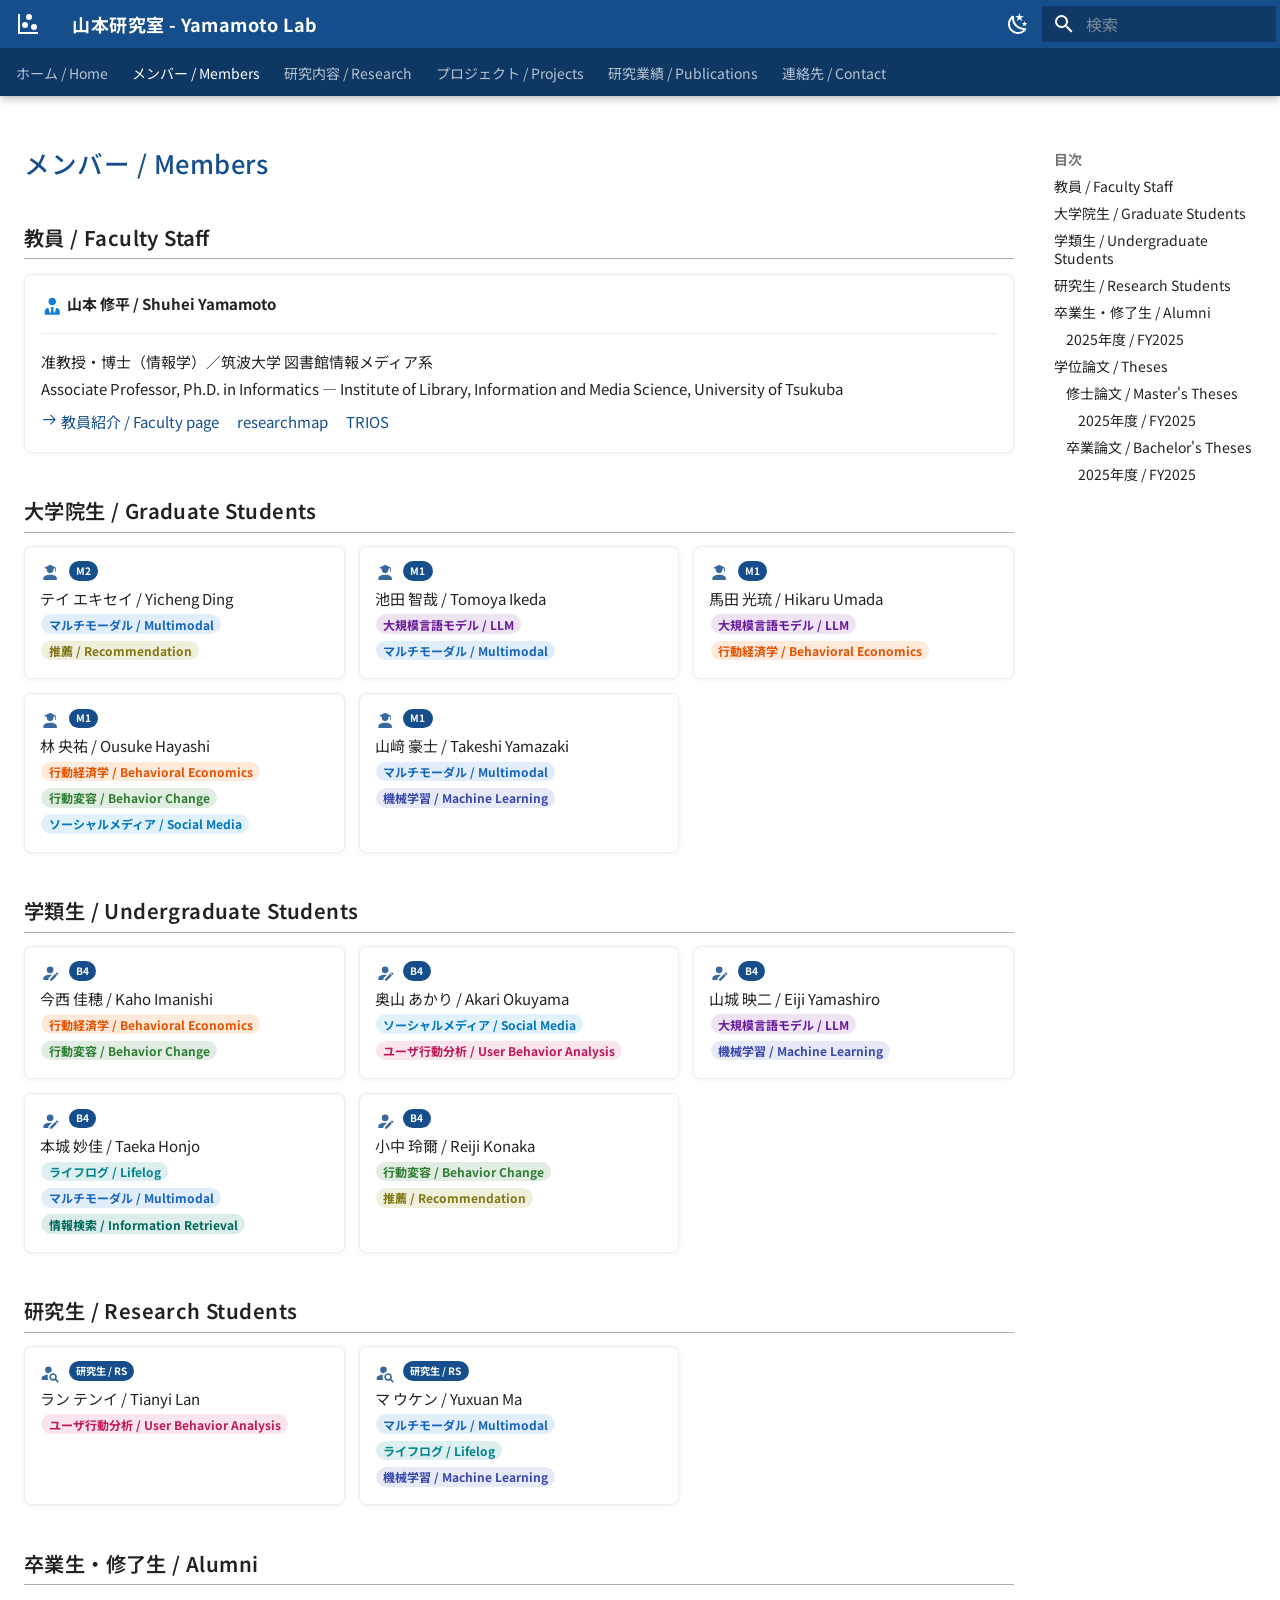
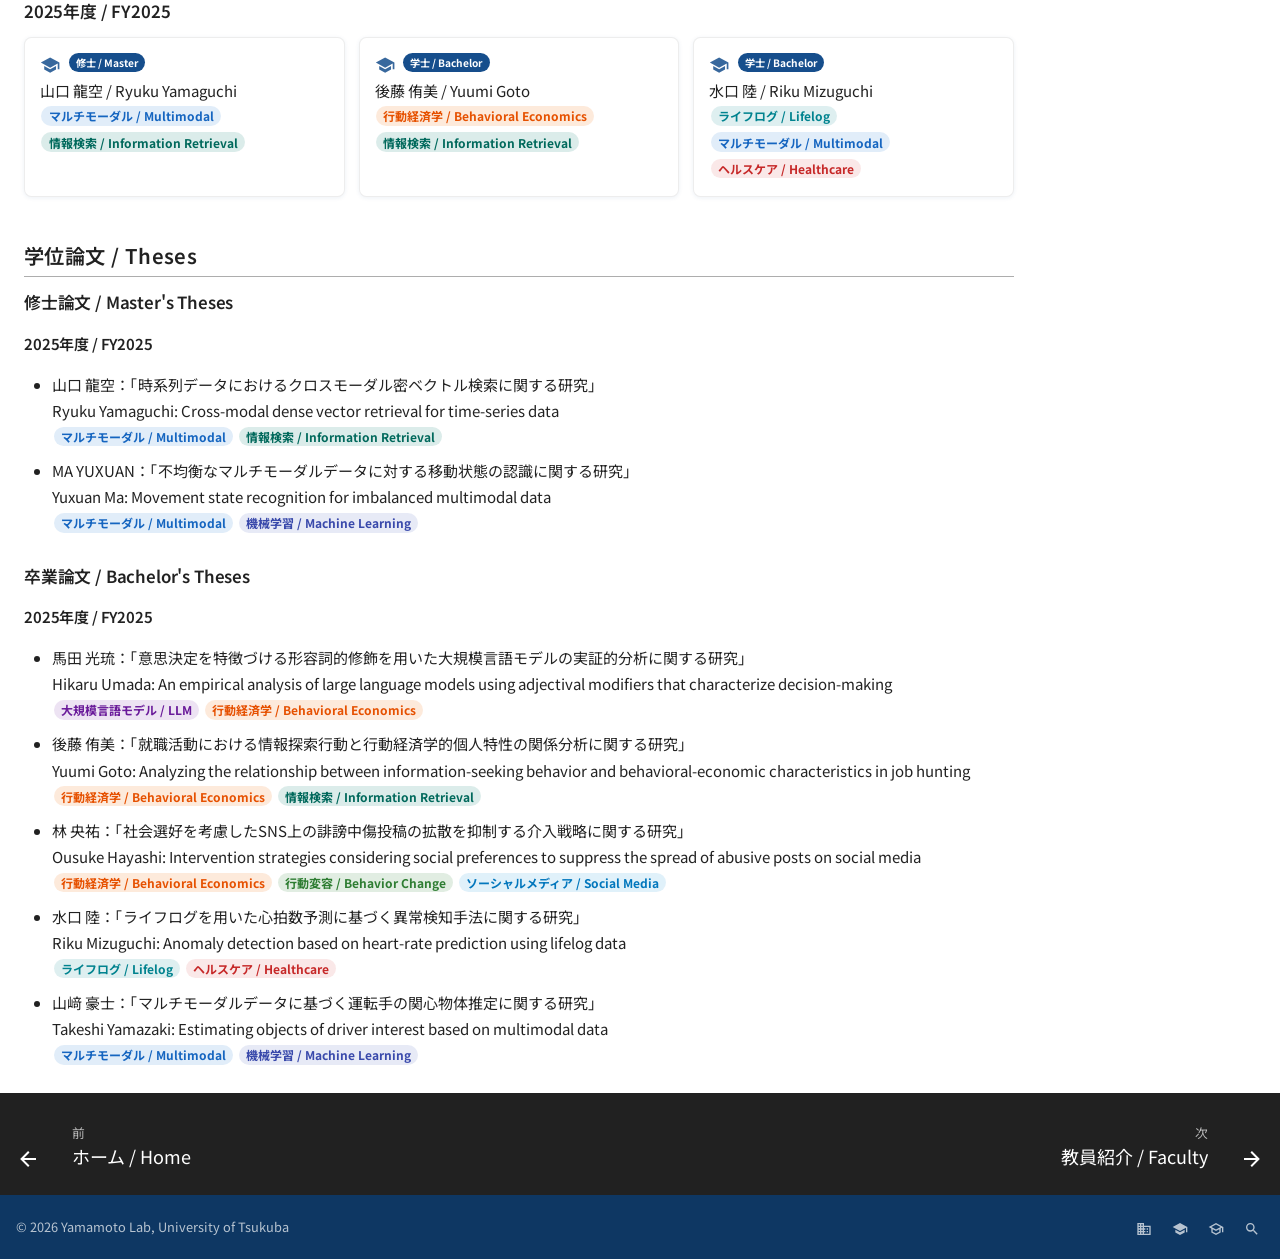
==== members/index.html @ a0b43969 "Deployed 7a27e9a with MkDocs version: 1.6.1" ====
<!doctype html>
<html lang="ja" class="no-js">
  <head>
    
      <meta charset="utf-8">
      <meta name="viewport" content="width=device-width,initial-scale=1">
      
        <meta name="description" content="筑波大学 山本研究室（行動データ分析・モデリング研究室）">
      
      
      
        <link rel="canonical" href="https://yamamotolab-tsukuba.github.io/members/">
      
      
        <link rel="prev" href="..">
      
      
        <link rel="next" href="../faculty/">
      
      
        
      
      
      <link rel="icon" href="../assets/favicon.png">
      <meta name="generator" content="mkdocs-1.6.1, mkdocs-material-9.7.7">
    
    
      
        <title>メンバー一覧 / Member List - 山本研究室 - Yamamoto Lab</title>
      
    
    
      <link rel="stylesheet" href="../assets/stylesheets/main.ec1eaa64.min.css">
      
        
        <link rel="stylesheet" href="../assets/stylesheets/palette.ab4e12ef.min.css">
      
      
  
  
    
      
      
    
  
    
      
      
    
  
    
      
      
    
  
    
      
      
    
  
    
      
      
    
  
    
      
      
    
  
    
      
      
    
  
    
      
      
    
  
    
      
      
    
  
    
      
      
    
  
    
      
      
    
  
    
      
      
    
  
  
  <style>:root{--md-admonition-icon--note:url('data:image/svg+xml;charset=utf-8,%3Csvg%20xmlns%3D%22http%3A//www.w3.org/2000/svg%22%20viewBox%3D%220%200%2016%2016%22%3E%3Cpath%20d%3D%22M1%207.775V2.75C1%201.784%201.784%201%202.75%201h5.025c.464%200%20.91.184%201.238.513l6.25%206.25a1.75%201.75%200%200%201%200%202.474l-5.026%205.026a1.75%201.75%200%200%201-2.474%200l-6.25-6.25A1.75%201.75%200%200%201%201%207.775m1.5%200c0%20.066.026.13.073.177l6.25%206.25a.25.25%200%200%200%20.354%200l5.025-5.025a.25.25%200%200%200%200-.354l-6.25-6.25a.25.25%200%200%200-.177-.073H2.75a.25.25%200%200%200-.25.25ZM6%205a1%201%200%201%201%200%202%201%201%200%200%201%200-2%22/%3E%3C/svg%3E');--md-admonition-icon--abstract:url('data:image/svg+xml;charset=utf-8,%3Csvg%20xmlns%3D%22http%3A//www.w3.org/2000/svg%22%20viewBox%3D%220%200%2016%2016%22%3E%3Cpath%20d%3D%22M2.5%201.75v11.5c0%20.138.112.25.25.25h3.17a.75.75%200%200%201%200%201.5H2.75A1.75%201.75%200%200%201%201%2013.25V1.75C1%20.784%201.784%200%202.75%200h8.5C12.216%200%2013%20.784%2013%201.75v7.736a.75.75%200%200%201-1.5%200V1.75a.25.25%200%200%200-.25-.25h-8.5a.25.25%200%200%200-.25.25m13.274%209.537zl-4.557%204.45a.75.75%200%200%201-1.055-.008l-1.943-1.95a.75.75%200%200%201%201.062-1.058l1.419%201.425%204.026-3.932a.75.75%200%201%201%201.048%201.074M4.75%204h4.5a.75.75%200%200%201%200%201.5h-4.5a.75.75%200%200%201%200-1.5M4%207.75A.75.75%200%200%201%204.75%207h2a.75.75%200%200%201%200%201.5h-2A.75.75%200%200%201%204%207.75%22/%3E%3C/svg%3E');--md-admonition-icon--info:url('data:image/svg+xml;charset=utf-8,%3Csvg%20xmlns%3D%22http%3A//www.w3.org/2000/svg%22%20viewBox%3D%220%200%2016%2016%22%3E%3Cpath%20d%3D%22M0%208a8%208%200%201%201%2016%200A8%208%200%200%201%200%208m8-6.5a6.5%206.5%200%201%200%200%2013%206.5%206.5%200%200%200%200-13M6.5%207.75A.75.75%200%200%201%207.25%207h1a.75.75%200%200%201%20.75.75v2.75h.25a.75.75%200%200%201%200%201.5h-2a.75.75%200%200%201%200-1.5h.25v-2h-.25a.75.75%200%200%201-.75-.75M8%206a1%201%200%201%201%200-2%201%201%200%200%201%200%202%22/%3E%3C/svg%3E');--md-admonition-icon--tip:url('data:image/svg+xml;charset=utf-8,%3Csvg%20xmlns%3D%22http%3A//www.w3.org/2000/svg%22%20viewBox%3D%220%200%2016%2016%22%3E%3Cpath%20d%3D%22M3.499.75a.75.75%200%200%201%201.5%200v.996C5.9%202.903%206.793%203.65%207.662%204.376l.24.202c-.036-.694.055-1.422.426-2.163C9.1.873%2010.794-.045%2012.622.26%2014.408.558%2016%201.94%2016%204.25c0%201.278-.954%202.575-2.44%202.734l.146.508.065.22c.203.701.412%201.455.476%202.226.142%201.707-.4%203.03-1.487%203.898C11.714%2014.671%2010.27%2015%208.75%2015h-6a.75.75%200%200%201%200-1.5h1.376a4.5%204.5%200%200%201-.563-1.191%203.84%203.84%200%200%201-.05-2.063%204.65%204.65%200%200%201-2.025-.293.75.75%200%200%201%20.525-1.406c1.357.507%202.376-.006%202.698-.318l.009-.01a.747.747%200%200%201%201.06%200%20.75.75%200%200%201-.012%201.074c-.912.92-.992%201.835-.768%202.586.221.74.745%201.337%201.196%201.621H8.75c1.343%200%202.398-.296%203.074-.836.635-.507%201.036-1.31.928-2.602-.05-.603-.216-1.224-.422-1.93l-.064-.221c-.12-.407-.246-.84-.353-1.29a2.4%202.4%200%200%201-.507-.441%203.1%203.1%200%200%201-.633-1.248.75.75%200%200%201%201.455-.364c.046.185.144.436.31.627.146.168.353.305.712.305.738%200%201.25-.615%201.25-1.25%200-1.47-.95-2.315-2.123-2.51-1.172-.196-2.227.387-2.706%201.345-.46.92-.27%201.774.019%203.062l.042.19.01.05c.348.443.666.949.94%201.553a.75.75%200%201%201-1.365.62c-.553-1.217-1.32-1.94-2.3-2.768L6.7%205.527c-.814-.68-1.75-1.462-2.692-2.619a3.7%203.7%200%200%200-1.023.88c-.406.495-.663%201.036-.722%201.508.116.122.306.21.591.239.388.038.797-.06%201.032-.19a.75.75%200%200%201%20.728%201.31c-.515.287-1.23.439-1.906.373-.682-.067-1.473-.38-1.879-1.193L.75%205.677V5.5c0-.984.48-1.94%201.077-2.664.46-.559%201.05-1.055%201.673-1.353z%22/%3E%3C/svg%3E');--md-admonition-icon--success:url('data:image/svg+xml;charset=utf-8,%3Csvg%20xmlns%3D%22http%3A//www.w3.org/2000/svg%22%20viewBox%3D%220%200%2016%2016%22%3E%3Cpath%20d%3D%22M13.78%204.22a.75.75%200%200%201%200%201.06l-7.25%207.25a.75.75%200%200%201-1.06%200L2.22%209.28a.75.75%200%200%201%20.018-1.042.75.75%200%200%201%201.042-.018L6%2010.94l6.72-6.72a.75.75%200%200%201%201.06%200%22/%3E%3C/svg%3E');--md-admonition-icon--question:url('data:image/svg+xml;charset=utf-8,%3Csvg%20xmlns%3D%22http%3A//www.w3.org/2000/svg%22%20viewBox%3D%220%200%2016%2016%22%3E%3Cpath%20d%3D%22M0%208a8%208%200%201%201%2016%200A8%208%200%200%201%200%208m8-6.5a6.5%206.5%200%201%200%200%2013%206.5%206.5%200%200%200%200-13M6.92%206.085h.001a.749.749%200%201%201-1.342-.67c.169-.339.436-.701.849-.977C6.845%204.16%207.369%204%208%204a2.76%202.76%200%200%201%201.637.525c.503.377.863.965.863%201.725%200%20.448-.115.83-.329%201.15-.205.307-.47.513-.692.662-.109.072-.22.138-.313.195l-.006.004a6%206%200%200%200-.26.16%201%201%200%200%200-.276.245.75.75%200%200%201-1.248-.832c.184-.264.42-.489.692-.661q.154-.1.313-.195l.007-.004c.1-.061.182-.11.258-.161a1%201%200%200%200%20.277-.245C8.96%206.514%209%206.427%209%206.25a.61.61%200%200%200-.262-.525A1.27%201.27%200%200%200%208%205.5c-.369%200-.595.09-.74.187a1%201%200%200%200-.34.398M9%2011a1%201%200%201%201-2%200%201%201%200%200%201%202%200%22/%3E%3C/svg%3E');--md-admonition-icon--warning:url('data:image/svg+xml;charset=utf-8,%3Csvg%20xmlns%3D%22http%3A//www.w3.org/2000/svg%22%20viewBox%3D%220%200%2016%2016%22%3E%3Cpath%20d%3D%22M6.457%201.047c.659-1.234%202.427-1.234%203.086%200l6.082%2011.378A1.75%201.75%200%200%201%2014.082%2015H1.918a1.75%201.75%200%200%201-1.543-2.575Zm1.763.707a.25.25%200%200%200-.44%200L1.698%2013.132a.25.25%200%200%200%20.22.368h12.164a.25.25%200%200%200%20.22-.368Zm.53%203.996v2.5a.75.75%200%200%201-1.5%200v-2.5a.75.75%200%200%201%201.5%200M9%2011a1%201%200%201%201-2%200%201%201%200%200%201%202%200%22/%3E%3C/svg%3E');--md-admonition-icon--failure:url('data:image/svg+xml;charset=utf-8,%3Csvg%20xmlns%3D%22http%3A//www.w3.org/2000/svg%22%20viewBox%3D%220%200%2016%2016%22%3E%3Cpath%20d%3D%22M2.344%202.343za8%208%200%200%201%2011.314%2011.314A8.002%208.002%200%200%201%20.234%2010.089a8%208%200%200%201%202.11-7.746m1.06%2010.253a6.5%206.5%200%201%200%209.108-9.275%206.5%206.5%200%200%200-9.108%209.275M6.03%204.97%208%206.94l1.97-1.97a.749.749%200%200%201%201.275.326.75.75%200%200%201-.215.734L9.06%208l1.97%201.97a.749.749%200%200%201-.326%201.275.75.75%200%200%201-.734-.215L8%209.06l-1.97%201.97a.749.749%200%200%201-1.275-.326.75.75%200%200%201%20.215-.734L6.94%208%204.97%206.03a.75.75%200%200%201%20.018-1.042.75.75%200%200%201%201.042-.018%22/%3E%3C/svg%3E');--md-admonition-icon--danger:url('data:image/svg+xml;charset=utf-8,%3Csvg%20xmlns%3D%22http%3A//www.w3.org/2000/svg%22%20viewBox%3D%220%200%2016%2016%22%3E%3Cpath%20d%3D%22M9.504.43a1.516%201.516%200%200%201%202.437%201.713L10.415%205.5h2.123c1.57%200%202.346%201.909%201.22%203.004l-7.34%207.142a1.25%201.25%200%200%201-.871.354h-.302a1.25%201.25%200%200%201-1.157-1.723L5.633%2010.5H3.462c-1.57%200-2.346-1.909-1.22-3.004zm1.047%201.074L3.286%208.571A.25.25%200%200%200%203.462%209H6.75a.75.75%200%200%201%20.694%201.034l-1.713%204.188%206.982-6.793A.25.25%200%200%200%2012.538%207H9.25a.75.75%200%200%201-.683-1.06l2.008-4.418.003-.006-.004-.009-.006-.006-.008-.001q-.005%200-.009.004%22/%3E%3C/svg%3E');--md-admonition-icon--bug:url('data:image/svg+xml;charset=utf-8,%3Csvg%20xmlns%3D%22http%3A//www.w3.org/2000/svg%22%20viewBox%3D%220%200%2016%2016%22%3E%3Cpath%20d%3D%22M4.72.22a.75.75%200%200%201%201.06%200l1%20.999a3.5%203.5%200%200%201%202.441%200l.999-1a.748.748%200%200%201%201.265.332.75.75%200%200%201-.205.729l-.775.776c.616.63.995%201.493.995%202.444v.327q0%20.15-.025.292c.408.14.764.392%201.029.722l1.968-.787a.75.75%200%200%201%20.556%201.392L13%207.258V9h2.25a.75.75%200%200%201%200%201.5H13v.5q-.002.615-.141%201.186l2.17.868a.75.75%200%200%201-.557%201.392l-2.184-.873A5%205%200%200%201%208%2016a5%205%200%200%201-4.288-2.427l-2.183.873a.75.75%200%200%201-.558-1.392l2.17-.868A5%205%200%200%201%203%2011v-.5H.75a.75.75%200%200%201%200-1.5H3V7.258L.971%206.446a.75.75%200%200%201%20.558-1.392l1.967.787c.265-.33.62-.583%201.03-.722a1.7%201.7%200%200%201-.026-.292V4.5c0-.951.38-1.814.995-2.444L4.72%201.28a.75.75%200%200%201%200-1.06m.53%206.28a.75.75%200%200%200-.75.75V11a3.5%203.5%200%201%200%207%200V7.25a.75.75%200%200%200-.75-.75ZM6.173%205h3.654A.17.17%200%200%200%2010%204.827V4.5a2%202%200%201%200-4%200v.327c0%20.096.077.173.173.173%22/%3E%3C/svg%3E');--md-admonition-icon--example:url('data:image/svg+xml;charset=utf-8,%3Csvg%20xmlns%3D%22http%3A//www.w3.org/2000/svg%22%20viewBox%3D%220%200%2016%2016%22%3E%3Cpath%20d%3D%22M5%205.782V2.5h-.25a.75.75%200%200%201%200-1.5h6.5a.75.75%200%200%201%200%201.5H11v3.282l3.666%205.76C15.619%2013.04%2014.543%2015%2012.767%2015H3.233c-1.776%200-2.852-1.96-1.899-3.458Zm-2.4%206.565a.75.75%200%200%200%20.633%201.153h9.534a.75.75%200%200%200%20.633-1.153L12.225%2010.5h-8.45ZM9.5%202.5h-3V6c0%20.143-.04.283-.117.403L4.73%209h6.54L9.617%206.403A.75.75%200%200%201%209.5%206Z%22/%3E%3C/svg%3E');--md-admonition-icon--quote:url('data:image/svg+xml;charset=utf-8,%3Csvg%20xmlns%3D%22http%3A//www.w3.org/2000/svg%22%20viewBox%3D%220%200%2016%2016%22%3E%3Cpath%20d%3D%22M1.75%202.5h10.5a.75.75%200%200%201%200%201.5H1.75a.75.75%200%200%201%200-1.5m4%205h8.5a.75.75%200%200%201%200%201.5h-8.5a.75.75%200%200%201%200-1.5m0%205h8.5a.75.75%200%200%201%200%201.5h-8.5a.75.75%200%200%201%200-1.5M2.5%207.75v6a.75.75%200%200%201-1.5%200v-6a.75.75%200%200%201%201.5%200%22/%3E%3C/svg%3E');}</style>



    
    
      
    
    
      
        
        
        <link rel="preconnect" href="https://fonts.gstatic.com" crossorigin>
        <link rel="stylesheet" href="https://fonts.googleapis.com/css?family=Noto+Sans+JP:300,300i,400,400i,700,700i%7CRoboto+Mono:400,400i,700,700i&display=fallback">
        <style>:root{--md-text-font:"Noto Sans JP";--md-code-font:"Roboto Mono"}</style>
      
    
    
      <link rel="stylesheet" href="../stylesheets/extra.css?v=4">
    
    <script>__md_scope=new URL("..",location),__md_hash=e=>[...e].reduce(((e,_)=>(e<<5)-e+_.charCodeAt(0)),0),__md_get=(e,_=localStorage,t=__md_scope)=>JSON.parse(_.getItem(t.pathname+"."+e)),__md_set=(e,_,t=localStorage,a=__md_scope)=>{try{t.setItem(a.pathname+"."+e,JSON.stringify(_))}catch(e){}}</script>
    
      

    
    
  <meta property="og:site_name" content="山本研究室 - Yamamoto Lab" />
  <meta property="og:type" content="website" />
  <meta property="og:title" content="メンバー一覧 / Member List" />
  <meta property="og:url" content="https://yamamotolab-tsukuba.github.io/members/" />
  

  </head>
  
  
    
    
      
    
    
    
    
    <body dir="ltr" data-md-color-scheme="default" data-md-color-primary="custom" data-md-color-accent="custom">
  
    
    <input class="md-toggle" data-md-toggle="drawer" type="checkbox" id="__drawer" autocomplete="off">
    <input class="md-toggle" data-md-toggle="search" type="checkbox" id="__search" autocomplete="off">
    <label class="md-overlay" for="__drawer"></label>
    <div data-md-component="skip">
      
        
        <a href="#members" class="md-skip">
          コンテンツにスキップ
        </a>
      
    </div>
    <div data-md-component="announce">
      
    </div>
    
    
      

  

<header class="md-header md-header--shadow md-header--lifted" data-md-component="header">
  <nav class="md-header__inner md-grid" aria-label="ヘッダー">
    <a href=".." title="山本研究室 - Yamamoto Lab" class="md-header__button md-logo" aria-label="山本研究室 - Yamamoto Lab" data-md-component="logo">
      
  
  <svg xmlns="http://www.w3.org/2000/svg" viewBox="0 0 24 24"><path d="M2 2h2v18h18v2H2zm7 8a3 3 0 0 1 3 3 3 3 0 0 1-3 3 3 3 0 0 1-3-3 3 3 0 0 1 3-3m4-8a3 3 0 0 1 3 3 3 3 0 0 1-3 3 3 3 0 0 1-3-3 3 3 0 0 1 3-3m5 10a3 3 0 0 1 3 3 3 3 0 0 1-3 3 3 3 0 0 1-3-3 3 3 0 0 1 3-3"/></svg>

    </a>
    <label class="md-header__button md-icon" for="__drawer">
      
      <svg xmlns="http://www.w3.org/2000/svg" viewBox="0 0 24 24"><path d="M3 6h18v2H3zm0 5h18v2H3zm0 5h18v2H3z"/></svg>
    </label>
    <div class="md-header__title" data-md-component="header-title">
      <div class="md-header__ellipsis">
        <div class="md-header__topic">
          <span class="md-ellipsis">
            山本研究室 - Yamamoto Lab
          </span>
        </div>
        <div class="md-header__topic" data-md-component="header-topic">
          <span class="md-ellipsis">
            
              メンバー一覧 / Member List
            
          </span>
        </div>
      </div>
    </div>
    
      
        <form class="md-header__option" data-md-component="palette">
  
    
    
    
    <input class="md-option" data-md-color-media="(prefers-color-scheme: light)" data-md-color-scheme="default" data-md-color-primary="custom" data-md-color-accent="custom"  aria-label="ダークモードに切替"  type="radio" name="__palette" id="__palette_0">
    
      <label class="md-header__button md-icon" title="ダークモードに切替" for="__palette_1" hidden>
        <svg xmlns="http://www.w3.org/2000/svg" viewBox="0 0 24 24"><path d="m17.75 4.09-2.53 1.94.91 3.06-2.63-1.81-2.63 1.81.91-3.06-2.53-1.94L12.44 4l1.06-3 1.06 3zm3.5 6.91-1.64 1.25.59 1.98-1.7-1.17-1.7 1.17.59-1.98L15.75 11l2.06-.05L18.5 9l.69 1.95zm-2.28 4.95c.83-.08 1.72 1.1 1.19 1.85-.32.45-.66.87-1.08 1.27C15.17 23 8.84 23 4.94 19.07c-3.91-3.9-3.91-10.24 0-14.14.4-.4.82-.76 1.27-1.08.75-.53 1.93.36 1.85 1.19-.27 2.86.69 5.83 2.89 8.02a9.96 9.96 0 0 0 8.02 2.89m-1.64 2.02a12.08 12.08 0 0 1-7.8-3.47c-2.17-2.19-3.33-5-3.49-7.82-2.81 3.14-2.7 7.96.31 10.98 3.02 3.01 7.84 3.12 10.98.31"/></svg>
      </label>
    
  
    
    
    
    <input class="md-option" data-md-color-media="(prefers-color-scheme: dark)" data-md-color-scheme="slate" data-md-color-primary="custom" data-md-color-accent="custom"  aria-label="ライトモードに切替"  type="radio" name="__palette" id="__palette_1">
    
      <label class="md-header__button md-icon" title="ライトモードに切替" for="__palette_0" hidden>
        <svg xmlns="http://www.w3.org/2000/svg" viewBox="0 0 24 24"><path d="M12 7a5 5 0 0 1 5 5 5 5 0 0 1-5 5 5 5 0 0 1-5-5 5 5 0 0 1 5-5m0 2a3 3 0 0 0-3 3 3 3 0 0 0 3 3 3 3 0 0 0 3-3 3 3 0 0 0-3-3m0-7 2.39 3.42C13.65 5.15 12.84 5 12 5s-1.65.15-2.39.42zM3.34 7l4.16-.35A7.2 7.2 0 0 0 5.94 8.5c-.44.74-.69 1.5-.83 2.29zm.02 10 1.76-3.77a7.131 7.131 0 0 0 2.38 4.14zM20.65 7l-1.77 3.79a7.02 7.02 0 0 0-2.38-4.15zm-.01 10-4.14.36c.59-.51 1.12-1.14 1.54-1.86.42-.73.69-1.5.83-2.29zM12 22l-2.41-3.44c.74.27 1.55.44 2.41.44.82 0 1.63-.17 2.37-.44z"/></svg>
      </label>
    
  
</form>
      
    
    
      <script>var palette=__md_get("__palette");if(palette&&palette.color){if("(prefers-color-scheme)"===palette.color.media){var media=matchMedia("(prefers-color-scheme: light)"),input=document.querySelector(media.matches?"[data-md-color-media='(prefers-color-scheme: light)']":"[data-md-color-media='(prefers-color-scheme: dark)']");palette.color.media=input.getAttribute("data-md-color-media"),palette.color.scheme=input.getAttribute("data-md-color-scheme"),palette.color.primary=input.getAttribute("data-md-color-primary"),palette.color.accent=input.getAttribute("data-md-color-accent")}for(var[key,value]of Object.entries(palette.color))document.body.setAttribute("data-md-color-"+key,value)}</script>
    
    
    
      
      
        <label class="md-header__button md-icon" for="__search">
          
          <svg xmlns="http://www.w3.org/2000/svg" viewBox="0 0 24 24"><path d="M9.5 3A6.5 6.5 0 0 1 16 9.5c0 1.61-.59 3.09-1.56 4.23l.27.27h.79l5 5-1.5 1.5-5-5v-.79l-.27-.27A6.52 6.52 0 0 1 9.5 16 6.5 6.5 0 0 1 3 9.5 6.5 6.5 0 0 1 9.5 3m0 2C7 5 5 7 5 9.5S7 14 9.5 14 14 12 14 9.5 12 5 9.5 5"/></svg>
        </label>
        <div class="md-search" data-md-component="search" role="dialog">
  <label class="md-search__overlay" for="__search"></label>
  <div class="md-search__inner" role="search">
    <form class="md-search__form" name="search">
      <input type="text" class="md-search__input" name="query" aria-label="検索" placeholder="検索" autocapitalize="off" autocorrect="off" autocomplete="off" spellcheck="false" data-md-component="search-query" required>
      <label class="md-search__icon md-icon" for="__search">
        
        <svg xmlns="http://www.w3.org/2000/svg" viewBox="0 0 24 24"><path d="M9.5 3A6.5 6.5 0 0 1 16 9.5c0 1.61-.59 3.09-1.56 4.23l.27.27h.79l5 5-1.5 1.5-5-5v-.79l-.27-.27A6.52 6.52 0 0 1 9.5 16 6.5 6.5 0 0 1 3 9.5 6.5 6.5 0 0 1 9.5 3m0 2C7 5 5 7 5 9.5S7 14 9.5 14 14 12 14 9.5 12 5 9.5 5"/></svg>
        
        <svg xmlns="http://www.w3.org/2000/svg" viewBox="0 0 24 24"><path d="M20 11v2H8l5.5 5.5-1.42 1.42L4.16 12l7.92-7.92L13.5 5.5 8 11z"/></svg>
      </label>
      <nav class="md-search__options" aria-label="検索">
        
        <button type="reset" class="md-search__icon md-icon" title="クリア" aria-label="クリア" tabindex="-1">
          
          <svg xmlns="http://www.w3.org/2000/svg" viewBox="0 0 24 24"><path d="M19 6.41 17.59 5 12 10.59 6.41 5 5 6.41 10.59 12 5 17.59 6.41 19 12 13.41 17.59 19 19 17.59 13.41 12z"/></svg>
        </button>
      </nav>
      
        <div class="md-search__suggest" data-md-component="search-suggest"></div>
      
    </form>
    <div class="md-search__output">
      <div class="md-search__scrollwrap" tabindex="0" data-md-scrollfix>
        <div class="md-search-result" data-md-component="search-result">
          <div class="md-search-result__meta">
            検索を初期化
          </div>
          <ol class="md-search-result__list" role="presentation"></ol>
        </div>
      </div>
    </div>
  </div>
</div>
      
    
    
  </nav>
  
    
      
<nav class="md-tabs" aria-label="タブ" data-md-component="tabs">
  <div class="md-grid">
    <ul class="md-tabs__list">
      
        
  
  
  
  
    <li class="md-tabs__item">
      <a href=".." class="md-tabs__link">
        
  
  
    
  
  ホーム / Home

      </a>
    </li>
  

      
        
  
  
  
    
  
  
    
    
      <li class="md-tabs__item md-tabs__item--active">
        <a href="./" class="md-tabs__link">
          
  
  
  メンバー / Members

        </a>
      </li>
    
  

      
        
  
  
  
  
    <li class="md-tabs__item">
      <a href="../research/" class="md-tabs__link">
        
  
  
    
  
  研究内容 / Research

      </a>
    </li>
  

      
        
  
  
  
  
    <li class="md-tabs__item">
      <a href="../projects/" class="md-tabs__link">
        
  
  
    
  
  プロジェクト / Projects

      </a>
    </li>
  

      
        
  
  
  
  
    <li class="md-tabs__item">
      <a href="../publications/" class="md-tabs__link">
        
  
  
    
  
  研究業績 / Publications

      </a>
    </li>
  

      
        
  
  
  
  
    <li class="md-tabs__item">
      <a href="../contact/" class="md-tabs__link">
        
  
  
    
  
  連絡先 / Contact

      </a>
    </li>
  

      
    </ul>
  </div>
</nav>
    
  
</header>
    
    <div class="md-container" data-md-component="container">
      
      
        
      
      <main class="md-main" data-md-component="main">
        <div class="md-main__inner md-grid">
          
            
              
              <div class="md-sidebar md-sidebar--primary" data-md-component="sidebar" data-md-type="navigation" >
                <div class="md-sidebar__scrollwrap">
                  <div class="md-sidebar__inner">
                    


  


<nav class="md-nav md-nav--primary md-nav--lifted" aria-label="ナビゲーション" data-md-level="0">
  <label class="md-nav__title" for="__drawer">
    <a href=".." title="山本研究室 - Yamamoto Lab" class="md-nav__button md-logo" aria-label="山本研究室 - Yamamoto Lab" data-md-component="logo">
      
  
  <svg xmlns="http://www.w3.org/2000/svg" viewBox="0 0 24 24"><path d="M2 2h2v18h18v2H2zm7 8a3 3 0 0 1 3 3 3 3 0 0 1-3 3 3 3 0 0 1-3-3 3 3 0 0 1 3-3m4-8a3 3 0 0 1 3 3 3 3 0 0 1-3 3 3 3 0 0 1-3-3 3 3 0 0 1 3-3m5 10a3 3 0 0 1 3 3 3 3 0 0 1-3 3 3 3 0 0 1-3-3 3 3 0 0 1 3-3"/></svg>

    </a>
    山本研究室 - Yamamoto Lab
  </label>
  
  <ul class="md-nav__list" data-md-scrollfix>
    
      
      
  
  
  
  
    <li class="md-nav__item">
      <a href=".." class="md-nav__link">
        
  
  
  <span class="md-ellipsis">
    
  
    ホーム / Home
  

    
  </span>
  
  

      </a>
    </li>
  

    
      
      
  
  
    
  
  
  
    
    
    
    
      
        
        
      
      
    
    
    <li class="md-nav__item md-nav__item--active md-nav__item--section md-nav__item--nested">
      
        
        
        <input class="md-nav__toggle md-toggle " type="checkbox" id="__nav_2" checked>
        
          
          <label class="md-nav__link" for="__nav_2" id="__nav_2_label" tabindex="">
            
  
  
  <span class="md-ellipsis">
    
  
    メンバー / Members
  

    
  </span>
  
  

            <span class="md-nav__icon md-icon"></span>
          </label>
        
        <nav class="md-nav" data-md-level="1" aria-labelledby="__nav_2_label" aria-expanded="true">
          <label class="md-nav__title" for="__nav_2">
            <span class="md-nav__icon md-icon"></span>
            
  
    メンバー / Members
  

          </label>
          <ul class="md-nav__list" data-md-scrollfix>
            
              
                
  
  
    
  
  
  
    <li class="md-nav__item md-nav__item--active">
      
      <input class="md-nav__toggle md-toggle" type="checkbox" id="__toc">
      
      
        
      
      
        <label class="md-nav__link md-nav__link--active" for="__toc">
          
  
  
  <span class="md-ellipsis">
    
  
    メンバー一覧 / Member List
  

    
  </span>
  
  

          <span class="md-nav__icon md-icon"></span>
        </label>
      
      <a href="./" class="md-nav__link md-nav__link--active">
        
  
  
  <span class="md-ellipsis">
    
  
    メンバー一覧 / Member List
  

    
  </span>
  
  

      </a>
      
        

<nav class="md-nav md-nav--secondary" aria-label="目次">
  
  
  
    
  
  
    <label class="md-nav__title" for="__toc">
      <span class="md-nav__icon md-icon"></span>
      目次
    </label>
    <ul class="md-nav__list" data-md-component="toc" data-md-scrollfix>
      
        <li class="md-nav__item">
  <a href="#faculty-staff" class="md-nav__link">
    <span class="md-ellipsis">
      
        教員 / Faculty Staff
      
    </span>
  </a>
  
</li>
      
        <li class="md-nav__item">
  <a href="#graduate-students" class="md-nav__link">
    <span class="md-ellipsis">
      
        大学院生 / Graduate Students
      
    </span>
  </a>
  
</li>
      
        <li class="md-nav__item">
  <a href="#undergraduate-students" class="md-nav__link">
    <span class="md-ellipsis">
      
        学類生 / Undergraduate Students
      
    </span>
  </a>
  
</li>
      
        <li class="md-nav__item">
  <a href="#research-students" class="md-nav__link">
    <span class="md-ellipsis">
      
        研究生 / Research Students
      
    </span>
  </a>
  
</li>
      
        <li class="md-nav__item">
  <a href="#alumni" class="md-nav__link">
    <span class="md-ellipsis">
      
        卒業生・修了生 / Alumni
      
    </span>
  </a>
  
    <nav class="md-nav" aria-label="卒業生・修了生 / Alumni">
      <ul class="md-nav__list">
        
          <li class="md-nav__item">
  <a href="#2025-fy2025" class="md-nav__link">
    <span class="md-ellipsis">
      
        2025年度 / FY2025
      
    </span>
  </a>
  
</li>
        
      </ul>
    </nav>
  
</li>
      
        <li class="md-nav__item">
  <a href="#theses" class="md-nav__link">
    <span class="md-ellipsis">
      
        学位論文 / Theses
      
    </span>
  </a>
  
    <nav class="md-nav" aria-label="学位論文 / Theses">
      <ul class="md-nav__list">
        
          <li class="md-nav__item">
  <a href="#masters-theses" class="md-nav__link">
    <span class="md-ellipsis">
      
        修士論文 / Master's Theses
      
    </span>
  </a>
  
    <nav class="md-nav" aria-label="修士論文 / Master&#39;s Theses">
      <ul class="md-nav__list">
        
          <li class="md-nav__item">
  <a href="#2025-fy2025_1" class="md-nav__link">
    <span class="md-ellipsis">
      
        2025年度 / FY2025
      
    </span>
  </a>
  
</li>
        
      </ul>
    </nav>
  
</li>
        
          <li class="md-nav__item">
  <a href="#bachelors-theses" class="md-nav__link">
    <span class="md-ellipsis">
      
        卒業論文 / Bachelor's Theses
      
    </span>
  </a>
  
    <nav class="md-nav" aria-label="卒業論文 / Bachelor&#39;s Theses">
      <ul class="md-nav__list">
        
          <li class="md-nav__item">
  <a href="#2025-fy2025_2" class="md-nav__link">
    <span class="md-ellipsis">
      
        2025年度 / FY2025
      
    </span>
  </a>
  
</li>
        
      </ul>
    </nav>
  
</li>
        
      </ul>
    </nav>
  
</li>
      
    </ul>
  
</nav>
      
    </li>
  

              
            
              
                
  
  
  
  
    <li class="md-nav__item">
      <a href="../faculty/" class="md-nav__link">
        
  
  
  <span class="md-ellipsis">
    
  
    教員紹介 / Faculty
  

    
  </span>
  
  

      </a>
    </li>
  

              
            
          </ul>
        </nav>
      
    </li>
  

    
      
      
  
  
  
  
    <li class="md-nav__item">
      <a href="../research/" class="md-nav__link">
        
  
  
  <span class="md-ellipsis">
    
  
    研究内容 / Research
  

    
  </span>
  
  

      </a>
    </li>
  

    
      
      
  
  
  
  
    <li class="md-nav__item">
      <a href="../projects/" class="md-nav__link">
        
  
  
  <span class="md-ellipsis">
    
  
    プロジェクト / Projects
  

    
  </span>
  
  

      </a>
    </li>
  

    
      
      
  
  
  
  
    <li class="md-nav__item">
      <a href="../publications/" class="md-nav__link">
        
  
  
  <span class="md-ellipsis">
    
  
    研究業績 / Publications
  

    
  </span>
  
  

      </a>
    </li>
  

    
      
      
  
  
  
  
    <li class="md-nav__item">
      <a href="../contact/" class="md-nav__link">
        
  
  
  <span class="md-ellipsis">
    
  
    連絡先 / Contact
  

    
  </span>
  
  

      </a>
    </li>
  

    
  </ul>
</nav>
                  </div>
                </div>
              </div>
            
            
              
              <div class="md-sidebar md-sidebar--secondary" data-md-component="sidebar" data-md-type="toc" >
                <div class="md-sidebar__scrollwrap">
                  <div class="md-sidebar__inner">
                    

<nav class="md-nav md-nav--secondary" aria-label="目次">
  
  
  
    
  
  
    <label class="md-nav__title" for="__toc">
      <span class="md-nav__icon md-icon"></span>
      目次
    </label>
    <ul class="md-nav__list" data-md-component="toc" data-md-scrollfix>
      
        <li class="md-nav__item">
  <a href="#faculty-staff" class="md-nav__link">
    <span class="md-ellipsis">
      
        教員 / Faculty Staff
      
    </span>
  </a>
  
</li>
      
        <li class="md-nav__item">
  <a href="#graduate-students" class="md-nav__link">
    <span class="md-ellipsis">
      
        大学院生 / Graduate Students
      
    </span>
  </a>
  
</li>
      
        <li class="md-nav__item">
  <a href="#undergraduate-students" class="md-nav__link">
    <span class="md-ellipsis">
      
        学類生 / Undergraduate Students
      
    </span>
  </a>
  
</li>
      
        <li class="md-nav__item">
  <a href="#research-students" class="md-nav__link">
    <span class="md-ellipsis">
      
        研究生 / Research Students
      
    </span>
  </a>
  
</li>
      
        <li class="md-nav__item">
  <a href="#alumni" class="md-nav__link">
    <span class="md-ellipsis">
      
        卒業生・修了生 / Alumni
      
    </span>
  </a>
  
    <nav class="md-nav" aria-label="卒業生・修了生 / Alumni">
      <ul class="md-nav__list">
        
          <li class="md-nav__item">
  <a href="#2025-fy2025" class="md-nav__link">
    <span class="md-ellipsis">
      
        2025年度 / FY2025
      
    </span>
  </a>
  
</li>
        
      </ul>
    </nav>
  
</li>
      
        <li class="md-nav__item">
  <a href="#theses" class="md-nav__link">
    <span class="md-ellipsis">
      
        学位論文 / Theses
      
    </span>
  </a>
  
    <nav class="md-nav" aria-label="学位論文 / Theses">
      <ul class="md-nav__list">
        
          <li class="md-nav__item">
  <a href="#masters-theses" class="md-nav__link">
    <span class="md-ellipsis">
      
        修士論文 / Master's Theses
      
    </span>
  </a>
  
    <nav class="md-nav" aria-label="修士論文 / Master&#39;s Theses">
      <ul class="md-nav__list">
        
          <li class="md-nav__item">
  <a href="#2025-fy2025_1" class="md-nav__link">
    <span class="md-ellipsis">
      
        2025年度 / FY2025
      
    </span>
  </a>
  
</li>
        
      </ul>
    </nav>
  
</li>
        
          <li class="md-nav__item">
  <a href="#bachelors-theses" class="md-nav__link">
    <span class="md-ellipsis">
      
        卒業論文 / Bachelor's Theses
      
    </span>
  </a>
  
    <nav class="md-nav" aria-label="卒業論文 / Bachelor&#39;s Theses">
      <ul class="md-nav__list">
        
          <li class="md-nav__item">
  <a href="#2025-fy2025_2" class="md-nav__link">
    <span class="md-ellipsis">
      
        2025年度 / FY2025
      
    </span>
  </a>
  
</li>
        
      </ul>
    </nav>
  
</li>
        
      </ul>
    </nav>
  
</li>
      
    </ul>
  
</nav>
                  </div>
                </div>
              </div>
            
          
          
            <div class="md-content" data-md-component="content">
              
              <article class="md-content__inner md-typeset">
                
                  



<h1 id="members">メンバー / Members<a class="headerlink" href="#members" title="Permanent link">&para;</a></h1>
<h2 id="faculty-staff">教員 / Faculty Staff<a class="headerlink" href="#faculty-staff" title="Permanent link">&para;</a></h2>
<div class="grid cards">
<ul>
<li>
<p><span class="twemoji lg middle"><svg xmlns="http://www.w3.org/2000/svg" viewBox="0 0 24 24"><path d="M12 3c2.21 0 4 1.79 4 4s-1.79 4-4 4-4-1.79-4-4 1.79-4 4-4m4 10.54c0 1.06-.28 3.53-2.19 6.29L13 15l.94-1.88c-.62-.07-1.27-.12-1.94-.12s-1.32.05-1.94.12L11 15l-.81 4.83C8.28 17.07 8 14.6 8 13.54c-2.39.7-4 1.96-4 3.46v4h16v-4c0-1.5-1.6-2.76-4-3.46"/></svg></span> <strong>山本 修平 / Shuhei Yamamoto</strong></p>
<hr />
<p>准教授・博士（情報学）／筑波大学 図書館情報メディア系<br>
Associate Professor, Ph.D. in Informatics — Institute of Library, Information and Media Science, University of Tsukuba</p>
<p><a href="../faculty/"><span class="twemoji"><svg xmlns="http://www.w3.org/2000/svg" viewBox="0 0 24 24"><path d="M13.22 19.03a.75.75 0 0 1 0-1.06L18.19 13H3.75a.75.75 0 0 1 0-1.5h14.44l-4.97-4.97a.749.749 0 0 1 .326-1.275.75.75 0 0 1 .734.215l6.25 6.25a.75.75 0 0 1 0 1.06l-6.25 6.25a.75.75 0 0 1-1.06 0"/></svg></span> 教員紹介 / Faculty page</a>　
<a href="https://researchmap.jp/shuhei_yamamoto" target="_blank">researchmap</a>　
<a href="https://trios.tsukuba.ac.jp/researcher/0000004888" target="_blank">TRIOS</a></p>
</li>
</ul>
</div>
<h2 id="graduate-students">大学院生 / Graduate Students<a class="headerlink" href="#graduate-students" title="Permanent link">&para;</a></h2>
<div class="lab-members">
<ul>
<li><span class="twemoji middle"><svg xmlns="http://www.w3.org/2000/svg" viewBox="0 0 24 24"><path d="M16 8c0 2.21-1.79 4-4 4s-4-1.79-4-4l.11-.94L5 5.5 12 2l7 3.5v5h-1V6l-2.11 1.06zm-4 6c4.42 0 8 1.79 8 4v2H4v-2c0-2.21 3.58-4 8-4"/></svg></span> <span class="member-grade">M2</span><br>テイ エキセイ / Yicheng Ding<br><span class="ptag ptag-mm">マルチモーダル / Multimodal</span> <span class="ptag ptag-rec">推薦 / Recommendation</span></li>
<li><span class="twemoji middle"><svg xmlns="http://www.w3.org/2000/svg" viewBox="0 0 24 24"><path d="M16 8c0 2.21-1.79 4-4 4s-4-1.79-4-4l.11-.94L5 5.5 12 2l7 3.5v5h-1V6l-2.11 1.06zm-4 6c4.42 0 8 1.79 8 4v2H4v-2c0-2.21 3.58-4 8-4"/></svg></span> <span class="member-grade">M1</span><br>池田 智哉 / Tomoya Ikeda<br><span class="ptag ptag-llm">大規模言語モデル / LLM</span> <span class="ptag ptag-mm">マルチモーダル / Multimodal</span></li>
<li><span class="twemoji middle"><svg xmlns="http://www.w3.org/2000/svg" viewBox="0 0 24 24"><path d="M16 8c0 2.21-1.79 4-4 4s-4-1.79-4-4l.11-.94L5 5.5 12 2l7 3.5v5h-1V6l-2.11 1.06zm-4 6c4.42 0 8 1.79 8 4v2H4v-2c0-2.21 3.58-4 8-4"/></svg></span> <span class="member-grade">M1</span><br>馬田 光琉 / Hikaru Umada<br><span class="ptag ptag-llm">大規模言語モデル / LLM</span> <span class="ptag ptag-be">行動経済学 / Behavioral Economics</span></li>
<li><span class="twemoji middle"><svg xmlns="http://www.w3.org/2000/svg" viewBox="0 0 24 24"><path d="M16 8c0 2.21-1.79 4-4 4s-4-1.79-4-4l.11-.94L5 5.5 12 2l7 3.5v5h-1V6l-2.11 1.06zm-4 6c4.42 0 8 1.79 8 4v2H4v-2c0-2.21 3.58-4 8-4"/></svg></span> <span class="member-grade">M1</span><br>林 央祐 / Ousuke Hayashi<br><span class="ptag ptag-be">行動経済学 / Behavioral Economics</span> <span class="ptag ptag-bc">行動変容 / Behavior Change</span> <span class="ptag ptag-sm">ソーシャルメディア / Social Media</span></li>
<li><span class="twemoji middle"><svg xmlns="http://www.w3.org/2000/svg" viewBox="0 0 24 24"><path d="M16 8c0 2.21-1.79 4-4 4s-4-1.79-4-4l.11-.94L5 5.5 12 2l7 3.5v5h-1V6l-2.11 1.06zm-4 6c4.42 0 8 1.79 8 4v2H4v-2c0-2.21 3.58-4 8-4"/></svg></span> <span class="member-grade">M1</span><br>山﨑 豪士 / Takeshi Yamazaki<br><span class="ptag ptag-mm">マルチモーダル / Multimodal</span> <span class="ptag ptag-ml">機械学習 / Machine Learning</span></li>
</ul>
</div>
<h2 id="undergraduate-students">学類生 / Undergraduate Students<a class="headerlink" href="#undergraduate-students" title="Permanent link">&para;</a></h2>
<div class="lab-members">
<ul>
<li><span class="twemoji middle"><svg xmlns="http://www.w3.org/2000/svg" viewBox="0 0 24 24"><path d="m21.7 13.35-1 1-2.05-2.05 1-1a.55.55 0 0 1 .77 0l1.28 1.28c.21.21.21.56 0 .77M12 18.94l6.06-6.06 2.05 2.05L14.06 21H12zM12 14c-4.42 0-8 1.79-8 4v2h6v-1.89l4-4c-.66-.08-1.33-.11-2-.11m0-10a4 4 0 0 0-4 4 4 4 0 0 0 4 4 4 4 0 0 0 4-4 4 4 0 0 0-4-4"/></svg></span> <span class="member-grade">B4</span><br>今西 佳穂 / Kaho Imanishi<br><span class="ptag ptag-be">行動経済学 / Behavioral Economics</span> <span class="ptag ptag-bc">行動変容 / Behavior Change</span></li>
<li><span class="twemoji middle"><svg xmlns="http://www.w3.org/2000/svg" viewBox="0 0 24 24"><path d="m21.7 13.35-1 1-2.05-2.05 1-1a.55.55 0 0 1 .77 0l1.28 1.28c.21.21.21.56 0 .77M12 18.94l6.06-6.06 2.05 2.05L14.06 21H12zM12 14c-4.42 0-8 1.79-8 4v2h6v-1.89l4-4c-.66-.08-1.33-.11-2-.11m0-10a4 4 0 0 0-4 4 4 4 0 0 0 4 4 4 4 0 0 0 4-4 4 4 0 0 0-4-4"/></svg></span> <span class="member-grade">B4</span><br>奥山 あかり / Akari Okuyama<br><span class="ptag ptag-sm">ソーシャルメディア / Social Media</span> <span class="ptag ptag-uba">ユーザ行動分析 / User Behavior Analysis</span></li>
<li><span class="twemoji middle"><svg xmlns="http://www.w3.org/2000/svg" viewBox="0 0 24 24"><path d="m21.7 13.35-1 1-2.05-2.05 1-1a.55.55 0 0 1 .77 0l1.28 1.28c.21.21.21.56 0 .77M12 18.94l6.06-6.06 2.05 2.05L14.06 21H12zM12 14c-4.42 0-8 1.79-8 4v2h6v-1.89l4-4c-.66-.08-1.33-.11-2-.11m0-10a4 4 0 0 0-4 4 4 4 0 0 0 4 4 4 4 0 0 0 4-4 4 4 0 0 0-4-4"/></svg></span> <span class="member-grade">B4</span><br>山城 映二 / Eiji Yamashiro<br><span class="ptag ptag-llm">大規模言語モデル / LLM</span> <span class="ptag ptag-ml">機械学習 / Machine Learning</span></li>
<li><span class="twemoji middle"><svg xmlns="http://www.w3.org/2000/svg" viewBox="0 0 24 24"><path d="m21.7 13.35-1 1-2.05-2.05 1-1a.55.55 0 0 1 .77 0l1.28 1.28c.21.21.21.56 0 .77M12 18.94l6.06-6.06 2.05 2.05L14.06 21H12zM12 14c-4.42 0-8 1.79-8 4v2h6v-1.89l4-4c-.66-.08-1.33-.11-2-.11m0-10a4 4 0 0 0-4 4 4 4 0 0 0 4 4 4 4 0 0 0 4-4 4 4 0 0 0-4-4"/></svg></span> <span class="member-grade">B4</span><br>本城 妙佳 / Taeka Honjo<br><span class="ptag ptag-ll">ライフログ / Lifelog</span> <span class="ptag ptag-mm">マルチモーダル / Multimodal</span> <span class="ptag ptag-ir">情報検索 / Information Retrieval</span></li>
<li><span class="twemoji middle"><svg xmlns="http://www.w3.org/2000/svg" viewBox="0 0 24 24"><path d="m21.7 13.35-1 1-2.05-2.05 1-1a.55.55 0 0 1 .77 0l1.28 1.28c.21.21.21.56 0 .77M12 18.94l6.06-6.06 2.05 2.05L14.06 21H12zM12 14c-4.42 0-8 1.79-8 4v2h6v-1.89l4-4c-.66-.08-1.33-.11-2-.11m0-10a4 4 0 0 0-4 4 4 4 0 0 0 4 4 4 4 0 0 0 4-4 4 4 0 0 0-4-4"/></svg></span> <span class="member-grade">B4</span><br>小中 玲爾 / Reiji Konaka<br><span class="ptag ptag-bc">行動変容 / Behavior Change</span> <span class="ptag ptag-rec">推薦 / Recommendation</span></li>
</ul>
</div>
<h2 id="research-students">研究生 / Research Students<a class="headerlink" href="#research-students" title="Permanent link">&para;</a></h2>
<div class="lab-members">
<ul>
<li><span class="twemoji middle"><svg xmlns="http://www.w3.org/2000/svg" viewBox="0 0 24 24"><path d="M15.5 12c2.5 0 4.5 2 4.5 4.5 0 .88-.25 1.71-.69 2.4l3.08 3.1L21 23.39l-3.12-3.07c-.69.43-1.51.68-2.38.68-2.5 0-4.5-2-4.5-4.5s2-4.5 4.5-4.5m0 2a2.5 2.5 0 0 0-2.5 2.5 2.5 2.5 0 0 0 2.5 2.5 2.5 2.5 0 0 0 2.5-2.5 2.5 2.5 0 0 0-2.5-2.5M10 4a4 4 0 0 1 4 4c0 .91-.31 1.75-.82 2.43-.86.32-1.63.83-2.27 1.47L10 12a4 4 0 0 1-4-4 4 4 0 0 1 4-4M2 20v-2c0-2.12 3.31-3.86 7.5-4-.32.78-.5 1.62-.5 2.5 0 1.29.38 2.5 1 3.5z"/></svg></span> <span class="member-grade">研究生 / RS</span><br>ラン テンイ / Tianyi Lan<br><span class="ptag ptag-uba">ユーザ行動分析 / User Behavior Analysis</span></li>
<li><span class="twemoji middle"><svg xmlns="http://www.w3.org/2000/svg" viewBox="0 0 24 24"><path d="M15.5 12c2.5 0 4.5 2 4.5 4.5 0 .88-.25 1.71-.69 2.4l3.08 3.1L21 23.39l-3.12-3.07c-.69.43-1.51.68-2.38.68-2.5 0-4.5-2-4.5-4.5s2-4.5 4.5-4.5m0 2a2.5 2.5 0 0 0-2.5 2.5 2.5 2.5 0 0 0 2.5 2.5 2.5 2.5 0 0 0 2.5-2.5 2.5 2.5 0 0 0-2.5-2.5M10 4a4 4 0 0 1 4 4c0 .91-.31 1.75-.82 2.43-.86.32-1.63.83-2.27 1.47L10 12a4 4 0 0 1-4-4 4 4 0 0 1 4-4M2 20v-2c0-2.12 3.31-3.86 7.5-4-.32.78-.5 1.62-.5 2.5 0 1.29.38 2.5 1 3.5z"/></svg></span> <span class="member-grade">研究生 / RS</span><br>マ ウケン / Yuxuan Ma<br><span class="ptag ptag-mm">マルチモーダル / Multimodal</span> <span class="ptag ptag-ll">ライフログ / Lifelog</span> <span class="ptag ptag-ml">機械学習 / Machine Learning</span></li>
</ul>
</div>
<h2 id="alumni">卒業生・修了生 / Alumni<a class="headerlink" href="#alumni" title="Permanent link">&para;</a></h2>
<h3 id="2025-fy2025">2025年度 / FY2025<a class="headerlink" href="#2025-fy2025" title="Permanent link">&para;</a></h3>
<div class="lab-members">
<ul>
<li><span class="twemoji middle"><svg xmlns="http://www.w3.org/2000/svg" viewBox="0 0 24 24"><path d="M12 3 1 9l11 6 9-4.91V17h2V9M5 13.18v4L12 21l7-3.82v-4L12 17z"/></svg></span> <span class="member-grade">修士 / Master</span><br>山口 龍空 / Ryuku Yamaguchi<br><span class="ptag ptag-mm">マルチモーダル / Multimodal</span> <span class="ptag ptag-ir">情報検索 / Information Retrieval</span></li>
<li><span class="twemoji middle"><svg xmlns="http://www.w3.org/2000/svg" viewBox="0 0 24 24"><path d="M12 3 1 9l11 6 9-4.91V17h2V9M5 13.18v4L12 21l7-3.82v-4L12 17z"/></svg></span> <span class="member-grade">学士 / Bachelor</span><br>後藤 侑美 / Yuumi Goto<br><span class="ptag ptag-be">行動経済学 / Behavioral Economics</span> <span class="ptag ptag-ir">情報検索 / Information Retrieval</span></li>
<li><span class="twemoji middle"><svg xmlns="http://www.w3.org/2000/svg" viewBox="0 0 24 24"><path d="M12 3 1 9l11 6 9-4.91V17h2V9M5 13.18v4L12 21l7-3.82v-4L12 17z"/></svg></span> <span class="member-grade">学士 / Bachelor</span><br>水口 陸 / Riku Mizuguchi<br><span class="ptag ptag-ll">ライフログ / Lifelog</span> <span class="ptag ptag-mm">マルチモーダル / Multimodal</span> <span class="ptag ptag-hc">ヘルスケア / Healthcare</span></li>
</ul>
</div>
<h2 id="theses">学位論文 / Theses<a class="headerlink" href="#theses" title="Permanent link">&para;</a></h2>
<h3 id="masters-theses">修士論文 / Master's Theses<a class="headerlink" href="#masters-theses" title="Permanent link">&para;</a></h3>
<h4 id="2025-fy2025_1">2025年度 / FY2025<a class="headerlink" href="#2025-fy2025_1" title="Permanent link">&para;</a></h4>
<ul>
<li>山口 龍空：「時系列データにおけるクロスモーダル密ベクトル検索に関する研究」<br>
  Ryuku Yamaguchi: Cross-modal dense vector retrieval for time-series data<br>
  <span class="ptag ptag-mm">マルチモーダル / Multimodal</span> <span class="ptag ptag-ir">情報検索 / Information Retrieval</span></li>
<li>MA YUXUAN：「不均衡なマルチモーダルデータに対する移動状態の認識に関する研究」<br>
  Yuxuan Ma: Movement state recognition for imbalanced multimodal data<br>
  <span class="ptag ptag-mm">マルチモーダル / Multimodal</span> <span class="ptag ptag-ml">機械学習 / Machine Learning</span></li>
</ul>
<h3 id="bachelors-theses">卒業論文 / Bachelor's Theses<a class="headerlink" href="#bachelors-theses" title="Permanent link">&para;</a></h3>
<h4 id="2025-fy2025_2">2025年度 / FY2025<a class="headerlink" href="#2025-fy2025_2" title="Permanent link">&para;</a></h4>
<ul>
<li>馬田 光琉：「意思決定を特徴づける形容詞的修飾を用いた大規模言語モデルの実証的分析に関する研究」<br>
  Hikaru Umada: An empirical analysis of large language models using adjectival modifiers that characterize decision-making<br>
  <span class="ptag ptag-llm">大規模言語モデル / LLM</span> <span class="ptag ptag-be">行動経済学 / Behavioral Economics</span></li>
<li>後藤 侑美：「就職活動における情報探索行動と行動経済学的個人特性の関係分析に関する研究」<br>
  Yuumi Goto: Analyzing the relationship between information-seeking behavior and behavioral-economic characteristics in job hunting<br>
  <span class="ptag ptag-be">行動経済学 / Behavioral Economics</span> <span class="ptag ptag-ir">情報検索 / Information Retrieval</span></li>
<li>林 央祐：「社会選好を考慮したSNS上の誹謗中傷投稿の拡散を抑制する介入戦略に関する研究」<br>
  Ousuke Hayashi: Intervention strategies considering social preferences to suppress the spread of abusive posts on social media<br>
  <span class="ptag ptag-be">行動経済学 / Behavioral Economics</span> <span class="ptag ptag-bc">行動変容 / Behavior Change</span> <span class="ptag ptag-sm">ソーシャルメディア / Social Media</span></li>
<li>水口 陸：「ライフログを用いた心拍数予測に基づく異常検知手法に関する研究」<br>
  Riku Mizuguchi: Anomaly detection based on heart-rate prediction using lifelog data<br>
  <span class="ptag ptag-ll">ライフログ / Lifelog</span> <span class="ptag ptag-hc">ヘルスケア / Healthcare</span></li>
<li>山﨑 豪士：「マルチモーダルデータに基づく運転手の関心物体推定に関する研究」<br>
  Takeshi Yamazaki: Estimating objects of driver interest based on multimodal data<br>
  <span class="ptag ptag-mm">マルチモーダル / Multimodal</span> <span class="ptag ptag-ml">機械学習 / Machine Learning</span></li>
</ul>












                
              </article>
            </div>
          
          
<script>var target=document.getElementById(location.hash.slice(1));target&&target.name&&(target.checked=target.name.startsWith("__tabbed_"))</script>
        </div>
        
          <button type="button" class="md-top md-icon" data-md-component="top" hidden>
  
  <svg xmlns="http://www.w3.org/2000/svg" viewBox="0 0 24 24"><path d="M13 20h-2V8l-5.5 5.5-1.42-1.42L12 4.16l7.92 7.92-1.42 1.42L13 8z"/></svg>
  ページトップへ戻る
</button>
        
      </main>
      
        <footer class="md-footer">
  
    
      
      <nav class="md-footer__inner md-grid" aria-label="フッター" >
        
          
          <a href=".." class="md-footer__link md-footer__link--prev" aria-label="前: ホーム / Home">
            <div class="md-footer__button md-icon">
              
              <svg xmlns="http://www.w3.org/2000/svg" viewBox="0 0 24 24"><path d="M20 11v2H8l5.5 5.5-1.42 1.42L4.16 12l7.92-7.92L13.5 5.5 8 11z"/></svg>
            </div>
            <div class="md-footer__title">
              <span class="md-footer__direction">
                前
              </span>
              <div class="md-ellipsis">
                ホーム / Home
              </div>
            </div>
          </a>
        
        
          
          <a href="../faculty/" class="md-footer__link md-footer__link--next" aria-label="次: 教員紹介 / Faculty">
            <div class="md-footer__title">
              <span class="md-footer__direction">
                次
              </span>
              <div class="md-ellipsis">
                教員紹介 / Faculty
              </div>
            </div>
            <div class="md-footer__button md-icon">
              
              <svg xmlns="http://www.w3.org/2000/svg" viewBox="0 0 24 24"><path d="M4 11v2h12l-5.5 5.5 1.42 1.42L19.84 12l-7.92-7.92L10.5 5.5 16 11z"/></svg>
            </div>
          </a>
        
      </nav>
    
  
  <div class="md-footer-meta md-typeset">
    <div class="md-footer-meta__inner md-grid">
      <div class="md-copyright">
  
    <div class="md-copyright__highlight">
      &copy; 2026 Yamamoto Lab, University of Tsukuba
    </div>
  
  
</div>
      
        
<div class="md-social">
  
    
    
    
    
    <a href="https://www.slis.tsukuba.ac.jp/grad/index.html" target="_blank" rel="noopener" title="図書館情報メディア系 Institute of Library, Information and Media Science" class="md-social__link">
      <svg xmlns="http://www.w3.org/2000/svg" viewBox="0 0 24 24"><path d="M18 15h-2v2h2m0-6h-2v2h2m2 6h-8v-2h2v-2h-2v-2h2v-2h-2V9h8M10 7H8V5h2m0 6H8V9h2m0 6H8v-2h2m0 6H8v-2h2M6 7H4V5h2m0 6H4V9h2m0 6H4v-2h2m0 6H4v-2h2m6-10V3H2v18h20V7z"/></svg>
    </a>
  
    
    
    
    
    <a href="https://klis.tsukuba.ac.jp/" target="_blank" rel="noopener" title="知識情報・図書館学類 College of Knowledge and Library Sciences" class="md-social__link">
      <svg xmlns="http://www.w3.org/2000/svg" viewBox="0 0 24 24"><path d="M12 3 1 9l11 6 9-4.91V17h2V9M5 13.18v4L12 21l7-3.82v-4L12 17z"/></svg>
    </a>
  
    
    
    
    
    <a href="https://informatics.tsukuba.ac.jp/" target="_blank" rel="noopener" title="情報学学位プログラム Master&#39;s and Doctoral Programs in Informatics" class="md-social__link">
      <svg xmlns="http://www.w3.org/2000/svg" viewBox="0 0 24 24"><path d="M12 3 1 9l4 2.18v6L12 21l7-3.82v-6l2-1.09V17h2V9zm6.82 6L12 12.72 5.18 9 12 5.28zM17 16l-5 2.72L7 16v-3.73L12 15l5-2.73z"/></svg>
    </a>
  
    
    
    
    
    <a href="https://ir-tsukuba.github.io/" target="_blank" rel="noopener" title="情報検索リサーチグループ IR Group at Tsukuba" class="md-social__link">
      <svg xmlns="http://www.w3.org/2000/svg" viewBox="0 0 24 24"><path d="M9.5 3A6.5 6.5 0 0 1 16 9.5c0 1.61-.59 3.09-1.56 4.23l.27.27h.79l5 5-1.5 1.5-5-5v-.79l-.27-.27A6.52 6.52 0 0 1 9.5 16 6.5 6.5 0 0 1 3 9.5 6.5 6.5 0 0 1 9.5 3m0 2C7 5 5 7 5 9.5S7 14 9.5 14 14 12 14 9.5 12 5 9.5 5"/></svg>
    </a>
  
</div>
      
    </div>
  </div>
</footer>
      
    </div>
    <div class="md-dialog" data-md-component="dialog">
      <div class="md-dialog__inner md-typeset"></div>
    </div>
    
    
    
      
      
      <script id="__config" type="application/json">{"annotate": null, "base": "..", "features": ["navigation.tabs", "navigation.tabs.sticky", "navigation.top", "navigation.footer", "navigation.tracking", "toc.follow", "search.suggest", "search.highlight", "content.tooltips"], "search": "../assets/javascripts/workers/search.2c215733.min.js", "tags": null, "translations": {"clipboard.copied": "\u30b3\u30d4\u30fc\u3057\u307e\u3057\u305f", "clipboard.copy": "\u30af\u30ea\u30c3\u30d7\u30dc\u30fc\u30c9\u3078\u30b3\u30d4\u30fc", "search.result.more.one": "\u3053\u306e\u30da\u30fc\u30b8\u5185\u306b\u3082\u30461\u4ef6\u898b\u3064\u304b\u308a\u307e\u3057\u305f", "search.result.more.other": "\u3053\u306e\u30da\u30fc\u30b8\u5185\u306b\u3042\u3068#\u4ef6\u898b\u3064\u304b\u308a\u307e\u3057\u305f", "search.result.none": "\u4f55\u3082\u898b\u3064\u304b\u308a\u307e\u305b\u3093\u3067\u3057\u305f", "search.result.one": "1\u4ef6\u898b\u3064\u304b\u308a\u307e\u3057\u305f", "search.result.other": "#\u4ef6\u898b\u3064\u304b\u308a\u307e\u3057\u305f", "search.result.placeholder": "\u691c\u7d22\u30ad\u30fc\u30ef\u30fc\u30c9\u3092\u5165\u529b\u3057\u3066\u304f\u3060\u3055\u3044", "search.result.term.missing": "\u691c\u7d22\u306b\u542b\u307e\u308c\u306a\u3044", "select.version": "\u30d0\u30fc\u30b8\u30e7\u30f3\u5207\u308a\u66ff\u3048"}, "version": null}</script>
    
    
      <script src="../assets/javascripts/bundle.d7400e89.min.js"></script>
      
        <script src="../javascripts/extra.js?v=3"></script>
      
    
  </body>
</html>
---- assets/stylesheets/main.ec1eaa64.min.css ----
@charset "UTF-8";html{-webkit-text-size-adjust:none;-moz-text-size-adjust:none;text-size-adjust:none;box-sizing:border-box}*,:after,:before{box-sizing:inherit}@media (prefers-reduced-motion){*,:after,:before{transition:none!important}}body{margin:0}a,button,input,label{-webkit-tap-highlight-color:transparent}a{color:inherit;text-decoration:none}hr{border:0;box-sizing:initial;display:block;height:.05rem;overflow:visible;padding:0}small{font-size:80%}sub,sup{line-height:1em}img{border-style:none}table{border-collapse:initial;border-spacing:0}td,th{font-weight:400;vertical-align:top}button{background:#0000;border:0;font-family:inherit;font-size:inherit;margin:0;padding:0}input{border:0;outline:none}:root{--md-primary-fg-color:#4051b5;--md-primary-fg-color--light:#5d6cc0;--md-primary-fg-color--dark:#303fa1;--md-primary-bg-color:#fff;--md-primary-bg-color--light:#ffffffb3;--md-accent-fg-color:#526cfe;--md-accent-fg-color--transparent:#526cfe1a;--md-accent-bg-color:#fff;--md-accent-bg-color--light:#ffffffb3}[data-md-color-scheme=default]{color-scheme:light}[data-md-color-scheme=default] img[src$="#gh-dark-mode-only"],[data-md-color-scheme=default] img[src$="#only-dark"]{display:none}:root,[data-md-color-scheme=default]{--md-hue:225deg;--md-default-fg-color:#000000de;--md-default-fg-color--light:#0000008a;--md-default-fg-color--lighter:#00000052;--md-default-fg-color--lightest:#00000012;--md-default-bg-color:#fff;--md-default-bg-color--light:#ffffffb3;--md-default-bg-color--lighter:#ffffff4d;--md-default-bg-color--lightest:#ffffff1f;--md-code-fg-color:#36464e;--md-code-bg-color:#f5f5f5;--md-code-bg-color--light:#f5f5f5b3;--md-code-bg-color--lighter:#f5f5f54d;--md-code-hl-color:#4287ff;--md-code-hl-color--light:#4287ff1a;--md-code-hl-number-color:#d52a2a;--md-code-hl-special-color:#db1457;--md-code-hl-function-color:#a846b9;--md-code-hl-constant-color:#6e59d9;--md-code-hl-keyword-color:#3f6ec6;--md-code-hl-string-color:#1c7d4d;--md-code-hl-name-color:var(--md-code-fg-color);--md-code-hl-operator-color:var(--md-default-fg-color--light);--md-code-hl-punctuation-color:var(--md-default-fg-color--light);--md-code-hl-comment-color:var(--md-default-fg-color--light);--md-code-hl-generic-color:var(--md-default-fg-color--light);--md-code-hl-variable-color:var(--md-default-fg-color--light);--md-typeset-color:var(--md-default-fg-color);--md-typeset-a-color:var(--md-primary-fg-color);--md-typeset-del-color:#f5503d26;--md-typeset-ins-color:#0bd57026;--md-typeset-kbd-color:#fafafa;--md-typeset-kbd-accent-color:#fff;--md-typeset-kbd-border-color:#b8b8b8;--md-typeset-mark-color:#ffff0080;--md-typeset-table-color:#0000001f;--md-typeset-table-color--light:rgba(0,0,0,.035);--md-admonition-fg-color:var(--md-default-fg-color);--md-admonition-bg-color:var(--md-default-bg-color);--md-warning-fg-color:#000000de;--md-warning-bg-color:#ff9;--md-footer-fg-color:#fff;--md-footer-fg-color--light:#ffffffb3;--md-footer-fg-color--lighter:#ffffff73;--md-footer-bg-color:#000000de;--md-footer-bg-color--dark:#00000052;--md-shadow-z1:0 0.2rem 0.5rem #0000000d,0 0 0.05rem #0000001a;--md-shadow-z2:0 0.2rem 0.5rem #0000001a,0 0 0.05rem #00000040;--md-shadow-z3:0 0.2rem 0.5rem #0003,0 0 0.05rem #00000059}.md-icon svg{fill:currentcolor;display:block;height:1.2rem;width:1.2rem}body{-webkit-font-smoothing:antialiased;-moz-osx-font-smoothing:grayscale;--md-text-font-family:var(--md-text-font,_),-apple-system,BlinkMacSystemFont,Helvetica,Arial,sans-serif;--md-code-font-family:var(--md-code-font,_),SFMono-Regular,Consolas,Menlo,monospace}aside,body,input{font-feature-settings:"kern","liga";color:var(--md-typeset-color);font-family:var(--md-text-font-family)}code,kbd,pre{font-feature-settings:"kern";font-family:var(--md-code-font-family)}:root{--md-typeset-table-sort-icon:url('data:image/svg+xml;charset=utf-8,<svg xmlns="http://www.w3.org/2000/svg" viewBox="0 0 24 24"><path d="m18 21-4-4h3V7h-3l4-4 4 4h-3v10h3M2 19v-2h10v2M2 13v-2h7v2M2 7V5h4v2z"/></svg>');--md-typeset-table-sort-icon--asc:url('data:image/svg+xml;charset=utf-8,<svg xmlns="http://www.w3.org/2000/svg" viewBox="0 0 24 24"><path d="M19 17h3l-4 4-4-4h3V3h2M2 17h10v2H2M6 5v2H2V5m0 6h7v2H2z"/></svg>');--md-typeset-table-sort-icon--desc:url('data:image/svg+xml;charset=utf-8,<svg xmlns="http://www.w3.org/2000/svg" viewBox="0 0 24 24"><path d="M19 7h3l-4-4-4 4h3v14h2M2 17h10v2H2M6 5v2H2V5m0 6h7v2H2z"/></svg>')}.md-typeset{-webkit-print-color-adjust:exact;color-adjust:exact;font-size:.8rem;line-height:1.6;overflow-wrap:break-word}@media print{.md-typeset{font-size:.68rem}}.md-typeset blockquote,.md-typeset dl,.md-typeset figure,.md-typeset ol,.md-typeset pre,.md-typeset ul{margin-bottom:1em;margin-top:1em}.md-typeset h1{color:var(--md-default-fg-color--light);font-size:2em;line-height:1.3;margin:0 0 1.25em}.md-typeset h1,.md-typeset h2{font-weight:300;letter-spacing:-.01em}.md-typeset h2{font-size:1.5625em;line-height:1.4;margin:1.6em 0 .64em}.md-typeset h3{font-size:1.25em;font-weight:400;letter-spacing:-.01em;line-height:1.5;margin:1.6em 0 .8em}.md-typeset h2+h3{margin-top:.8em}.md-typeset h4{font-weight:700;letter-spacing:-.01em;margin:1em 0}.md-typeset h5,.md-typeset h6{color:var(--md-default-fg-color--light);font-size:.8em;font-weight:700;letter-spacing:-.01em;margin:1.25em 0}.md-typeset h5{text-transform:uppercase}.md-typeset h5 code{text-transform:none}.md-typeset hr{border-bottom:.05rem solid var(--md-default-fg-color--lightest);display:flow-root;margin:1.5em 0}.md-typeset a{color:var(--md-typeset-a-color);word-break:break-word}.md-typeset a,.md-typeset a:before{transition:color 125ms}.md-typeset a:focus,.md-typeset a:hover{color:var(--md-accent-fg-color)}.md-typeset a:focus code,.md-typeset a:hover code{background-color:var(--md-accent-fg-color--transparent);color:var(--md-accent-fg-color)}.md-typeset a code{color:var(--md-typeset-a-color)}.md-typeset a.focus-visible{outline-color:var(--md-accent-fg-color);outline-offset:.2rem}.md-typeset code,.md-typeset kbd,.md-typeset pre{color:var(--md-code-fg-color);direction:ltr;font-variant-ligatures:none;transition:background-color 125ms}@media print{.md-typeset code,.md-typeset kbd,.md-typeset pre{white-space:pre-wrap}}.md-typeset code{background-color:var(--md-code-bg-color);border-radius:.1rem;-webkit-box-decoration-break:clone;box-decoration-break:clone;font-size:.85em;padding:0 .2941176471em;transition:color 125ms,background-color 125ms;word-break:break-word}.md-typeset code:not(.focus-visible){-webkit-tap-highlight-color:transparent;outline:none}.md-typeset pre{display:flow-root;line-height:1.4;position:relative}.md-typeset pre>code{-webkit-box-decoration-break:slice;box-decoration-break:slice;box-shadow:none;display:block;margin:0;outline-color:var(--md-accent-fg-color);overflow:auto;padding:.7720588235em 1.1764705882em;scrollbar-color:var(--md-default-fg-color--lighter) #0000;scrollbar-width:thin;touch-action:auto;word-break:normal}.md-typeset pre>code:hover{scrollbar-color:var(--md-accent-fg-color) #0000}.md-typeset pre>code::-webkit-scrollbar{height:.2rem;width:.2rem}.md-typeset pre>code::-webkit-scrollbar-thumb{background-color:var(--md-default-fg-color--lighter)}.md-typeset pre>code::-webkit-scrollbar-thumb:hover{background-color:var(--md-accent-fg-color)}.md-typeset kbd{background-color:var(--md-typeset-kbd-color);border-radius:.1rem;box-shadow:0 .1rem 0 .05rem var(--md-typeset-kbd-border-color),0 .1rem 0 var(--md-typeset-kbd-border-color),0 -.1rem .2rem var(--md-typeset-kbd-accent-color) inset;color:var(--md-default-fg-color);display:inline-block;font-size:.75em;padding:0 .6666666667em;vertical-align:text-top;word-break:break-word}.md-typeset mark{background-color:var(--md-typeset-mark-color);-webkit-box-decoration-break:clone;box-decoration-break:clone;color:inherit;word-break:break-word}.md-typeset abbr{cursor:help;text-decoration:none}.md-typeset [data-preview],.md-typeset abbr{border-bottom:.05rem dotted var(--md-default-fg-color--light)}.md-typeset small{opacity:.75}[dir=ltr] .md-typeset sub,[dir=ltr] .md-typeset sup{margin-left:.078125em}[dir=rtl] .md-typeset sub,[dir=rtl] .md-typeset sup{margin-right:.078125em}[dir=ltr] .md-typeset blockquote{padding-left:.6rem}[dir=rtl] .md-typeset blockquote{padding-right:.6rem}[dir=ltr] .md-typeset blockquote{border-left:.2rem solid var(--md-default-fg-color--lighter)}[dir=rtl] .md-typeset blockquote{border-right:.2rem solid var(--md-default-fg-color--lighter)}.md-typeset blockquote{color:var(--md-default-fg-color--light);margin-left:0;margin-right:0}.md-typeset ul{list-style-type:disc}.md-typeset ul[type]{list-style-type:revert-layer}[dir=ltr] .md-typeset ol,[dir=ltr] .md-typeset ul{margin-left:.625em}[dir=rtl] .md-typeset ol,[dir=rtl] .md-typeset ul{margin-right:.625em}.md-typeset ol,.md-typeset ul{padding:0}.md-typeset ol:not([hidden]),.md-typeset ul:not([hidden]){display:flow-root}.md-typeset ol ol,.md-typeset ul ol{list-style-type:lower-alpha}.md-typeset ol ol ol,.md-typeset ul ol ol{list-style-type:lower-roman}.md-typeset ol ol ol ol,.md-typeset ul ol ol ol{list-style-type:upper-alpha}.md-typeset ol ol ol ol ol,.md-typeset ul ol ol ol ol{list-style-type:upper-roman}.md-typeset ol[type],.md-typeset ul[type]{list-style-type:revert-layer}[dir=ltr] .md-typeset ol li,[dir=ltr] .md-typeset ul li{margin-left:1.25em}[dir=rtl] .md-typeset ol li,[dir=rtl] .md-typeset ul li{margin-right:1.25em}.md-typeset ol li,.md-typeset ul li{margin-bottom:.5em}.md-typeset ol li blockquote,.md-typeset ol li p,.md-typeset ul li blockquote,.md-typeset ul li p{margin:.5em 0}.md-typeset ol li:last-child,.md-typeset ul li:last-child{margin-bottom:0}[dir=ltr] .md-typeset ol li ol,[dir=ltr] .md-typeset ol li ul,[dir=ltr] .md-typeset ul li ol,[dir=ltr] .md-typeset ul li ul{margin-left:.625em}[dir=rtl] .md-typeset ol li ol,[dir=rtl] .md-typeset ol li ul,[dir=rtl] .md-typeset ul li ol,[dir=rtl] .md-typeset ul li ul{margin-right:.625em}.md-typeset ol li ol,.md-typeset ol li ul,.md-typeset ul li ol,.md-typeset ul li ul{margin-bottom:.5em;margin-top:.5em}[dir=ltr] .md-typeset dd{margin-left:1.875em}[dir=rtl] .md-typeset dd{margin-right:1.875em}.md-typeset dd{margin-bottom:1.5em;margin-top:1em}.md-typeset img,.md-typeset svg,.md-typeset video{height:auto;max-width:100%}.md-typeset img[align=left]{margin:1em 1em 1em 0}.md-typeset img[align=right]{margin:1em 0 1em 1em}.md-typeset img[align]:only-child{margin-top:0}.md-typeset figure{display:flow-root;margin:1em auto;max-width:100%;text-align:center;width:fit-content}.md-typeset figure img{display:block;margin:0 auto}.md-typeset figcaption{font-style:italic;margin:1em auto;max-width:24rem}.md-typeset iframe{max-width:100%}.md-typeset table:not([class]){background-color:var(--md-default-bg-color);border:.05rem solid var(--md-typeset-table-color);border-radius:.1rem;display:inline-block;font-size:.64rem;max-width:100%;overflow:auto;touch-action:auto}@media print{.md-typeset table:not([class]){display:table}}.md-typeset table:not([class])+*{margin-top:1.5em}.md-typeset table:not([class]) td>:first-child,.md-typeset table:not([class]) th>:first-child{margin-top:0}.md-typeset table:not([class]) td>:last-child,.md-typeset table:not([class]) th>:last-child{margin-bottom:0}.md-typeset table:not([class]) td:not([align]),.md-typeset table:not([class]) th:not([align]){text-align:left}[dir=rtl] .md-typeset table:not([class]) td:not([align]),[dir=rtl] .md-typeset table:not([class]) th:not([align]){text-align:right}.md-typeset table:not([class]) th{font-weight:700;min-width:5rem;padding:.9375em 1.25em;vertical-align:top}.md-typeset table:not([class]) td{border-top:.05rem solid var(--md-typeset-table-color);padding:.9375em 1.25em;vertical-align:top}.md-typeset table:not([class]) tbody tr{transition:background-color 125ms}.md-typeset table:not([class]) tbody tr:hover{background-color:var(--md-typeset-table-color--light);box-shadow:0 .05rem 0 var(--md-default-bg-color) inset}.md-typeset table:not([class]) a{word-break:normal}.md-typeset table th[role=columnheader]{cursor:pointer}[dir=ltr] .md-typeset table th[role=columnheader]:after{margin-left:.5em}[dir=rtl] .md-typeset table th[role=columnheader]:after{margin-right:.5em}.md-typeset table th[role=columnheader]:after{content:"";display:inline-block;height:1.2em;-webkit-mask-image:var(--md-typeset-table-sort-icon);mask-image:var(--md-typeset-table-sort-icon);-webkit-mask-repeat:no-repeat;mask-repeat:no-repeat;-webkit-mask-size:contain;mask-size:contain;transition:background-color 125ms;vertical-align:text-bottom;width:1.2em}.md-typeset table th[role=columnheader]:hover:after{background-color:var(--md-default-fg-color--lighter)}.md-typeset table th[role=columnheader][aria-sort=ascending]:after{background-color:var(--md-default-fg-color--light);-webkit-mask-image:var(--md-typeset-table-sort-icon--asc);mask-image:var(--md-typeset-table-sort-icon--asc)}.md-typeset table th[role=columnheader][aria-sort=descending]:after{background-color:var(--md-default-fg-color--light);-webkit-mask-image:var(--md-typeset-table-sort-icon--desc);mask-image:var(--md-typeset-table-sort-icon--desc)}.md-typeset__scrollwrap{margin:1em -.8rem;overflow-x:auto;touch-action:auto}.md-typeset__table{display:inline-block;margin-bottom:.5em;padding:0 .8rem}@media print{.md-typeset__table{display:block}}html .md-typeset__table table{display:table;margin:0;overflow:hidden;width:100%}@media screen and (max-width:44.984375em){.md-content__inner>pre{margin:1em -.8rem}.md-content__inner>pre code{border-radius:0}}.md-typeset .md-author{border-radius:100%;display:block;flex-shrink:0;height:1.6rem;overflow:hidden;position:relative;transition:color 125ms,transform 125ms;width:1.6rem}.md-typeset .md-author img{display:block}.md-typeset .md-author--more{background:var(--md-default-fg-color--lightest);color:var(--md-default-fg-color--lighter);font-size:.6rem;font-weight:700;line-height:1.6rem;text-align:center}.md-typeset .md-author--long{height:2.4rem;width:2.4rem}.md-typeset a.md-author{transform:scale(1)}.md-typeset a.md-author img{border-radius:100%;filter:grayscale(100%) opacity(75%);transition:filter 125ms}.md-typeset a.md-author:focus,.md-typeset a.md-author:hover{transform:scale(1.1);z-index:1}.md-typeset a.md-author:focus img,.md-typeset a.md-author:hover img{filter:grayscale(0)}.md-banner{background-color:var(--md-footer-bg-color);color:var(--md-footer-fg-color);overflow:auto}@media print{.md-banner{display:none}}.md-banner--warning{background-color:var(--md-warning-bg-color);color:var(--md-warning-fg-color)}.md-banner__inner{font-size:.7rem;margin:.6rem auto;padding:0 .8rem}[dir=ltr] .md-banner__button{float:right}[dir=rtl] .md-banner__button{float:left}.md-banner__button{color:inherit;cursor:pointer;transition:opacity .25s}.no-js .md-banner__button{display:none}.md-banner__button:hover{opacity:.7}html{font-size:125%;height:100%;overflow-x:hidden}@media screen and (min-width:100em){html{font-size:137.5%}}@media screen and (min-width:125em){html{font-size:150%}}body{background-color:var(--md-default-bg-color);display:flex;flex-direction:column;font-size:.5rem;min-height:100%;position:relative;width:100%}@media print{body{display:block}}@media screen and (max-width:59.984375em){body[data-md-scrolllock]{position:fixed}}.md-grid{margin-left:auto;margin-right:auto;max-width:61rem}.md-container{display:flex;flex-direction:column;flex-grow:1}@media print{.md-container{display:block}}.md-main{flex-grow:1}.md-main__inner{display:flex;height:100%;margin-top:1.5rem}.md-ellipsis{overflow:hidden;text-overflow:ellipsis}.md-toggle{display:none}.md-option{height:0;opacity:0;position:absolute;width:0}.md-option:checked+label:not([hidden]){display:block}.md-option.focus-visible+label{outline-color:var(--md-accent-fg-color);outline-style:auto}.md-skip{background-color:var(--md-default-fg-color);border-radius:.1rem;color:var(--md-default-bg-color);font-size:.64rem;margin:.5rem;opacity:0;outline-color:var(--md-accent-fg-color);padding:.3rem .5rem;position:fixed;transform:translateY(.4rem);z-index:-1}.md-skip:focus{opacity:1;transform:translateY(0);transition:transform .25s cubic-bezier(.4,0,.2,1),opacity 175ms 75ms;z-index:10}@page{margin:25mm}:root{--md-clipboard-icon:url('data:image/svg+xml;charset=utf-8,<svg xmlns="http://www.w3.org/2000/svg" viewBox="0 0 24 24"><path d="M19 21H8V7h11m0-2H8a2 2 0 0 0-2 2v14a2 2 0 0 0 2 2h11a2 2 0 0 0 2-2V7a2 2 0 0 0-2-2m-3-4H4a2 2 0 0 0-2 2v14h2V3h12z"/></svg>')}.md-clipboard{border-radius:.1rem;color:var(--md-default-fg-color--lightest);cursor:pointer;height:1.5em;outline-color:var(--md-accent-fg-color);outline-offset:.1rem;transition:color .25s;width:1.5em;z-index:1}@media print{.md-clipboard{display:none}}.md-clipboard:not(.focus-visible){-webkit-tap-highlight-color:transparent;outline:none}:hover>.md-clipboard{color:var(--md-default-fg-color--light)}.md-clipboard:focus,.md-clipboard:hover{color:var(--md-accent-fg-color)}.md-clipboard:after{background-color:currentcolor;content:"";display:block;height:1.125em;margin:0 auto;-webkit-mask-image:var(--md-clipboard-icon);mask-image:var(--md-clipboard-icon);-webkit-mask-position:center;mask-position:center;-webkit-mask-repeat:no-repeat;mask-repeat:no-repeat;-webkit-mask-size:contain;mask-size:contain;width:1.125em}.md-clipboard--inline{cursor:pointer}.md-clipboard--inline code{transition:color .25s,background-color .25s}.md-clipboard--inline:focus code,.md-clipboard--inline:hover code{background-color:var(--md-accent-fg-color--transparent);color:var(--md-accent-fg-color)}:root{--md-code-select-icon:url('data:image/svg+xml;charset=utf-8,<svg xmlns="http://www.w3.org/2000/svg" viewBox="0 0 24 24"><path d="M19 19h-4v2h4c1.1 0 2-.9 2-2v-4h-2m0-12h-4v2h4v4h2V5c0-1.1-.9-2-2-2M5 5h4V3H5c-1.1 0-2 .9-2 2v4h2m0 6H3v4c0 1.1.9 2 2 2h4v-2H5zm2-4h2v2H7zm4 0h2v2h-2zm4 0h2v2h-2zM7 7h2v2H7zm4 0h2v2h-2zm4 0h2v2h-2zm-8 8h2v2H7zm4 0h2v2h-2zm4 0h2v2h-2z"/></svg>');--md-code-copy-icon:url('data:image/svg+xml;charset=utf-8,<svg xmlns="http://www.w3.org/2000/svg" viewBox="0 0 24 24"><path d="M19 21H8V7h11m0-2H8a2 2 0 0 0-2 2v14a2 2 0 0 0 2 2h11a2 2 0 0 0 2-2V7a2 2 0 0 0-2-2m-3-4H4a2 2 0 0 0-2 2v14h2V3h12z"/></svg>')}.md-typeset .md-code__content{display:grid}.md-code__nav{background-color:var(--md-code-bg-color--lighter);border-radius:.1rem;display:flex;gap:.2rem;padding:.2rem;position:absolute;right:.25em;top:.25em;transition:background-color .25s;z-index:1}:hover>.md-code__nav{background-color:var(--md-code-bg-color--light)}.md-code__button{color:var(--md-default-fg-color--lightest);cursor:pointer;display:block;height:1.5em;outline-color:var(--md-accent-fg-color);outline-offset:.1rem;transition:color .25s;width:1.5em}:hover>*>.md-code__button{color:var(--md-default-fg-color--light)}.md-code__button.focus-visible,.md-code__button:hover{color:var(--md-accent-fg-color)}.md-code__button--active{color:var(--md-default-fg-color)!important}.md-code__button:after{background-color:currentcolor;content:"";display:block;height:1.125em;margin:0 auto;-webkit-mask-position:center;mask-position:center;-webkit-mask-repeat:no-repeat;mask-repeat:no-repeat;-webkit-mask-size:contain;mask-size:contain;width:1.125em}.md-code__button[data-md-type=select]:after{-webkit-mask-image:var(--md-code-select-icon);mask-image:var(--md-code-select-icon)}.md-code__button[data-md-type=copy]:after{-webkit-mask-image:var(--md-code-copy-icon);mask-image:var(--md-code-copy-icon)}@keyframes consent{0%{opacity:0;transform:translateY(100%)}to{opacity:1;transform:translateY(0)}}@keyframes overlay{0%{opacity:0}to{opacity:1}}.md-consent__overlay{animation:overlay .25s both;-webkit-backdrop-filter:blur(.1rem);backdrop-filter:blur(.1rem);background-color:#0000008a;height:100%;opacity:1;position:fixed;top:0;width:100%;z-index:5}.md-consent__inner{animation:consent .5s cubic-bezier(.1,.7,.1,1) both;background-color:var(--md-default-bg-color);border:0;border-radius:.1rem;bottom:0;box-shadow:0 0 .2rem #0000001a,0 .2rem .4rem #0003;max-height:100%;overflow:auto;padding:0;position:fixed;width:100%;z-index:5}.md-consent__form{padding:.8rem}.md-consent__settings{display:none;margin:1em 0}input:checked+.md-consent__settings{display:block}.md-consent__controls{margin-bottom:.8rem}.md-typeset .md-consent__controls .md-button{display:inline}@media screen and (max-width:44.984375em){.md-typeset .md-consent__controls .md-button{display:block;margin-top:.4rem;text-align:center;width:100%}}.md-consent label{cursor:pointer}.md-content{flex-grow:1;min-width:0}.md-content__inner{margin:0 .8rem 1.2rem;padding-top:.6rem}@media screen and (min-width:76.25em){[dir=ltr] .md-sidebar--primary:not([hidden])~.md-content>.md-content__inner{margin-left:1.2rem}[dir=ltr] .md-sidebar--secondary:not([hidden])~.md-content>.md-content__inner,[dir=rtl] .md-sidebar--primary:not([hidden])~.md-content>.md-content__inner{margin-right:1.2rem}[dir=rtl] .md-sidebar--secondary:not([hidden])~.md-content>.md-content__inner{margin-left:1.2rem}}.md-content__inner:before{content:"";display:block;height:.4rem}.md-content__inner>:last-child{margin-bottom:0}[dir=ltr] .md-content__button{float:right}[dir=rtl] .md-content__button{float:left}[dir=ltr] .md-content__button{margin-left:.4rem}[dir=rtl] .md-content__button{margin-right:.4rem}.md-content__button{margin:.4rem 0;padding:0}@media print{.md-content__button{display:none}}.md-typeset .md-content__button{color:var(--md-default-fg-color--lighter)}.md-content__button svg{display:inline;vertical-align:top}[dir=rtl] .md-content__button svg{transform:scaleX(-1)}[dir=ltr] .md-dialog{right:.8rem}[dir=rtl] .md-dialog{left:.8rem}.md-dialog{background-color:var(--md-default-fg-color);border-radius:.1rem;bottom:.8rem;box-shadow:var(--md-shadow-z3);min-width:11.1rem;opacity:0;padding:.4rem .6rem;pointer-events:none;position:fixed;transform:translateY(100%);transition:transform 0ms .4s,opacity .4s;z-index:4}@media print{.md-dialog{display:none}}.md-dialog--active{opacity:1;pointer-events:auto;transform:translateY(0);transition:transform .4s cubic-bezier(.075,.85,.175,1),opacity .4s}.md-dialog__inner{color:var(--md-default-bg-color);font-size:.7rem}.md-feedback{margin:2em 0 1em;text-align:center}.md-feedback fieldset{border:none;margin:0;padding:0}.md-feedback__title{font-weight:700;margin:1em auto}.md-feedback__inner{position:relative}.md-feedback__list{display:flex;flex-wrap:wrap;place-content:baseline center;position:relative}.md-feedback__list:hover .md-icon:not(:disabled){color:var(--md-default-fg-color--lighter)}:disabled .md-feedback__list{min-height:1.8rem}.md-feedback__icon{color:var(--md-default-fg-color--light);cursor:pointer;flex-shrink:0;margin:0 .1rem;transition:color 125ms}.md-feedback__icon:not(:disabled).md-icon:hover{color:var(--md-accent-fg-color)}.md-feedback__icon:disabled{color:var(--md-default-fg-color--lightest);pointer-events:none}.md-feedback__note{opacity:0;position:relative;transform:translateY(.4rem);transition:transform .4s cubic-bezier(.1,.7,.1,1),opacity .15s}.md-feedback__note>*{margin:0 auto;max-width:16rem}:disabled .md-feedback__note{opacity:1;transform:translateY(0)}@media print{.md-feedback{display:none}}.md-footer{background-color:var(--md-footer-bg-color);color:var(--md-footer-fg-color)}@media print{.md-footer{display:none}}.md-footer__inner{justify-content:space-between;overflow:auto;padding:.2rem}.md-footer__inner:not([hidden]){display:flex}.md-footer__link{align-items:end;display:flex;flex-grow:0.01;margin-bottom:.4rem;margin-top:1rem;max-width:100%;outline-color:var(--md-accent-fg-color);overflow:hidden;transition:opacity .25s}.md-footer__link:focus,.md-footer__link:hover{opacity:.7}[dir=rtl] .md-footer__link svg{transform:scaleX(-1)}@media screen and (max-width:44.984375em){.md-footer__link--prev{flex-shrink:0}.md-footer__link--prev .md-footer__title{display:none}}[dir=ltr] .md-footer__link--next{margin-left:auto}[dir=rtl] .md-footer__link--next{margin-right:auto}.md-footer__link--next{text-align:right}[dir=rtl] .md-footer__link--next{text-align:left}.md-footer__title{flex-grow:1;font-size:.9rem;margin-bottom:.7rem;max-width:calc(100% - 2.4rem);padding:0 1rem;white-space:nowrap}.md-footer__button{margin:.2rem;padding:.4rem}.md-footer__direction{font-size:.64rem;opacity:.7}.md-footer-meta{background-color:var(--md-footer-bg-color--dark)}.md-footer-meta__inner{display:flex;flex-wrap:wrap;justify-content:space-between;padding:.2rem}html .md-footer-meta.md-typeset a{color:var(--md-footer-fg-color--light)}html .md-footer-meta.md-typeset a:focus,html .md-footer-meta.md-typeset a:hover{color:var(--md-footer-fg-color)}.md-copyright{color:var(--md-footer-fg-color--lighter);font-size:.64rem;margin:auto .6rem;padding:.4rem 0;width:100%}@media screen and (min-width:45em){.md-copyright{width:auto}}.md-copyright__highlight{color:var(--md-footer-fg-color--light)}.md-social{display:inline-flex;gap:.2rem;margin:0 .4rem;padding:.2rem 0 .6rem}@media screen and (min-width:45em){.md-social{padding:.6rem 0}}.md-social__link{display:inline-block;height:1.6rem;text-align:center;width:1.6rem}.md-social__link:before{line-height:1.9}.md-social__link svg{fill:currentcolor;max-height:.8rem;vertical-align:-25%}.md-typeset .md-button{border:.1rem solid;border-radius:.1rem;color:var(--md-primary-fg-color);cursor:pointer;display:inline-block;font-weight:700;padding:.625em 2em;transition:color 125ms,background-color 125ms,border-color 125ms}.md-typeset .md-button--primary{background-color:var(--md-primary-fg-color);border-color:var(--md-primary-fg-color);color:var(--md-primary-bg-color)}.md-typeset .md-button:focus,.md-typeset .md-button:hover{background-color:var(--md-accent-fg-color);border-color:var(--md-accent-fg-color);color:var(--md-accent-bg-color)}[dir=ltr] .md-typeset .md-input{border-top-left-radius:.1rem}[dir=ltr] .md-typeset .md-input,[dir=rtl] .md-typeset .md-input{border-top-right-radius:.1rem}[dir=rtl] .md-typeset .md-input{border-top-left-radius:.1rem}.md-typeset .md-input{border-bottom:.1rem solid var(--md-default-fg-color--lighter);box-shadow:var(--md-shadow-z1);font-size:.8rem;height:1.8rem;padding:0 .6rem;transition:border .25s,box-shadow .25s}.md-typeset .md-input:focus,.md-typeset .md-input:hover{border-bottom-color:var(--md-accent-fg-color);box-shadow:var(--md-shadow-z2)}.md-typeset .md-input--stretch{width:100%}.md-header{background-color:var(--md-primary-fg-color);box-shadow:0 0 .2rem #0000,0 .2rem .4rem #0000;color:var(--md-primary-bg-color);display:block;left:0;position:sticky;right:0;top:0;z-index:4}@media print{.md-header{display:none}}.md-header[hidden]{transform:translateY(-100%);transition:transform .25s cubic-bezier(.8,0,.6,1),box-shadow .25s}.md-header--shadow{box-shadow:0 0 .2rem #0000001a,0 .2rem .4rem #0003;transition:transform .25s cubic-bezier(.1,.7,.1,1),box-shadow .25s}.md-header__inner{align-items:center;display:flex;padding:0 .2rem}.md-header__button{color:currentcolor;cursor:pointer;margin:.2rem;outline-color:var(--md-accent-fg-color);padding:.4rem;position:relative;transition:opacity .25s;vertical-align:middle;z-index:1}.md-header__button:hover{opacity:.7}.md-header__button:not([hidden]){display:inline-block}.md-header__button:not(.focus-visible){-webkit-tap-highlight-color:transparent;outline:none}.md-header__button.md-logo{margin:.2rem;padding:.4rem}@media screen and (max-width:76.234375em){.md-header__button.md-logo{display:none}}.md-header__button.md-logo img,.md-header__button.md-logo svg{fill:currentcolor;display:block;height:1.2rem;width:auto}@media screen and (min-width:60em){.md-header__button[for=__search]{display:none}}.no-js .md-header__button[for=__search]{display:none}[dir=rtl] .md-header__button[for=__search] svg{transform:scaleX(-1)}@media screen and (min-width:76.25em){.md-header__button[for=__drawer]{display:none}}.md-header__topic{display:flex;max-width:100%;position:absolute;transition:transform .4s cubic-bezier(.1,.7,.1,1),opacity .15s;white-space:nowrap}.md-header__topic+.md-header__topic{opacity:0;pointer-events:none;transform:translateX(1.25rem);transition:transform .4s cubic-bezier(1,.7,.1,.1),opacity .15s;z-index:-1}[dir=rtl] .md-header__topic+.md-header__topic{transform:translateX(-1.25rem)}.md-header__topic:first-child{font-weight:700}[dir=ltr] .md-header__title{margin-left:1rem;margin-right:.4rem}[dir=rtl] .md-header__title{margin-left:.4rem;margin-right:1rem}.md-header__title{flex-grow:1;font-size:.9rem;height:2.4rem;line-height:2.4rem}.md-header__title--active .md-header__topic{opacity:0;pointer-events:none;transform:translateX(-1.25rem);transition:transform .4s cubic-bezier(1,.7,.1,.1),opacity .15s;z-index:-1}[dir=rtl] .md-header__title--active .md-header__topic{transform:translateX(1.25rem)}.md-header__title--active .md-header__topic+.md-header__topic{opacity:1;pointer-events:auto;transform:translateX(0);transition:transform .4s cubic-bezier(.1,.7,.1,1),opacity .15s;z-index:0}.md-header__title>.md-header__ellipsis{height:100%;position:relative;width:100%}.md-header__option{display:flex;flex-shrink:0;max-width:100%;transition:max-width 0ms .25s,opacity .25s .25s;white-space:nowrap}[data-md-toggle=search]:checked~.md-header .md-header__option{max-width:0;opacity:0;transition:max-width 0ms,opacity 0ms}.md-header__option>input{bottom:0}.md-header__source{display:none}@media screen and (min-width:60em){[dir=ltr] .md-header__source{margin-left:1rem}[dir=rtl] .md-header__source{margin-right:1rem}.md-header__source{display:block;max-width:11.7rem;width:11.7rem}}@media screen and (min-width:76.25em){[dir=ltr] .md-header__source{margin-left:1.4rem}[dir=rtl] .md-header__source{margin-right:1.4rem}}.md-meta{color:var(--md-default-fg-color--light);font-size:.7rem;line-height:1.3}.md-meta__list{display:inline-flex;flex-wrap:wrap;list-style:none;margin:0;padding:0}.md-meta__item:not(:last-child):after{content:"·";margin-left:.2rem;margin-right:.2rem}.md-meta__link{color:var(--md-typeset-a-color)}.md-meta__link:focus,.md-meta__link:hover{color:var(--md-accent-fg-color)}.md-draft{background-color:#ff1744;border-radius:.125em;color:#fff;display:inline-block;font-weight:700;padding-left:.5714285714em;padding-right:.5714285714em}:root{--md-nav-icon--prev:url('data:image/svg+xml;charset=utf-8,<svg xmlns="http://www.w3.org/2000/svg" viewBox="0 0 24 24"><path d="M20 11v2H8l5.5 5.5-1.42 1.42L4.16 12l7.92-7.92L13.5 5.5 8 11z"/></svg>');--md-nav-icon--next:url('data:image/svg+xml;charset=utf-8,<svg xmlns="http://www.w3.org/2000/svg" viewBox="0 0 24 24"><path d="M8.59 16.58 13.17 12 8.59 7.41 10 6l6 6-6 6z"/></svg>');--md-toc-icon:url('data:image/svg+xml;charset=utf-8,<svg xmlns="http://www.w3.org/2000/svg" viewBox="0 0 24 24"><path d="M3 9h14V7H3zm0 4h14v-2H3zm0 4h14v-2H3zm16 0h2v-2h-2zm0-10v2h2V7zm0 6h2v-2h-2z"/></svg>')}.md-nav{font-size:.7rem;line-height:1.3}.md-nav__title{color:var(--md-default-fg-color--light);display:block;font-weight:700;overflow:hidden;padding:0 .6rem;text-overflow:ellipsis}.md-nav__title .md-nav__button{display:none}.md-nav__title .md-nav__button img{height:100%;width:auto}.md-nav__title .md-nav__button.md-logo img,.md-nav__title .md-nav__button.md-logo svg{fill:currentcolor;display:block;height:2.4rem;max-width:100%;object-fit:contain;width:auto}.md-nav__list{list-style:none;margin:0;padding:0}.md-nav__link{align-items:flex-start;display:flex;gap:.4rem;margin-top:.625em;scroll-snap-align:start;transition:color 125ms}.md-nav__link--passed,.md-nav__link--passed code{color:var(--md-default-fg-color--light)}.md-nav__item .md-nav__link--active,.md-nav__item .md-nav__link--active code{color:var(--md-typeset-a-color)}.md-nav__link .md-ellipsis{position:relative}.md-nav__link .md-ellipsis code{word-break:normal}[dir=ltr] .md-nav__link .md-icon:last-child{margin-left:auto}[dir=rtl] .md-nav__link .md-icon:last-child{margin-right:auto}.md-nav__link .md-typeset{font-size:.7rem;line-height:1.3}.md-nav__link svg{fill:currentcolor;flex-shrink:0;height:1.3em;position:relative}.md-nav__link[for]:focus,.md-nav__link[for]:hover,.md-nav__link[href]:focus,.md-nav__link[href]:hover{color:var(--md-accent-fg-color);cursor:pointer}.md-nav__link[for]:focus code,.md-nav__link[for]:hover code,.md-nav__link[href]:focus code,.md-nav__link[href]:hover code{background-color:var(--md-accent-fg-color--transparent);color:var(--md-accent-fg-color)}.md-nav__link.focus-visible{outline-color:var(--md-accent-fg-color);outline-offset:.2rem}.md-nav--primary .md-nav__link[for=__toc]{display:none}.md-nav--primary .md-nav__link[for=__toc] .md-icon:after{background-color:currentcolor;display:block;height:100%;-webkit-mask-image:var(--md-toc-icon);mask-image:var(--md-toc-icon);width:100%}.md-nav--primary .md-nav__link[for=__toc]~.md-nav{display:none}.md-nav__container>.md-nav__link{margin-top:0}.md-nav__container>.md-nav__link:first-child{flex-grow:1;min-width:0}.md-nav__icon{flex-shrink:0}.md-nav__source{display:none}@media screen and (max-width:76.234375em){.md-nav--primary,.md-nav--primary .md-nav{background-color:var(--md-default-bg-color);display:flex;flex-direction:column;height:100%;left:0;position:absolute;right:0;top:0;z-index:1}.md-nav--primary .md-nav__item,.md-nav--primary .md-nav__title{font-size:.8rem;line-height:1.5}.md-nav--primary .md-nav__title{background-color:var(--md-default-fg-color--lightest);color:var(--md-default-fg-color--light);cursor:pointer;height:5.6rem;line-height:2.4rem;padding:3rem .8rem .2rem;position:relative;white-space:nowrap}[dir=ltr] .md-nav--primary .md-nav__title .md-nav__icon{left:.4rem}[dir=rtl] .md-nav--primary .md-nav__title .md-nav__icon{right:.4rem}.md-nav--primary .md-nav__title .md-nav__icon{display:block;height:1.2rem;margin:.2rem;position:absolute;top:.4rem;width:1.2rem}.md-nav--primary .md-nav__title .md-nav__icon:after{background-color:currentcolor;content:"";display:block;height:100%;-webkit-mask-image:var(--md-nav-icon--prev);mask-image:var(--md-nav-icon--prev);-webkit-mask-position:center;mask-position:center;-webkit-mask-repeat:no-repeat;mask-repeat:no-repeat;-webkit-mask-size:contain;mask-size:contain;width:100%}.md-nav--primary .md-nav__title~.md-nav__list{background-color:var(--md-default-bg-color);box-shadow:0 .05rem 0 var(--md-default-fg-color--lightest) inset;overflow-y:auto;scroll-snap-type:y mandatory;touch-action:pan-y}.md-nav--primary .md-nav__title~.md-nav__list>:first-child{border-top:0}.md-nav--primary .md-nav__title[for=__drawer]{background-color:var(--md-primary-fg-color);color:var(--md-primary-bg-color);font-weight:700}.md-nav--primary .md-nav__title .md-logo{display:block;left:.2rem;margin:.2rem;padding:.4rem;position:absolute;right:.2rem;top:.2rem}.md-nav--primary .md-nav__list{flex:1}.md-nav--primary .md-nav__item{border-top:.05rem solid var(--md-default-fg-color--lightest)}.md-nav--primary .md-nav__item--active>.md-nav__link{color:var(--md-typeset-a-color)}.md-nav--primary .md-nav__item--active>.md-nav__link:focus,.md-nav--primary .md-nav__item--active>.md-nav__link:hover{color:var(--md-accent-fg-color)}.md-nav--primary .md-nav__link{margin-top:0;padding:.6rem .8rem}.md-nav--primary .md-nav__link svg{margin-top:.1em}.md-nav--primary .md-nav__link>.md-nav__link{padding:0}[dir=ltr] .md-nav--primary .md-nav__link .md-nav__icon{margin-right:-.2rem}[dir=rtl] .md-nav--primary .md-nav__link .md-nav__icon{margin-left:-.2rem}.md-nav--primary .md-nav__link .md-nav__icon{font-size:1.2rem;height:1.2rem;width:1.2rem}.md-nav--primary .md-nav__link .md-nav__icon:after{background-color:currentcolor;content:"";display:block;height:100%;-webkit-mask-image:var(--md-nav-icon--next);mask-image:var(--md-nav-icon--next);-webkit-mask-position:center;mask-position:center;-webkit-mask-repeat:no-repeat;mask-repeat:no-repeat;-webkit-mask-size:contain;mask-size:contain;width:100%}[dir=rtl] .md-nav--primary .md-nav__icon:after{transform:scale(-1)}.md-nav--primary .md-nav--secondary .md-nav{background-color:initial;position:static}[dir=ltr] .md-nav--primary .md-nav--secondary .md-nav .md-nav__link{padding-left:1.4rem}[dir=rtl] .md-nav--primary .md-nav--secondary .md-nav .md-nav__link{padding-right:1.4rem}[dir=ltr] .md-nav--primary .md-nav--secondary .md-nav .md-nav .md-nav__link{padding-left:2rem}[dir=rtl] .md-nav--primary .md-nav--secondary .md-nav .md-nav .md-nav__link{padding-right:2rem}[dir=ltr] .md-nav--primary .md-nav--secondary .md-nav .md-nav .md-nav .md-nav__link{padding-left:2.6rem}[dir=rtl] .md-nav--primary .md-nav--secondary .md-nav .md-nav .md-nav .md-nav__link{padding-right:2.6rem}[dir=ltr] .md-nav--primary .md-nav--secondary .md-nav .md-nav .md-nav .md-nav .md-nav__link{padding-left:3.2rem}[dir=rtl] .md-nav--primary .md-nav--secondary .md-nav .md-nav .md-nav .md-nav .md-nav__link{padding-right:3.2rem}.md-nav--secondary{background-color:initial}.md-nav__toggle~.md-nav{display:flex;opacity:0;transform:translateX(100%);transition:transform .25s cubic-bezier(.8,0,.6,1),opacity 125ms 50ms}[dir=rtl] .md-nav__toggle~.md-nav{transform:translateX(-100%)}.md-nav__toggle:checked~.md-nav{opacity:1;transform:translateX(0);transition:transform .25s cubic-bezier(.4,0,.2,1),opacity 125ms 125ms}.md-nav__toggle:checked~.md-nav>.md-nav__list{backface-visibility:hidden}}@media screen and (max-width:59.984375em){.md-nav--primary .md-nav__link[for=__toc]{display:flex}.md-nav--primary .md-nav__link[for=__toc] .md-icon:after{content:""}.md-nav--primary .md-nav__link[for=__toc]+.md-nav__link{display:none}.md-nav--primary .md-nav__link[for=__toc]~.md-nav{display:flex}.md-nav__source{background-color:var(--md-primary-fg-color--dark);color:var(--md-primary-bg-color);display:block;padding:0 .2rem}}@media screen and (min-width:60em) and (max-width:76.234375em){.md-nav--integrated .md-nav__link[for=__toc]{display:flex}.md-nav--integrated .md-nav__link[for=__toc] .md-icon:after{content:""}.md-nav--integrated .md-nav__link[for=__toc]+.md-nav__link{display:none}.md-nav--integrated .md-nav__link[for=__toc]~.md-nav{display:flex}}@media screen and (min-width:60em){.md-nav{margin-bottom:-.4rem}.md-nav--secondary .md-nav__title{background:var(--md-default-bg-color);box-shadow:0 0 .4rem .4rem var(--md-default-bg-color);position:sticky;top:0;z-index:1}.md-nav--secondary .md-nav__title[for=__toc]{scroll-snap-align:start}.md-nav--secondary .md-nav__title .md-nav__icon{display:none}[dir=ltr] .md-nav--secondary .md-nav__list{padding-left:.6rem}[dir=rtl] .md-nav--secondary .md-nav__list{padding-right:.6rem}.md-nav--secondary .md-nav__list{padding-bottom:.4rem}[dir=ltr] .md-nav--secondary .md-nav__item>.md-nav__link{margin-right:.4rem}[dir=rtl] .md-nav--secondary .md-nav__item>.md-nav__link{margin-left:.4rem}}@media screen and (min-width:76.25em){.md-nav{margin-bottom:-.4rem;transition:max-height .25s cubic-bezier(.86,0,.07,1)}.md-nav--primary .md-nav__title{background:var(--md-default-bg-color);box-shadow:0 0 .4rem .4rem var(--md-default-bg-color);position:sticky;top:0;z-index:1}.md-nav--primary .md-nav__title[for=__drawer]{scroll-snap-align:start}.md-nav--primary .md-nav__title .md-nav__icon{display:none}[dir=ltr] .md-nav--primary .md-nav__list{padding-left:.6rem}[dir=rtl] .md-nav--primary .md-nav__list{padding-right:.6rem}.md-nav--primary .md-nav__list{padding-bottom:.4rem}[dir=ltr] .md-nav--primary .md-nav__item>.md-nav__link{margin-right:.4rem}[dir=rtl] .md-nav--primary .md-nav__item>.md-nav__link{margin-left:.4rem}.md-nav__toggle~.md-nav{display:grid;grid-template-rows:minmax(.4rem,0fr);opacity:0;transition:grid-template-rows .25s cubic-bezier(.86,0,.07,1),opacity .25s,visibility 0ms .25s;visibility:collapse}.md-nav__toggle~.md-nav>.md-nav__list{overflow:hidden}.md-nav__toggle.md-toggle--indeterminate~.md-nav,.md-nav__toggle:checked~.md-nav{grid-template-rows:minmax(.4rem,1fr);opacity:1;transition:grid-template-rows .25s cubic-bezier(.86,0,.07,1),opacity .15s .1s,visibility 0ms;visibility:visible}.md-nav__toggle.md-toggle--indeterminate~.md-nav{transition:none}.md-nav__item--nested>.md-nav>.md-nav__title{display:none}.md-nav__item--section{display:block;margin:1.25em 0}.md-nav__item--section:last-child{margin-bottom:0}.md-nav__item--section>.md-nav__link{font-weight:700}.md-nav__item--section>.md-nav__link[for]{color:var(--md-default-fg-color--light)}.md-nav__item--section>.md-nav__link:not(.md-nav__container){pointer-events:none}.md-nav__item--section>.md-nav__link .md-icon,.md-nav__item--section>.md-nav__link>[for]{display:none}[dir=ltr] .md-nav__item--section>.md-nav{margin-left:-.6rem}[dir=rtl] .md-nav__item--section>.md-nav{margin-right:-.6rem}.md-nav__item--section>.md-nav{display:block;opacity:1;visibility:visible}.md-nav__item--section>.md-nav>.md-nav__list>.md-nav__item{padding:0}.md-nav__icon{border-radius:100%;height:.9rem;transition:background-color .25s;width:.9rem}.md-nav__icon:hover{background-color:var(--md-accent-fg-color--transparent)}.md-nav__icon:after{background-color:currentcolor;border-radius:100%;content:"";display:inline-block;height:100%;-webkit-mask-image:var(--md-nav-icon--next);mask-image:var(--md-nav-icon--next);-webkit-mask-position:center;mask-position:center;-webkit-mask-repeat:no-repeat;mask-repeat:no-repeat;-webkit-mask-size:contain;mask-size:contain;transition:transform .25s;vertical-align:-.1rem;width:100%}[dir=rtl] .md-nav__icon:after{transform:rotate(180deg)}.md-nav__item--nested .md-nav__toggle:checked~.md-nav__link .md-nav__icon:after,.md-nav__item--nested .md-toggle--indeterminate~.md-nav__link .md-nav__icon:after{transform:rotate(90deg)}.md-nav--lifted>.md-nav__list>.md-nav__item,.md-nav--lifted>.md-nav__title{display:none}.md-nav--lifted>.md-nav__list>.md-nav__item--active{display:block}.md-nav--lifted>.md-nav__list>.md-nav__item--active>.md-nav__link{background:var(--md-default-bg-color);box-shadow:0 0 .4rem .4rem var(--md-default-bg-color);margin-top:0;position:sticky;top:0;z-index:1}.md-nav--lifted>.md-nav__list>.md-nav__item--active>.md-nav__link:not(.md-nav__container){pointer-events:none}.md-nav--lifted>.md-nav__list>.md-nav__item--active.md-nav__item--section{margin:0}[dir=ltr] .md-nav--lifted>.md-nav__list>.md-nav__item>.md-nav:not(.md-nav--secondary){margin-left:-.6rem}[dir=rtl] .md-nav--lifted>.md-nav__list>.md-nav__item>.md-nav:not(.md-nav--secondary){margin-right:-.6rem}.md-nav--lifted>.md-nav__list>.md-nav__item>[for]{color:var(--md-default-fg-color--light)}.md-nav--lifted .md-nav[data-md-level="1"]{grid-template-rows:minmax(.4rem,1fr);opacity:1;visibility:visible}[dir=ltr] .md-nav--integrated>.md-nav__list>.md-nav__item--active .md-nav--secondary{border-left:.05rem solid var(--md-primary-fg-color)}[dir=rtl] .md-nav--integrated>.md-nav__list>.md-nav__item--active .md-nav--secondary{border-right:.05rem solid var(--md-primary-fg-color)}.md-nav--integrated>.md-nav__list>.md-nav__item--active .md-nav--secondary{display:block;margin-bottom:1.25em;opacity:1;visibility:visible}.md-nav--integrated>.md-nav__list>.md-nav__item--active .md-nav--secondary>.md-nav__list{overflow:visible;padding-bottom:0}.md-nav--integrated>.md-nav__list>.md-nav__item--active .md-nav--secondary>.md-nav__title{display:none}}.md-pagination{font-size:.8rem;font-weight:700;gap:.4rem}.md-pagination,.md-pagination>*{align-items:center;display:flex;justify-content:center}.md-pagination>*{border-radius:.2rem;height:1.8rem;min-width:1.8rem;text-align:center}.md-pagination__current{background-color:var(--md-default-fg-color--lightest);color:var(--md-default-fg-color--light)}.md-pagination__link{transition:color 125ms,background-color 125ms}.md-pagination__link:focus,.md-pagination__link:hover{background-color:var(--md-accent-fg-color--transparent);color:var(--md-accent-fg-color)}.md-pagination__link:focus svg,.md-pagination__link:hover svg{color:var(--md-accent-fg-color)}.md-pagination__link.focus-visible{outline-color:var(--md-accent-fg-color);outline-offset:.2rem}.md-pagination__link svg{fill:currentcolor;color:var(--md-default-fg-color--lighter);display:block;max-height:100%;width:1.2rem}:root{--md-path-icon:url('data:image/svg+xml;charset=utf-8,<svg xmlns="http://www.w3.org/2000/svg" viewBox="0 0 24 24"><path d="M8.59 16.58 13.17 12 8.59 7.41 10 6l6 6-6 6z"/></svg>')}.md-path{font-size:.7rem;margin:0 .8rem;overflow:auto;padding-top:1.2rem}.md-path:not([hidden]){display:block}@media screen and (min-width:76.25em){.md-path{margin:0 1.2rem}}.md-path__list{align-items:center;display:flex;gap:.2rem;list-style:none;margin:0;padding:0}.md-path__item:not(:first-child){display:inline-flex;gap:.2rem;white-space:nowrap}.md-path__item:not(:first-child):before{background-color:var(--md-default-fg-color--lighter);content:"";display:inline;height:.8rem;-webkit-mask-image:var(--md-path-icon);mask-image:var(--md-path-icon);width:.8rem}.md-path__link{align-items:center;color:var(--md-default-fg-color--light);display:flex}.md-path__link:focus,.md-path__link:hover{color:var(--md-accent-fg-color)}:root{--md-post-pin-icon:url('data:image/svg+xml;charset=utf-8,<svg xmlns="http://www.w3.org/2000/svg" viewBox="0 0 24 24"><path d="M16 12V4h1V2H7v2h1v8l-2 2v2h5.2v6h1.6v-6H18v-2z"/></svg>')}.md-post__back{border-bottom:.05rem solid var(--md-default-fg-color--lightest);margin-bottom:1.2rem;padding-bottom:1.2rem}@media screen and (max-width:76.234375em){.md-post__back{display:none}}[dir=rtl] .md-post__back svg{transform:scaleX(-1)}.md-post__authors{display:flex;flex-direction:column;gap:.6rem;margin:0 .6rem 1.2rem}.md-post .md-post__meta a{transition:color 125ms}.md-post .md-post__meta a:focus,.md-post .md-post__meta a:hover{color:var(--md-accent-fg-color)}.md-post__title{color:var(--md-default-fg-color--light);font-weight:700}.md-post--excerpt{margin-bottom:3.2rem}.md-post--excerpt .md-post__header{align-items:center;display:flex;gap:.6rem;min-height:1.6rem}.md-post--excerpt .md-post__authors{align-items:center;display:inline-flex;flex-direction:row;gap:.2rem;margin:0;min-height:2.4rem}[dir=ltr] .md-post--excerpt .md-post__meta .md-meta__list{margin-right:.4rem}[dir=rtl] .md-post--excerpt .md-post__meta .md-meta__list{margin-left:.4rem}.md-post--excerpt .md-post__content>:first-child{--md-scroll-margin:6rem;margin-top:0}.md-post>.md-nav--secondary{margin:1em 0}.md-pin{background:var(--md-default-fg-color--lightest);border-radius:1rem;margin-top:-.05rem;padding:.2rem}.md-pin:after{background-color:currentcolor;content:"";display:block;height:.6rem;margin:0 auto;-webkit-mask-image:var(--md-post-pin-icon);mask-image:var(--md-post-pin-icon);-webkit-mask-position:center;mask-position:center;-webkit-mask-repeat:no-repeat;mask-repeat:no-repeat;-webkit-mask-size:contain;mask-size:contain;width:.6rem}.md-profile{align-items:center;display:flex;font-size:.7rem;gap:.6rem;line-height:1.4;width:100%}.md-profile__description{flex-grow:1}.md-content--post{display:flex}@media screen and (max-width:76.234375em){.md-content--post{flex-flow:column-reverse}}.md-content--post>.md-content__inner{flex-grow:1;min-width:0}@media screen and (min-width:76.25em){[dir=ltr] .md-content--post>.md-content__inner{margin-left:1.2rem}[dir=rtl] .md-content--post>.md-content__inner{margin-right:1.2rem}}@media screen and (max-width:76.234375em){.md-sidebar.md-sidebar--post{padding:0;position:static;width:100%}.md-sidebar.md-sidebar--post .md-sidebar__scrollwrap{overflow:visible}.md-sidebar.md-sidebar--post .md-sidebar__inner{padding:0}.md-sidebar.md-sidebar--post .md-post__meta{margin-left:.6rem;margin-right:.6rem}.md-sidebar.md-sidebar--post .md-nav__item{border:none;display:inline}.md-sidebar.md-sidebar--post .md-nav__list{display:inline-flex;flex-wrap:wrap;gap:.6rem;padding-bottom:.6rem;padding-top:.6rem}.md-sidebar.md-sidebar--post .md-nav__link{padding:0}.md-sidebar.md-sidebar--post .md-nav{height:auto;margin-bottom:0;position:static}}:root{--md-progress-value:0;--md-progress-delay:400ms}.md-progress{background:var(--md-primary-bg-color);height:.075rem;opacity:min(clamp(0,var(--md-progress-value),1),clamp(0,100 - var(--md-progress-value),1));position:fixed;top:0;transform:scaleX(calc(var(--md-progress-value)*1%));transform-origin:left;transition:transform .5s cubic-bezier(.19,1,.22,1),opacity .25s var(--md-progress-delay);width:100%;z-index:4}:root{--md-search-result-icon:url('data:image/svg+xml;charset=utf-8,<svg xmlns="http://www.w3.org/2000/svg" viewBox="0 0 24 24"><path d="M14 2H6a2 2 0 0 0-2 2v16a2 2 0 0 0 2 2h7c-.41-.25-.8-.56-1.14-.9-.33-.33-.61-.7-.86-1.1H6V4h7v5h5v1.18c.71.16 1.39.43 2 .82V8zm6.31 16.9c1.33-2.11.69-4.9-1.4-6.22-2.11-1.33-4.91-.68-6.22 1.4-1.34 2.11-.69 4.89 1.4 6.22 1.46.93 3.32.93 4.79.02L22 23.39 23.39 22zm-3.81.1a2.5 2.5 0 0 1-2.5-2.5 2.5 2.5 0 0 1 2.5-2.5 2.5 2.5 0 0 1 2.5 2.5 2.5 2.5 0 0 1-2.5 2.5"/></svg>')}.md-search{position:relative}@media screen and (min-width:60em){.md-search{padding:.2rem 0}}.no-js .md-search{display:none}.md-search__overlay{opacity:0;z-index:1}@media screen and (max-width:59.984375em){[dir=ltr] .md-search__overlay{left:-2.2rem}[dir=rtl] .md-search__overlay{right:-2.2rem}.md-search__overlay{background-color:var(--md-default-bg-color);border-radius:1rem;height:2rem;overflow:hidden;pointer-events:none;position:absolute;top:-1rem;transform-origin:center;transition:transform .3s .1s,opacity .2s .2s;width:2rem}[data-md-toggle=search]:checked~.md-header .md-search__overlay{opacity:1;transition:transform .4s,opacity .1s}}@media screen and (min-width:60em){[dir=ltr] .md-search__overlay{left:0}[dir=rtl] .md-search__overlay{right:0}.md-search__overlay{background-color:#0000008a;cursor:pointer;height:0;position:fixed;top:0;transition:width 0ms .25s,height 0ms .25s,opacity .25s;width:0}[data-md-toggle=search]:checked~.md-header .md-search__overlay{height:200vh;opacity:1;transition:width 0ms,height 0ms,opacity .25s;width:100%}}@media screen and (max-width:29.984375em){[data-md-toggle=search]:checked~.md-header .md-search__overlay{transform:scale(45)}}@media screen and (min-width:30em) and (max-width:44.984375em){[data-md-toggle=search]:checked~.md-header .md-search__overlay{transform:scale(60)}}@media screen and (min-width:45em) and (max-width:59.984375em){[data-md-toggle=search]:checked~.md-header .md-search__overlay{transform:scale(75)}}.md-search__inner{backface-visibility:hidden}@media screen and (max-width:59.984375em){[dir=ltr] .md-search__inner{left:0}[dir=rtl] .md-search__inner{right:0}.md-search__inner{height:0;opacity:0;overflow:hidden;position:fixed;top:0;transform:translateX(5%);transition:width 0ms .3s,height 0ms .3s,transform .15s cubic-bezier(.4,0,.2,1) .15s,opacity .15s .15s;width:0;z-index:2}[dir=rtl] .md-search__inner{transform:translateX(-5%)}[data-md-toggle=search]:checked~.md-header .md-search__inner{height:100%;opacity:1;transform:translateX(0);transition:width 0ms 0ms,height 0ms 0ms,transform .15s cubic-bezier(.1,.7,.1,1) .15s,opacity .15s .15s;width:100%}}@media screen and (min-width:60em){[dir=ltr] .md-search__inner{float:right}[dir=rtl] .md-search__inner{float:left}.md-search__inner{padding:.1rem 0;position:relative;transition:width .25s cubic-bezier(.1,.7,.1,1);width:11.7rem}}@media screen and (min-width:60em) and (max-width:76.234375em){[data-md-toggle=search]:checked~.md-header .md-search__inner{width:23.4rem}}@media screen and (min-width:76.25em){[data-md-toggle=search]:checked~.md-header .md-search__inner{width:34.4rem}}.md-search__form{background-color:var(--md-default-bg-color);box-shadow:0 0 .6rem #0000;height:2.4rem;position:relative;transition:color .25s,background-color .25s;z-index:2}@media screen and (min-width:60em){.md-search__form{background-color:#00000042;border-radius:.1rem;height:1.8rem}.md-search__form:hover{background-color:#ffffff1f}}[data-md-toggle=search]:checked~.md-header .md-search__form{background-color:var(--md-default-bg-color);border-radius:.1rem .1rem 0 0;box-shadow:0 0 .6rem #00000012;color:var(--md-default-fg-color)}[dir=ltr] .md-search__input{padding-left:3.6rem;padding-right:2.2rem}[dir=rtl] .md-search__input{padding-left:2.2rem;padding-right:3.6rem}.md-search__input{background:#0000;font-size:.9rem;height:100%;position:relative;text-overflow:ellipsis;width:100%;z-index:2}.md-search__input::placeholder{transition:color .25s}.md-search__input::placeholder,.md-search__input~.md-search__icon{color:var(--md-default-fg-color--light)}.md-search__input::-ms-clear{display:none}@media screen and (max-width:59.984375em){.md-search__input{font-size:.9rem;height:2.4rem;width:100%}}@media screen and (min-width:60em){[dir=ltr] .md-search__input{padding-left:2.2rem}[dir=rtl] .md-search__input{padding-right:2.2rem}.md-search__input{color:inherit;font-size:.8rem}.md-search__input::placeholder{color:var(--md-primary-bg-color--light)}.md-search__input+.md-search__icon{color:var(--md-primary-bg-color)}[data-md-toggle=search]:checked~.md-header .md-search__input{text-overflow:clip}[data-md-toggle=search]:checked~.md-header .md-search__input+.md-search__icon{color:var(--md-default-fg-color--light)}[data-md-toggle=search]:checked~.md-header .md-search__input::placeholder{color:#0000}}.md-search__icon{cursor:pointer;display:inline-block;height:1.2rem;transition:color .25s,opacity .25s;width:1.2rem}.md-search__icon:hover{opacity:.7}[dir=ltr] .md-search__icon[for=__search]{left:.5rem}[dir=rtl] .md-search__icon[for=__search]{right:.5rem}.md-search__icon[for=__search]{position:absolute;top:.3rem;z-index:2}[dir=rtl] .md-search__icon[for=__search] svg{transform:scaleX(-1)}@media screen and (max-width:59.984375em){[dir=ltr] .md-search__icon[for=__search]{left:.8rem}[dir=rtl] .md-search__icon[for=__search]{right:.8rem}.md-search__icon[for=__search]{top:.6rem}.md-search__icon[for=__search] svg:first-child{display:none}}@media screen and (min-width:60em){.md-search__icon[for=__search]{pointer-events:none}.md-search__icon[for=__search] svg:last-child{display:none}}[dir=ltr] .md-search__options{right:.5rem}[dir=rtl] .md-search__options{left:.5rem}.md-search__options{pointer-events:none;position:absolute;top:.3rem;z-index:2}@media screen and (max-width:59.984375em){[dir=ltr] .md-search__options{right:.8rem}[dir=rtl] .md-search__options{left:.8rem}.md-search__options{top:.6rem}}[dir=ltr] .md-search__options>.md-icon{margin-left:.2rem}[dir=rtl] .md-search__options>.md-icon{margin-right:.2rem}.md-search__options>.md-icon{color:var(--md-default-fg-color--light);opacity:0;transform:scale(.75);transition:transform .15s cubic-bezier(.1,.7,.1,1),opacity .15s}.md-search__options>.md-icon:not(.focus-visible){-webkit-tap-highlight-color:transparent;outline:none}[data-md-toggle=search]:checked~.md-header .md-search__input:valid~.md-search__options>.md-icon{opacity:1;pointer-events:auto;transform:scale(1)}[data-md-toggle=search]:checked~.md-header .md-search__input:valid~.md-search__options>.md-icon:hover{opacity:.7}[dir=ltr] .md-search__suggest{padding-left:3.6rem;padding-right:2.2rem}[dir=rtl] .md-search__suggest{padding-left:2.2rem;padding-right:3.6rem}.md-search__suggest{align-items:center;color:var(--md-default-fg-color--lighter);display:flex;font-size:.9rem;height:100%;opacity:0;position:absolute;top:0;transition:opacity 50ms;white-space:pre;width:100%}@media screen and (min-width:60em){[dir=ltr] .md-search__suggest{padding-left:2.2rem}[dir=rtl] .md-search__suggest{padding-right:2.2rem}.md-search__suggest{font-size:.8rem}}[data-md-toggle=search]:checked~.md-header .md-search__suggest{opacity:1;transition:opacity .3s .1s}[dir=ltr] .md-search__output{border-bottom-left-radius:.1rem}[dir=ltr] .md-search__output,[dir=rtl] .md-search__output{border-bottom-right-radius:.1rem}[dir=rtl] .md-search__output{border-bottom-left-radius:.1rem}.md-search__output{overflow:hidden;position:absolute;width:100%;z-index:1}@media screen and (max-width:59.984375em){.md-search__output{bottom:0;top:2.4rem}}@media screen and (min-width:60em){.md-search__output{opacity:0;top:1.9rem;transition:opacity .4s}[data-md-toggle=search]:checked~.md-header .md-search__output{box-shadow:var(--md-shadow-z3);opacity:1}}.md-search__scrollwrap{backface-visibility:hidden;background-color:var(--md-default-bg-color);height:100%;overflow-y:auto;touch-action:pan-y}@media (-webkit-max-device-pixel-ratio:1),(max-resolution:1dppx){.md-search__scrollwrap{transform:translateZ(0)}}@media screen and (min-width:60em) and (max-width:76.234375em){.md-search__scrollwrap{width:23.4rem}}@media screen and (min-width:76.25em){.md-search__scrollwrap{width:34.4rem}}@media screen and (min-width:60em){.md-search__scrollwrap{max-height:0;scrollbar-color:var(--md-default-fg-color--lighter) #0000;scrollbar-width:thin}[data-md-toggle=search]:checked~.md-header .md-search__scrollwrap{max-height:75vh}.md-search__scrollwrap:hover{scrollbar-color:var(--md-accent-fg-color) #0000}.md-search__scrollwrap::-webkit-scrollbar{height:.2rem;width:.2rem}.md-search__scrollwrap::-webkit-scrollbar-thumb{background-color:var(--md-default-fg-color--lighter)}.md-search__scrollwrap::-webkit-scrollbar-thumb:hover{background-color:var(--md-accent-fg-color)}}.md-search-result{color:var(--md-default-fg-color);word-break:break-word}.md-search-result__meta{background-color:var(--md-default-fg-color--lightest);color:var(--md-default-fg-color--light);font-size:.64rem;line-height:1.8rem;padding:0 .8rem;scroll-snap-align:start}@media screen and (min-width:60em){[dir=ltr] .md-search-result__meta{padding-left:2.2rem}[dir=rtl] .md-search-result__meta{padding-right:2.2rem}}.md-search-result__list{list-style:none;margin:0;padding:0;-webkit-user-select:none;user-select:none}.md-search-result__item{box-shadow:0 -.05rem var(--md-default-fg-color--lightest)}.md-search-result__item:first-child{box-shadow:none}.md-search-result__link{display:block;outline:none;scroll-snap-align:start;transition:background-color .25s}.md-search-result__link:focus,.md-search-result__link:hover{background-color:var(--md-accent-fg-color--transparent)}.md-search-result__link:last-child p:last-child{margin-bottom:.6rem}.md-search-result__more>summary{cursor:pointer;display:block;outline:none;position:sticky;scroll-snap-align:start;top:0;z-index:1}.md-search-result__more>summary::marker{display:none}.md-search-result__more>summary::-webkit-details-marker{display:none}.md-search-result__more>summary>div{color:var(--md-typeset-a-color);font-size:.64rem;padding:.75em .8rem;transition:color .25s,background-color .25s}@media screen and (min-width:60em){[dir=ltr] .md-search-result__more>summary>div{padding-left:2.2rem}[dir=rtl] .md-search-result__more>summary>div{padding-right:2.2rem}}.md-search-result__more>summary:focus>div,.md-search-result__more>summary:hover>div{background-color:var(--md-accent-fg-color--transparent);color:var(--md-accent-fg-color)}.md-search-result__more[open]>summary{background-color:var(--md-default-bg-color)}.md-search-result__article{overflow:hidden;padding:0 .8rem;position:relative}@media screen and (min-width:60em){[dir=ltr] .md-search-result__article{padding-left:2.2rem}[dir=rtl] .md-search-result__article{padding-right:2.2rem}}[dir=ltr] .md-search-result__icon{left:0}[dir=rtl] .md-search-result__icon{right:0}.md-search-result__icon{color:var(--md-default-fg-color--light);height:1.2rem;margin:.5rem;position:absolute;width:1.2rem}@media screen and (max-width:59.984375em){.md-search-result__icon{display:none}}.md-search-result__icon:after{background-color:currentcolor;content:"";display:inline-block;height:100%;-webkit-mask-image:var(--md-search-result-icon);mask-image:var(--md-search-result-icon);-webkit-mask-position:center;mask-position:center;-webkit-mask-repeat:no-repeat;mask-repeat:no-repeat;-webkit-mask-size:contain;mask-size:contain;width:100%}[dir=rtl] .md-search-result__icon:after{transform:scaleX(-1)}.md-search-result .md-typeset{color:var(--md-default-fg-color--light);font-size:.64rem;line-height:1.6}.md-search-result .md-typeset h1{color:var(--md-default-fg-color);font-size:.8rem;font-weight:400;line-height:1.4;margin:.55rem 0}.md-search-result .md-typeset h1 mark{text-decoration:none}.md-search-result .md-typeset h2{color:var(--md-default-fg-color);font-size:.64rem;font-weight:700;line-height:1.6;margin:.5em 0}.md-search-result .md-typeset h2 mark{text-decoration:none}.md-search-result__terms{color:var(--md-default-fg-color);display:block;font-size:.64rem;font-style:italic;margin:.5em 0}.md-search-result mark{background-color:initial;color:var(--md-accent-fg-color);text-decoration:underline}.md-select{position:relative;z-index:1}.md-select__inner{background-color:var(--md-default-bg-color);border-radius:.1rem;box-shadow:var(--md-shadow-z2);color:var(--md-default-fg-color);left:50%;margin-top:.2rem;max-height:0;opacity:0;position:absolute;top:calc(100% - .2rem);transform:translate3d(-50%,.3rem,0);transition:transform .25s 375ms,opacity .25s .25s,max-height 0ms .5s}.md-select:focus-within .md-select__inner,.md-select:hover .md-select__inner{max-height:10rem;opacity:1;transform:translate3d(-50%,0,0);transition:transform .25s cubic-bezier(.1,.7,.1,1),opacity .25s,max-height 0ms}.md-select__inner:after{border-bottom:.2rem solid #0000;border-bottom-color:var(--md-default-bg-color);border-left:.2rem solid #0000;border-right:.2rem solid #0000;border-top:0;content:"";height:0;left:50%;margin-left:-.2rem;margin-top:-.2rem;position:absolute;top:0;width:0}.md-select__list{border-radius:.1rem;font-size:.8rem;list-style-type:none;margin:0;max-height:inherit;overflow:auto;padding:0}.md-select__item{line-height:1.8rem}[dir=ltr] .md-select__link{padding-left:.6rem;padding-right:1.2rem}[dir=rtl] .md-select__link{padding-left:1.2rem;padding-right:.6rem}.md-select__link{cursor:pointer;display:block;outline:none;scroll-snap-align:start;transition:background-color .25s,color .25s;width:100%}.md-select__link:focus,.md-select__link:hover{color:var(--md-accent-fg-color)}.md-select__link:focus{background-color:var(--md-default-fg-color--lightest)}.md-sidebar{align-self:flex-start;flex-shrink:0;padding:1.2rem 0;position:sticky;top:2.4rem;width:12.1rem}@media print{.md-sidebar{display:none}}@media screen and (max-width:76.234375em){[dir=ltr] .md-sidebar--primary{left:-12.1rem}[dir=rtl] .md-sidebar--primary{right:-12.1rem}.md-sidebar--primary{background-color:var(--md-default-bg-color);display:block;height:100%;position:fixed;top:0;transform:translateX(0);transition:transform .25s cubic-bezier(.4,0,.2,1),box-shadow .25s;width:12.1rem;z-index:5}[data-md-toggle=drawer]:checked~.md-container .md-sidebar--primary{box-shadow:var(--md-shadow-z3);transform:translateX(12.1rem)}[dir=rtl] [data-md-toggle=drawer]:checked~.md-container .md-sidebar--primary{transform:translateX(-12.1rem)}.md-sidebar--primary .md-sidebar__scrollwrap{bottom:0;left:0;margin:0;overflow:hidden;position:absolute;right:0;scroll-snap-type:none;top:0}}@media screen and (min-width:76.25em){.md-sidebar{height:0}.no-js .md-sidebar{height:auto}.md-header--lifted~.md-container .md-sidebar{top:4.8rem}}.md-sidebar--secondary{display:none;order:2}@media screen and (min-width:60em){.md-sidebar--secondary{height:0}.no-js .md-sidebar--secondary{height:auto}.md-sidebar--secondary:not([hidden]){display:block}.md-sidebar--secondary .md-sidebar__scrollwrap{touch-action:pan-y}}.md-sidebar__scrollwrap{backface-visibility:hidden;margin:0 .2rem;overflow-y:auto;scrollbar-color:var(--md-default-fg-color--lighter) #0000}@media screen and (min-width:60em){.md-sidebar__scrollwrap{scrollbar-gutter:stable;scrollbar-width:thin}}.md-sidebar__scrollwrap::-webkit-scrollbar{height:.2rem;width:.2rem}.md-sidebar__scrollwrap:focus-within,.md-sidebar__scrollwrap:hover{scrollbar-color:var(--md-accent-fg-color) #0000}.md-sidebar__scrollwrap:focus-within::-webkit-scrollbar-thumb,.md-sidebar__scrollwrap:hover::-webkit-scrollbar-thumb{background-color:var(--md-default-fg-color--lighter)}.md-sidebar__scrollwrap:focus-within::-webkit-scrollbar-thumb:hover,.md-sidebar__scrollwrap:hover::-webkit-scrollbar-thumb:hover{background-color:var(--md-accent-fg-color)}@supports selector(::-webkit-scrollbar){.md-sidebar__scrollwrap{scrollbar-gutter:auto}[dir=ltr] .md-sidebar__inner{padding-right:calc(100% - 11.5rem)}[dir=rtl] .md-sidebar__inner{padding-left:calc(100% - 11.5rem)}}@media screen and (max-width:76.234375em){.md-overlay{background-color:#0000008a;height:0;opacity:0;position:fixed;top:0;transition:width 0ms .25s,height 0ms .25s,opacity .25s;width:0;z-index:5}[data-md-toggle=drawer]:checked~.md-overlay{height:100%;opacity:1;transition:width 0ms,height 0ms,opacity .25s;width:100%}}@keyframes facts{0%{height:0}to{height:.65rem}}@keyframes fact{0%{opacity:0;transform:translateY(100%)}50%{opacity:0}to{opacity:1;transform:translateY(0)}}:root{--md-source-forks-icon:url('data:image/svg+xml;charset=utf-8,<svg xmlns="http://www.w3.org/2000/svg" viewBox="0 0 16 16"><path d="M5 5.372v.878c0 .414.336.75.75.75h4.5a.75.75 0 0 0 .75-.75v-.878a2.25 2.25 0 1 1 1.5 0v.878a2.25 2.25 0 0 1-2.25 2.25h-1.5v2.128a2.251 2.251 0 1 1-1.5 0V8.5h-1.5A2.25 2.25 0 0 1 3.5 6.25v-.878a2.25 2.25 0 1 1 1.5 0M5 3.25a.75.75 0 1 0-1.5 0 .75.75 0 0 0 1.5 0m6.75.75a.75.75 0 1 0 0-1.5.75.75 0 0 0 0 1.5m-3 8.75a.75.75 0 1 0-1.5 0 .75.75 0 0 0 1.5 0"/></svg>');--md-source-repositories-icon:url('data:image/svg+xml;charset=utf-8,<svg xmlns="http://www.w3.org/2000/svg" viewBox="0 0 16 16"><path d="M2 2.5A2.5 2.5 0 0 1 4.5 0h8.75a.75.75 0 0 1 .75.75v12.5a.75.75 0 0 1-.75.75h-2.5a.75.75 0 0 1 0-1.5h1.75v-2h-8a1 1 0 0 0-.714 1.7.75.75 0 1 1-1.072 1.05A2.5 2.5 0 0 1 2 11.5Zm10.5-1h-8a1 1 0 0 0-1 1v6.708A2.5 2.5 0 0 1 4.5 9h8ZM5 12.25a.25.25 0 0 1 .25-.25h3.5a.25.25 0 0 1 .25.25v3.25a.25.25 0 0 1-.4.2l-1.45-1.087a.25.25 0 0 0-.3 0L5.4 15.7a.25.25 0 0 1-.4-.2Z"/></svg>');--md-source-stars-icon:url('data:image/svg+xml;charset=utf-8,<svg xmlns="http://www.w3.org/2000/svg" viewBox="0 0 16 16"><path d="M8 .25a.75.75 0 0 1 .673.418l1.882 3.815 4.21.612a.75.75 0 0 1 .416 1.279l-3.046 2.97.719 4.192a.751.751 0 0 1-1.088.791L8 12.347l-3.766 1.98a.75.75 0 0 1-1.088-.79l.72-4.194L.818 6.374a.75.75 0 0 1 .416-1.28l4.21-.611L7.327.668A.75.75 0 0 1 8 .25m0 2.445L6.615 5.5a.75.75 0 0 1-.564.41l-3.097.45 2.24 2.184a.75.75 0 0 1 .216.664l-.528 3.084 2.769-1.456a.75.75 0 0 1 .698 0l2.77 1.456-.53-3.084a.75.75 0 0 1 .216-.664l2.24-2.183-3.096-.45a.75.75 0 0 1-.564-.41z"/></svg>');--md-source-version-icon:url('data:image/svg+xml;charset=utf-8,<svg xmlns="http://www.w3.org/2000/svg" viewBox="0 0 16 16"><path d="M1 7.775V2.75C1 1.784 1.784 1 2.75 1h5.025c.464 0 .91.184 1.238.513l6.25 6.25a1.75 1.75 0 0 1 0 2.474l-5.026 5.026a1.75 1.75 0 0 1-2.474 0l-6.25-6.25A1.75 1.75 0 0 1 1 7.775m1.5 0c0 .066.026.13.073.177l6.25 6.25a.25.25 0 0 0 .354 0l5.025-5.025a.25.25 0 0 0 0-.354l-6.25-6.25a.25.25 0 0 0-.177-.073H2.75a.25.25 0 0 0-.25.25ZM6 5a1 1 0 1 1 0 2 1 1 0 0 1 0-2"/></svg>')}.md-source{backface-visibility:hidden;display:block;font-size:.65rem;line-height:1.2;outline-color:var(--md-accent-fg-color);transition:opacity .25s;white-space:nowrap}.md-source:hover{opacity:.7}.md-source__icon{display:inline-block;height:2.4rem;vertical-align:middle;width:2rem}[dir=ltr] .md-source__icon svg{margin-left:.6rem}[dir=rtl] .md-source__icon svg{margin-right:.6rem}.md-source__icon svg{margin-top:.6rem}[dir=ltr] .md-source__icon+.md-source__repository{padding-left:2rem}[dir=rtl] .md-source__icon+.md-source__repository{padding-right:2rem}[dir=ltr] .md-source__icon+.md-source__repository{margin-left:-2rem}[dir=rtl] .md-source__icon+.md-source__repository{margin-right:-2rem}[dir=ltr] .md-source__repository{margin-left:.6rem}[dir=rtl] .md-source__repository{margin-right:.6rem}.md-source__repository{display:inline-block;max-width:calc(100% - 1.2rem);overflow:hidden;text-overflow:ellipsis;vertical-align:middle}.md-source__facts{display:flex;font-size:.55rem;gap:.4rem;list-style-type:none;margin:.1rem 0 0;opacity:.75;overflow:hidden;padding:0;width:100%}.md-source__repository--active .md-source__facts{animation:facts .25s ease-in}.md-source__fact{overflow:hidden;text-overflow:ellipsis}.md-source__repository--active .md-source__fact{animation:fact .4s ease-out}[dir=ltr] .md-source__fact:before{margin-right:.1rem}[dir=rtl] .md-source__fact:before{margin-left:.1rem}.md-source__fact:before{background-color:currentcolor;content:"";display:inline-block;height:.6rem;-webkit-mask-position:center;mask-position:center;-webkit-mask-repeat:no-repeat;mask-repeat:no-repeat;-webkit-mask-size:contain;mask-size:contain;vertical-align:text-top;width:.6rem}.md-source__fact:nth-child(1n+2){flex-shrink:0}.md-source__fact--version:before{-webkit-mask-image:var(--md-source-version-icon);mask-image:var(--md-source-version-icon)}.md-source__fact--stars:before{-webkit-mask-image:var(--md-source-stars-icon);mask-image:var(--md-source-stars-icon)}.md-source__fact--forks:before{-webkit-mask-image:var(--md-source-forks-icon);mask-image:var(--md-source-forks-icon)}.md-source__fact--repositories:before{-webkit-mask-image:var(--md-source-repositories-icon);mask-image:var(--md-source-repositories-icon)}.md-source-file{margin:1em 0}[dir=ltr] .md-source-file__fact{margin-right:.6rem}[dir=rtl] .md-source-file__fact{margin-left:.6rem}.md-source-file__fact{align-items:center;color:var(--md-default-fg-color--light);display:inline-flex;font-size:.68rem;gap:.3rem}.md-source-file__fact .md-icon{flex-shrink:0;margin-bottom:.05rem}[dir=ltr] .md-source-file__fact .md-author{float:left}[dir=rtl] .md-source-file__fact .md-author{float:right}.md-source-file__fact .md-author{margin-right:.2rem}.md-source-file__fact svg{width:.9rem}:root{--md-status:url('data:image/svg+xml;charset=utf-8,<svg xmlns="http://www.w3.org/2000/svg" viewBox="0 0 24 24"><path d="M11 9h2V7h-2m1 13c-4.41 0-8-3.59-8-8s3.59-8 8-8 8 3.59 8 8-3.59 8-8 8m0-18A10 10 0 0 0 2 12a10 10 0 0 0 10 10 10 10 0 0 0 10-10A10 10 0 0 0 12 2m-1 15h2v-6h-2z"/></svg>');--md-status--new:url('data:image/svg+xml;charset=utf-8,<svg xmlns="http://www.w3.org/2000/svg" viewBox="0 0 24 24"><path d="m23 12-2.44-2.78.34-3.68-3.61-.82-1.89-3.18L12 3 8.6 1.54 6.71 4.72l-3.61.81.34 3.68L1 12l2.44 2.78-.34 3.69 3.61.82 1.89 3.18L12 21l3.4 1.46 1.89-3.18 3.61-.82-.34-3.68zm-10 5h-2v-2h2zm0-4h-2V7h2z"/></svg>');--md-status--deprecated:url('data:image/svg+xml;charset=utf-8,<svg xmlns="http://www.w3.org/2000/svg" viewBox="0 0 24 24"><path d="M9 3v1H4v2h1v13a2 2 0 0 0 2 2h10a2 2 0 0 0 2-2V6h1V4h-5V3zm0 5h2v9H9zm4 0h2v9h-2z"/></svg>');--md-status--encrypted:url('data:image/svg+xml;charset=utf-8,<svg xmlns="http://www.w3.org/2000/svg" viewBox="0 0 24 24"><path d="M12 1 3 5v6c0 5.55 3.84 10.74 9 12 5.16-1.26 9-6.45 9-12V5zm0 6c1.4 0 2.8 1.1 2.8 2.5V11c.6 0 1.2.6 1.2 1.3v3.5c0 .6-.6 1.2-1.3 1.2H9.2c-.6 0-1.2-.6-1.2-1.3v-3.5c0-.6.6-1.2 1.2-1.2V9.5C9.2 8.1 10.6 7 12 7m0 1.2c-.8 0-1.5.5-1.5 1.3V11h3V9.5c0-.8-.7-1.3-1.5-1.3"/></svg>')}.md-status:after{background-color:var(--md-default-fg-color--light);content:"";display:inline-block;height:1.125em;-webkit-mask-image:var(--md-status);mask-image:var(--md-status);-webkit-mask-position:center;mask-position:center;-webkit-mask-repeat:no-repeat;mask-repeat:no-repeat;-webkit-mask-size:contain;mask-size:contain;vertical-align:text-bottom;width:1.125em}.md-status:hover:after{background-color:currentcolor}.md-status--new:after{-webkit-mask-image:var(--md-status--new);mask-image:var(--md-status--new)}.md-status--deprecated:after{-webkit-mask-image:var(--md-status--deprecated);mask-image:var(--md-status--deprecated)}.md-status--encrypted:after{-webkit-mask-image:var(--md-status--encrypted);mask-image:var(--md-status--encrypted)}.md-tabs{background-color:var(--md-primary-fg-color);color:var(--md-primary-bg-color);display:block;line-height:1.3;overflow:auto;width:100%;z-index:3}@media print{.md-tabs{display:none}}@media screen and (max-width:76.234375em){.md-tabs{display:none}}.md-tabs[hidden]{pointer-events:none}[dir=ltr] .md-tabs__list{margin-left:.2rem}[dir=rtl] .md-tabs__list{margin-right:.2rem}.md-tabs__list{contain:content;display:flex;list-style:none;margin:0;overflow:auto;padding:0;scrollbar-width:none;white-space:nowrap}.md-tabs__list::-webkit-scrollbar{display:none}.md-tabs__item{height:2.4rem;padding-left:.6rem;padding-right:.6rem}.md-tabs__item--active .md-tabs__link{color:inherit;opacity:1}.md-tabs__link{backface-visibility:hidden;display:flex;font-size:.7rem;margin-top:.8rem;opacity:.7;outline-color:var(--md-accent-fg-color);outline-offset:.2rem;transition:transform .4s cubic-bezier(.1,.7,.1,1),opacity .25s}.md-tabs__link:focus,.md-tabs__link:hover{color:inherit;opacity:1}[dir=ltr] .md-tabs__link svg{margin-right:.4rem}[dir=rtl] .md-tabs__link svg{margin-left:.4rem}.md-tabs__link svg{fill:currentcolor;height:1.3em}.md-tabs__item:nth-child(2) .md-tabs__link{transition-delay:20ms}.md-tabs__item:nth-child(3) .md-tabs__link{transition-delay:40ms}.md-tabs__item:nth-child(4) .md-tabs__link{transition-delay:60ms}.md-tabs__item:nth-child(5) .md-tabs__link{transition-delay:80ms}.md-tabs__item:nth-child(6) .md-tabs__link{transition-delay:.1s}.md-tabs__item:nth-child(7) .md-tabs__link{transition-delay:.12s}.md-tabs__item:nth-child(8) .md-tabs__link{transition-delay:.14s}.md-tabs__item:nth-child(9) .md-tabs__link{transition-delay:.16s}.md-tabs__item:nth-child(10) .md-tabs__link{transition-delay:.18s}.md-tabs__item:nth-child(11) .md-tabs__link{transition-delay:.2s}.md-tabs__item:nth-child(12) .md-tabs__link{transition-delay:.22s}.md-tabs__item:nth-child(13) .md-tabs__link{transition-delay:.24s}.md-tabs__item:nth-child(14) .md-tabs__link{transition-delay:.26s}.md-tabs__item:nth-child(15) .md-tabs__link{transition-delay:.28s}.md-tabs__item:nth-child(16) .md-tabs__link{transition-delay:.3s}.md-tabs[hidden] .md-tabs__link{opacity:0;transform:translateY(50%);transition:transform 0ms .1s,opacity .1s}:root{--md-tag-icon:url('data:image/svg+xml;charset=utf-8,<svg xmlns="http://www.w3.org/2000/svg" viewBox="0 0 24 24"><path d="m5.41 21 .71-4h-4l.35-2h4l1.06-6h-4l.35-2h4l.71-4h2l-.71 4h6l.71-4h2l-.71 4h4l-.35 2h-4l-1.06 6h4l-.35 2h-4l-.71 4h-2l.71-4h-6l-.71 4zM9.53 9l-1.06 6h6l1.06-6z"/></svg>')}.md-typeset .md-tags:not([hidden]){display:inline-flex;flex-wrap:wrap;gap:.5em;margin-bottom:.75em;margin-top:-.125em}.md-typeset .md-tag{align-items:center;background:var(--md-default-fg-color--lightest);border-radius:2.4rem;display:inline-flex;font-size:.64rem;font-size:min(.8em,.64rem);font-weight:700;gap:.5em;letter-spacing:normal;line-height:1.6;padding:.3125em .78125em}.md-typeset .md-tag[href]{-webkit-tap-highlight-color:transparent;color:inherit;outline:none;transition:color 125ms,background-color 125ms}.md-typeset .md-tag[href]:focus,.md-typeset .md-tag[href]:hover{background-color:var(--md-accent-fg-color);color:var(--md-accent-bg-color)}[id]>.md-typeset .md-tag{vertical-align:text-top}.md-typeset .md-tag-shadow{opacity:.5}.md-typeset .md-tag-icon:before{background-color:var(--md-default-fg-color--lighter);content:"";display:inline-block;height:1.2em;-webkit-mask-image:var(--md-tag-icon);mask-image:var(--md-tag-icon);-webkit-mask-position:center;mask-position:center;-webkit-mask-repeat:no-repeat;mask-repeat:no-repeat;-webkit-mask-size:contain;mask-size:contain;transition:background-color 125ms;vertical-align:text-bottom;width:1.2em}.md-typeset .md-tag-icon[href]:focus:before,.md-typeset .md-tag-icon[href]:hover:before{background-color:var(--md-accent-bg-color)}@keyframes pulse{0%{transform:scale(.95)}75%{transform:scale(1)}to{transform:scale(.95)}}:root{--md-annotation-bg-icon:url('data:image/svg+xml;charset=utf-8,<svg xmlns="http://www.w3.org/2000/svg" viewBox="0 0 24 24"><path d="M12 2A10 10 0 0 0 2 12a10 10 0 0 0 10 10 10 10 0 0 0 10-10A10 10 0 0 0 12 2"/></svg>');--md-annotation-icon:url('data:image/svg+xml;charset=utf-8,<svg xmlns="http://www.w3.org/2000/svg" viewBox="0 0 24 24"><path d="M17 13h-4v4h-2v-4H7v-2h4V7h2v4h4m-5-9A10 10 0 0 0 2 12a10 10 0 0 0 10 10 10 10 0 0 0 10-10A10 10 0 0 0 12 2"/></svg>')}.md-tooltip{backface-visibility:hidden;background-color:var(--md-default-bg-color);border-radius:.1rem;box-shadow:var(--md-shadow-z2);color:var(--md-default-fg-color);font-family:var(--md-text-font-family);left:clamp(var(--md-tooltip-0,0rem) + .8rem,var(--md-tooltip-x),100vw + var(--md-tooltip-0,0rem) + .8rem - var(--md-tooltip-width) - 2 * .8rem);max-width:calc(100vw - 1.6rem);opacity:0;position:absolute;top:var(--md-tooltip-y);transform:translateY(-.4rem);transition:transform 0ms .25s,opacity .25s,z-index .25s;width:var(--md-tooltip-width);z-index:0}.md-tooltip--active{opacity:1;transform:translateY(0);transition:transform .25s cubic-bezier(.1,.7,.1,1),opacity .25s,z-index 0ms;z-index:2}.md-tooltip--inline{font-weight:700;-webkit-user-select:none;user-select:none;width:auto}.md-tooltip--inline:not(.md-tooltip--active){transform:translateY(.2rem) scale(.9)}.md-tooltip--inline .md-tooltip__inner{font-size:.5rem;padding:.2rem .4rem}[hidden]+.md-tooltip--inline{display:none}.focus-visible>.md-tooltip,.md-tooltip:target{outline:var(--md-accent-fg-color) auto}.md-tooltip__inner{font-size:.64rem;padding:.8rem}.md-tooltip__inner.md-typeset>:first-child{margin-top:0}.md-tooltip__inner.md-typeset>:last-child{margin-bottom:0}.md-annotation{font-style:normal;font-weight:400;outline:none;text-align:initial;vertical-align:text-bottom;white-space:normal}[dir=rtl] .md-annotation{direction:rtl}code .md-annotation{font-family:var(--md-code-font-family);font-size:inherit}.md-annotation:not([hidden]){display:inline-block;line-height:1.25}.md-annotation__index{border-radius:.01px;cursor:pointer;display:inline-block;margin-left:.4ch;margin-right:.4ch;outline:none;overflow:hidden;position:relative;-webkit-user-select:none;user-select:none;vertical-align:text-top;z-index:0}.md-annotation .md-annotation__index{transition:z-index .25s}@media screen{.md-annotation__index{width:2.2ch}[data-md-visible]>.md-annotation__index{animation:pulse 2s infinite}.md-annotation__index:before{background:var(--md-default-bg-color);-webkit-mask-image:var(--md-annotation-bg-icon);mask-image:var(--md-annotation-bg-icon)}.md-annotation__index:after,.md-annotation__index:before{content:"";height:2.2ch;-webkit-mask-position:center;mask-position:center;-webkit-mask-repeat:no-repeat;mask-repeat:no-repeat;-webkit-mask-size:contain;mask-size:contain;position:absolute;top:-.1ch;width:2.2ch;z-index:-1}.md-annotation__index:after{background-color:var(--md-default-fg-color--lighter);-webkit-mask-image:var(--md-annotation-icon);mask-image:var(--md-annotation-icon);transform:scale(1.0001);transition:background-color .25s,transform .25s}.md-tooltip--active+.md-annotation__index:after{transform:rotate(45deg)}.md-tooltip--active+.md-annotation__index:after,:hover>.md-annotation__index:after{background-color:var(--md-accent-fg-color)}}.md-tooltip--active+.md-annotation__index{animation-play-state:paused;transition-duration:0ms;z-index:2}.md-annotation__index [data-md-annotation-id]{display:inline-block}@media print{.md-annotation__index [data-md-annotation-id]{background:var(--md-default-fg-color--lighter);border-radius:2ch;color:var(--md-default-bg-color);font-weight:700;padding:0 .6ch;white-space:nowrap}.md-annotation__index [data-md-annotation-id]:after{content:attr(data-md-annotation-id)}}.md-typeset .md-annotation-list{counter-reset:annotation;list-style:none!important}.md-typeset .md-annotation-list li{position:relative}[dir=ltr] .md-typeset .md-annotation-list li:before{left:-2.125em}[dir=rtl] .md-typeset .md-annotation-list li:before{right:-2.125em}.md-typeset .md-annotation-list li:before{background:var(--md-default-fg-color--lighter);border-radius:2ch;color:var(--md-default-bg-color);content:counter(annotation);counter-increment:annotation;font-size:.8875em;font-weight:700;height:2ch;line-height:1.25;min-width:2ch;padding:0 .6ch;position:absolute;text-align:center;top:.25em}:root{--md-tooltip-width:20rem;--md-tooltip-tail:0.3rem}.md-tooltip2{backface-visibility:hidden;color:var(--md-default-fg-color);font-family:var(--md-text-font-family);opacity:0;pointer-events:none;position:absolute;top:calc(var(--md-tooltip-host-y) + var(--md-tooltip-y));transform:translateY(-.4rem);transform-origin:calc(var(--md-tooltip-host-x) + var(--md-tooltip-x)) 0;transition:transform 0ms .25s,opacity .25s,z-index .25s;width:100%;z-index:0}.md-tooltip2:before{border-left:var(--md-tooltip-tail) solid #0000;border-right:var(--md-tooltip-tail) solid #0000;content:"";display:block;left:clamp(1.5 * .8rem,var(--md-tooltip-host-x) + var(--md-tooltip-x) - var(--md-tooltip-tail),100vw - 2 * var(--md-tooltip-tail) - 1.5 * .8rem);position:absolute;z-index:1}.md-tooltip2--top:before{border-top:var(--md-tooltip-tail) solid var(--md-default-bg-color);bottom:calc(var(--md-tooltip-tail)*-1 + .025rem);filter:drop-shadow(0 1px 0 hsla(0,0%,0%,.05))}.md-tooltip2--bottom:before{border-bottom:var(--md-tooltip-tail) solid var(--md-default-bg-color);filter:drop-shadow(0 -1px 0 hsla(0,0%,0%,.05));top:calc(var(--md-tooltip-tail)*-1 + .025rem)}.md-tooltip2--active{opacity:1;transform:translateY(0);transition:transform .4s cubic-bezier(0,1,.5,1),opacity .25s,z-index 0ms;z-index:2}.md-tooltip2__inner{scrollbar-gutter:stable;background-color:var(--md-default-bg-color);border-radius:.1rem;box-shadow:var(--md-shadow-z2);left:clamp(.8rem,var(--md-tooltip-host-x) - .8rem,100vw - var(--md-tooltip-width) - .8rem);max-height:40vh;max-width:calc(100vw - 1.6rem);position:relative;scrollbar-width:thin}.md-tooltip2__inner::-webkit-scrollbar{height:.2rem;width:.2rem}.md-tooltip2__inner::-webkit-scrollbar-thumb{background-color:var(--md-default-fg-color--lighter)}.md-tooltip2__inner::-webkit-scrollbar-thumb:hover{background-color:var(--md-accent-fg-color)}[role=dialog]>.md-tooltip2__inner{font-size:.64rem;overflow:auto;padding:0 .8rem;pointer-events:auto;width:var(--md-tooltip-width)}[role=dialog]>.md-tooltip2__inner:after,[role=dialog]>.md-tooltip2__inner:before{content:"";display:block;height:.8rem;position:sticky;width:100%;z-index:10}[role=dialog]>.md-tooltip2__inner:before{background:linear-gradient(var(--md-default-bg-color),#0000 75%);top:0}[role=dialog]>.md-tooltip2__inner:after{background:linear-gradient(#0000,var(--md-default-bg-color) 75%);bottom:0}[role=tooltip]>.md-tooltip2__inner{font-size:.5rem;font-weight:700;left:clamp(.8rem,var(--md-tooltip-host-x) + var(--md-tooltip-x) - var(--md-tooltip-width)/2,100vw - var(--md-tooltip-width) - .8rem);max-width:min(100vw - 2 * .8rem,400px);padding:.2rem .4rem;-webkit-user-select:none;user-select:none;width:fit-content}.md-tooltip2__inner.md-typeset>:first-child{margin-top:0}.md-tooltip2__inner.md-typeset>:last-child{margin-bottom:0}[dir=ltr] .md-top{margin-left:50%}[dir=rtl] .md-top{margin-right:50%}.md-top{background-color:var(--md-default-bg-color);border-radius:1.6rem;box-shadow:var(--md-shadow-z2);color:var(--md-default-fg-color--light);cursor:pointer;display:block;font-size:.7rem;outline:none;padding:.4rem .8rem;position:fixed;top:3.2rem;transform:translate(-50%);transition:color 125ms,background-color 125ms,transform 125ms cubic-bezier(.4,0,.2,1),opacity 125ms;z-index:2}@media print{.md-top{display:none}}[dir=rtl] .md-top{transform:translate(50%)}.md-top[hidden]{opacity:0;pointer-events:none;transform:translate(-50%,.2rem);transition-duration:0ms}[dir=rtl] .md-top[hidden]{transform:translate(50%,.2rem)}.md-top:focus,.md-top:hover{background-color:var(--md-accent-fg-color);color:var(--md-accent-bg-color)}.md-top svg{display:inline-block;vertical-align:-.5em}@keyframes hoverfix{0%{pointer-events:none}}:root{--md-version-icon:url('data:image/svg+xml;charset=utf-8,<svg xmlns="http://www.w3.org/2000/svg" viewBox="0 0 320 512"><!--! Font Awesome Free 7.1.0 by @fontawesome - https://fontawesome.com License - https://fontawesome.com/license/free (Icons: CC BY 4.0, Fonts: SIL OFL 1.1, Code: MIT License) Copyright 2025 Fonticons, Inc.--><path d="M140.3 376.8c12.6 10.2 31.1 9.5 42.8-2.2l128-128c9.2-9.2 11.9-22.9 6.9-34.9S301.4 192 288.5 192h-256c-12.9 0-24.6 7.8-29.6 19.8s-2.2 25.7 7 34.8l128 128z"/></svg>')}.md-version{flex-shrink:0;font-size:.8rem;height:2.4rem}[dir=ltr] .md-version__current{margin-left:1.4rem;margin-right:.4rem}[dir=rtl] .md-version__current{margin-left:.4rem;margin-right:1.4rem}.md-version__current{color:inherit;cursor:pointer;outline:none;position:relative;top:.05rem}[dir=ltr] .md-version__current:after{margin-left:.4rem}[dir=rtl] .md-version__current:after{margin-right:.4rem}.md-version__current:after{background-color:currentcolor;content:"";display:inline-block;height:.6rem;-webkit-mask-image:var(--md-version-icon);mask-image:var(--md-version-icon);-webkit-mask-position:center;mask-position:center;-webkit-mask-repeat:no-repeat;mask-repeat:no-repeat;-webkit-mask-size:contain;mask-size:contain;width:.4rem}.md-version__alias{margin-left:.3rem;opacity:.7}.md-version__list{background-color:var(--md-default-bg-color);border-radius:.1rem;box-shadow:var(--md-shadow-z2);color:var(--md-default-fg-color);list-style-type:none;margin:.2rem .8rem;max-height:0;opacity:0;overflow:auto;padding:0;position:absolute;scroll-snap-type:y mandatory;top:.15rem;transition:max-height 0ms .5s,opacity .25s .25s;z-index:3}.md-version:focus-within .md-version__list,.md-version:hover .md-version__list{max-height:10rem;opacity:1;transition:max-height 0ms,opacity .25s}@media (hover:none),(pointer:coarse){.md-version:hover .md-version__list{animation:hoverfix .25s forwards}.md-version:focus-within .md-version__list{animation:none}}.md-version__item{line-height:1.8rem}[dir=ltr] .md-version__link{padding-left:.6rem;padding-right:1.2rem}[dir=rtl] .md-version__link{padding-left:1.2rem;padding-right:.6rem}.md-version__link{cursor:pointer;display:block;outline:none;scroll-snap-align:start;transition:color .25s,background-color .25s;white-space:nowrap;width:100%}.md-version__link:focus,.md-version__link:hover{color:var(--md-accent-fg-color)}.md-version__link:focus{background-color:var(--md-default-fg-color--lightest)}:root{--md-admonition-icon--note:url('data:image/svg+xml;charset=utf-8,<svg xmlns="http://www.w3.org/2000/svg" viewBox="0 0 24 24"><path d="M12 2C6.47 2 2 6.47 2 12s4.47 10 10 10 10-4.47 10-10S17.53 2 12 2m3.1 5.07c.14 0 .28.05.4.16l1.27 1.27c.23.22.23.57 0 .78l-1 1-2.05-2.05 1-1c.1-.11.24-.16.38-.16m-1.97 1.74 2.06 2.06-6.06 6.06H7.07v-2.06z"/></svg>');--md-admonition-icon--abstract:url('data:image/svg+xml;charset=utf-8,<svg xmlns="http://www.w3.org/2000/svg" viewBox="0 0 24 24"><path d="M17 9H7V7h10m0 6H7v-2h10m-3 6H7v-2h7M12 3a1 1 0 0 1 1 1 1 1 0 0 1-1 1 1 1 0 0 1-1-1 1 1 0 0 1 1-1m7 0h-4.18C14.4 1.84 13.3 1 12 1s-2.4.84-2.82 2H5a2 2 0 0 0-2 2v14a2 2 0 0 0 2 2h14a2 2 0 0 0 2-2V5a2 2 0 0 0-2-2"/></svg>');--md-admonition-icon--info:url('data:image/svg+xml;charset=utf-8,<svg xmlns="http://www.w3.org/2000/svg" viewBox="0 0 24 24"><path d="M13 9h-2V7h2m0 10h-2v-6h2m-1-9A10 10 0 0 0 2 12a10 10 0 0 0 10 10 10 10 0 0 0 10-10A10 10 0 0 0 12 2"/></svg>');--md-admonition-icon--tip:url('data:image/svg+xml;charset=utf-8,<svg xmlns="http://www.w3.org/2000/svg" viewBox="0 0 24 24"><path d="M17.66 11.2c-.23-.3-.51-.56-.77-.82-.67-.6-1.43-1.03-2.07-1.66C13.33 7.26 13 4.85 13.95 3c-.95.23-1.78.75-2.49 1.32-2.59 2.08-3.61 5.75-2.39 8.9.04.1.08.2.08.33 0 .22-.15.42-.35.5-.23.1-.47.04-.66-.12a.6.6 0 0 1-.14-.17c-1.13-1.43-1.31-3.48-.55-5.12C5.78 10 4.87 12.3 5 14.47c.06.5.12 1 .29 1.5.14.6.41 1.2.71 1.73 1.08 1.73 2.95 2.97 4.96 3.22 2.14.27 4.43-.12 6.07-1.6 1.83-1.66 2.47-4.32 1.53-6.6l-.13-.26c-.21-.46-.77-1.26-.77-1.26m-3.16 6.3c-.28.24-.74.5-1.1.6-1.12.4-2.24-.16-2.9-.82 1.19-.28 1.9-1.16 2.11-2.05.17-.8-.15-1.46-.28-2.23-.12-.74-.1-1.37.17-2.06.19.38.39.76.63 1.06.77 1 1.98 1.44 2.24 2.8.04.14.06.28.06.43.03.82-.33 1.72-.93 2.27"/></svg>');--md-admonition-icon--success:url('data:image/svg+xml;charset=utf-8,<svg xmlns="http://www.w3.org/2000/svg" viewBox="0 0 24 24"><path d="M21 7 9 19l-5.5-5.5 1.41-1.41L9 16.17 19.59 5.59z"/></svg>');--md-admonition-icon--question:url('data:image/svg+xml;charset=utf-8,<svg xmlns="http://www.w3.org/2000/svg" viewBox="0 0 24 24"><path d="m15.07 11.25-.9.92C13.45 12.89 13 13.5 13 15h-2v-.5c0-1.11.45-2.11 1.17-2.83l1.24-1.26c.37-.36.59-.86.59-1.41a2 2 0 0 0-2-2 2 2 0 0 0-2 2H8a4 4 0 0 1 4-4 4 4 0 0 1 4 4 3.2 3.2 0 0 1-.93 2.25M13 19h-2v-2h2M12 2A10 10 0 0 0 2 12a10 10 0 0 0 10 10 10 10 0 0 0 10-10c0-5.53-4.5-10-10-10"/></svg>');--md-admonition-icon--warning:url('data:image/svg+xml;charset=utf-8,<svg xmlns="http://www.w3.org/2000/svg" viewBox="0 0 24 24"><path d="M13 14h-2V9h2m0 9h-2v-2h2M1 21h22L12 2z"/></svg>');--md-admonition-icon--failure:url('data:image/svg+xml;charset=utf-8,<svg xmlns="http://www.w3.org/2000/svg" viewBox="0 0 24 24"><path d="M19 6.41 17.59 5 12 10.59 6.41 5 5 6.41 10.59 12 5 17.59 6.41 19 12 13.41 17.59 19 19 17.59 13.41 12z"/></svg>');--md-admonition-icon--danger:url('data:image/svg+xml;charset=utf-8,<svg xmlns="http://www.w3.org/2000/svg" viewBox="0 0 24 24"><path d="m11.5 20 4.86-9.73H13V4l-5 9.73h3.5zM12 2c2.75 0 5.1 1 7.05 2.95S22 9.25 22 12s-1 5.1-2.95 7.05S14.75 22 12 22s-5.1-1-7.05-2.95S2 14.75 2 12s1-5.1 2.95-7.05S9.25 2 12 2"/></svg>');--md-admonition-icon--bug:url('data:image/svg+xml;charset=utf-8,<svg xmlns="http://www.w3.org/2000/svg" viewBox="0 0 24 24"><path d="M11 13h2v1h-2zm10-8v6c0 5.5-3.8 10.7-9 12-5.2-1.3-9-6.5-9-12V5l9-4zm-4 5h-2.2c-.2-.6-.6-1.1-1.1-1.5l1.2-1.2-.7-.7L12.8 8H12c-.2 0-.5 0-.7.1L9.9 6.6l-.8.8 1.2 1.2c-.5.3-.9.8-1.1 1.4H7v1h2v1H7v1h2v1H7v1h2.2c.4 1.2 1.5 2 2.8 2s2.4-.8 2.8-2H17v-1h-2v-1h2v-1h-2v-1h2zm-6 2h2v-1h-2z"/></svg>');--md-admonition-icon--example:url('data:image/svg+xml;charset=utf-8,<svg xmlns="http://www.w3.org/2000/svg" viewBox="0 0 24 24"><path d="M7 2v2h1v14a4 4 0 0 0 4 4 4 4 0 0 0 4-4V4h1V2zm4 14c-.6 0-1-.4-1-1s.4-1 1-1 1 .4 1 1-.4 1-1 1m2-4c-.6 0-1-.4-1-1s.4-1 1-1 1 .4 1 1-.4 1-1 1m1-5h-4V4h4z"/></svg>');--md-admonition-icon--quote:url('data:image/svg+xml;charset=utf-8,<svg xmlns="http://www.w3.org/2000/svg" viewBox="0 0 24 24"><path d="M14 17h3l2-4V7h-6v6h3M6 17h3l2-4V7H5v6h3z"/></svg>')}.md-typeset .admonition,.md-typeset details{background-color:var(--md-admonition-bg-color);border:.075rem solid #448aff;border-radius:.2rem;box-shadow:var(--md-shadow-z1);color:var(--md-admonition-fg-color);display:flow-root;font-size:.64rem;margin:1.5625em 0;padding:0 .6rem;page-break-inside:avoid;transition:box-shadow 125ms}@media print{.md-typeset .admonition,.md-typeset details{box-shadow:none}}.md-typeset .admonition:focus-within,.md-typeset details:focus-within{box-shadow:0 0 0 .2rem #448aff1a}.md-typeset .admonition>*,.md-typeset details>*{box-sizing:border-box}.md-typeset .admonition .admonition,.md-typeset .admonition details,.md-typeset details .admonition,.md-typeset details details{margin-bottom:1em;margin-top:1em}.md-typeset .admonition .md-typeset__scrollwrap,.md-typeset details .md-typeset__scrollwrap{margin:1em -.6rem}.md-typeset .admonition .md-typeset__table,.md-typeset details .md-typeset__table{padding:0 .6rem}.md-typeset .admonition>.tabbed-set:only-child,.md-typeset details>.tabbed-set:only-child{margin-top:0}html .md-typeset .admonition>:last-child,html .md-typeset details>:last-child{margin-bottom:.6rem}[dir=ltr] .md-typeset .admonition-title,[dir=ltr] .md-typeset summary{padding-left:2rem;padding-right:.6rem}[dir=rtl] .md-typeset .admonition-title,[dir=rtl] .md-typeset summary{padding-left:.6rem;padding-right:2rem}[dir=ltr] .md-typeset .admonition-title,[dir=ltr] .md-typeset summary{border-left-width:.2rem}[dir=rtl] .md-typeset .admonition-title,[dir=rtl] .md-typeset summary{border-right-width:.2rem}[dir=ltr] .md-typeset .admonition-title,[dir=ltr] .md-typeset summary{border-top-left-radius:.1rem}[dir=ltr] .md-typeset .admonition-title,[dir=ltr] .md-typeset summary,[dir=rtl] .md-typeset .admonition-title,[dir=rtl] .md-typeset summary{border-top-right-radius:.1rem}[dir=rtl] .md-typeset .admonition-title,[dir=rtl] .md-typeset summary{border-top-left-radius:.1rem}.md-typeset .admonition-title,.md-typeset summary{background-color:#448aff1a;border:none;font-weight:700;margin:0 -.6rem;padding-bottom:.4rem;padding-top:.4rem;position:relative}html .md-typeset .admonition-title:last-child,html .md-typeset summary:last-child{margin-bottom:0}[dir=ltr] .md-typeset .admonition-title:before,[dir=ltr] .md-typeset summary:before{left:.6rem}[dir=rtl] .md-typeset .admonition-title:before,[dir=rtl] .md-typeset summary:before{right:.6rem}.md-typeset .admonition-title:before,.md-typeset summary:before{background-color:#448aff;content:"";height:1rem;-webkit-mask-image:var(--md-admonition-icon--note);mask-image:var(--md-admonition-icon--note);-webkit-mask-position:center;mask-position:center;-webkit-mask-repeat:no-repeat;mask-repeat:no-repeat;-webkit-mask-size:contain;mask-size:contain;position:absolute;top:.625em;width:1rem}.md-typeset .admonition-title code,.md-typeset summary code{box-shadow:0 0 0 .05rem var(--md-default-fg-color--lightest)}.md-typeset .admonition.note,.md-typeset details.note{border-color:#448aff}.md-typeset .admonition.note:focus-within,.md-typeset details.note:focus-within{box-shadow:0 0 0 .2rem #448aff1a}.md-typeset .note>.admonition-title,.md-typeset .note>summary{background-color:#448aff1a}.md-typeset .note>.admonition-title:before,.md-typeset .note>summary:before{background-color:#448aff;-webkit-mask-image:var(--md-admonition-icon--note);mask-image:var(--md-admonition-icon--note)}.md-typeset .note>.admonition-title:after,.md-typeset .note>summary:after{color:#448aff}.md-typeset .admonition.abstract,.md-typeset details.abstract{border-color:#00b0ff}.md-typeset .admonition.abstract:focus-within,.md-typeset details.abstract:focus-within{box-shadow:0 0 0 .2rem #00b0ff1a}.md-typeset .abstract>.admonition-title,.md-typeset .abstract>summary{background-color:#00b0ff1a}.md-typeset .abstract>.admonition-title:before,.md-typeset .abstract>summary:before{background-color:#00b0ff;-webkit-mask-image:var(--md-admonition-icon--abstract);mask-image:var(--md-admonition-icon--abstract)}.md-typeset .abstract>.admonition-title:after,.md-typeset .abstract>summary:after{color:#00b0ff}.md-typeset .admonition.info,.md-typeset details.info{border-color:#00b8d4}.md-typeset .admonition.info:focus-within,.md-typeset details.info:focus-within{box-shadow:0 0 0 .2rem #00b8d41a}.md-typeset .info>.admonition-title,.md-typeset .info>summary{background-color:#00b8d41a}.md-typeset .info>.admonition-title:before,.md-typeset .info>summary:before{background-color:#00b8d4;-webkit-mask-image:var(--md-admonition-icon--info);mask-image:var(--md-admonition-icon--info)}.md-typeset .info>.admonition-title:after,.md-typeset .info>summary:after{color:#00b8d4}.md-typeset .admonition.tip,.md-typeset details.tip{border-color:#00bfa5}.md-typeset .admonition.tip:focus-within,.md-typeset details.tip:focus-within{box-shadow:0 0 0 .2rem #00bfa51a}.md-typeset .tip>.admonition-title,.md-typeset .tip>summary{background-color:#00bfa51a}.md-typeset .tip>.admonition-title:before,.md-typeset .tip>summary:before{background-color:#00bfa5;-webkit-mask-image:var(--md-admonition-icon--tip);mask-image:var(--md-admonition-icon--tip)}.md-typeset .tip>.admonition-title:after,.md-typeset .tip>summary:after{color:#00bfa5}.md-typeset .admonition.success,.md-typeset details.success{border-color:#00c853}.md-typeset .admonition.success:focus-within,.md-typeset details.success:focus-within{box-shadow:0 0 0 .2rem #00c8531a}.md-typeset .success>.admonition-title,.md-typeset .success>summary{background-color:#00c8531a}.md-typeset .success>.admonition-title:before,.md-typeset .success>summary:before{background-color:#00c853;-webkit-mask-image:var(--md-admonition-icon--success);mask-image:var(--md-admonition-icon--success)}.md-typeset .success>.admonition-title:after,.md-typeset .success>summary:after{color:#00c853}.md-typeset .admonition.question,.md-typeset details.question{border-color:#64dd17}.md-typeset .admonition.question:focus-within,.md-typeset details.question:focus-within{box-shadow:0 0 0 .2rem #64dd171a}.md-typeset .question>.admonition-title,.md-typeset .question>summary{background-color:#64dd171a}.md-typeset .question>.admonition-title:before,.md-typeset .question>summary:before{background-color:#64dd17;-webkit-mask-image:var(--md-admonition-icon--question);mask-image:var(--md-admonition-icon--question)}.md-typeset .question>.admonition-title:after,.md-typeset .question>summary:after{color:#64dd17}.md-typeset .admonition.warning,.md-typeset details.warning{border-color:#ff9100}.md-typeset .admonition.warning:focus-within,.md-typeset details.warning:focus-within{box-shadow:0 0 0 .2rem #ff91001a}.md-typeset .warning>.admonition-title,.md-typeset .warning>summary{background-color:#ff91001a}.md-typeset .warning>.admonition-title:before,.md-typeset .warning>summary:before{background-color:#ff9100;-webkit-mask-image:var(--md-admonition-icon--warning);mask-image:var(--md-admonition-icon--warning)}.md-typeset .warning>.admonition-title:after,.md-typeset .warning>summary:after{color:#ff9100}.md-typeset .admonition.failure,.md-typeset details.failure{border-color:#ff5252}.md-typeset .admonition.failure:focus-within,.md-typeset details.failure:focus-within{box-shadow:0 0 0 .2rem #ff52521a}.md-typeset .failure>.admonition-title,.md-typeset .failure>summary{background-color:#ff52521a}.md-typeset .failure>.admonition-title:before,.md-typeset .failure>summary:before{background-color:#ff5252;-webkit-mask-image:var(--md-admonition-icon--failure);mask-image:var(--md-admonition-icon--failure)}.md-typeset .failure>.admonition-title:after,.md-typeset .failure>summary:after{color:#ff5252}.md-typeset .admonition.danger,.md-typeset details.danger{border-color:#ff1744}.md-typeset .admonition.danger:focus-within,.md-typeset details.danger:focus-within{box-shadow:0 0 0 .2rem #ff17441a}.md-typeset .danger>.admonition-title,.md-typeset .danger>summary{background-color:#ff17441a}.md-typeset .danger>.admonition-title:before,.md-typeset .danger>summary:before{background-color:#ff1744;-webkit-mask-image:var(--md-admonition-icon--danger);mask-image:var(--md-admonition-icon--danger)}.md-typeset .danger>.admonition-title:after,.md-typeset .danger>summary:after{color:#ff1744}.md-typeset .admonition.bug,.md-typeset details.bug{border-color:#f50057}.md-typeset .admonition.bug:focus-within,.md-typeset details.bug:focus-within{box-shadow:0 0 0 .2rem #f500571a}.md-typeset .bug>.admonition-title,.md-typeset .bug>summary{background-color:#f500571a}.md-typeset .bug>.admonition-title:before,.md-typeset .bug>summary:before{background-color:#f50057;-webkit-mask-image:var(--md-admonition-icon--bug);mask-image:var(--md-admonition-icon--bug)}.md-typeset .bug>.admonition-title:after,.md-typeset .bug>summary:after{color:#f50057}.md-typeset .admonition.example,.md-typeset details.example{border-color:#7c4dff}.md-typeset .admonition.example:focus-within,.md-typeset details.example:focus-within{box-shadow:0 0 0 .2rem #7c4dff1a}.md-typeset .example>.admonition-title,.md-typeset .example>summary{background-color:#7c4dff1a}.md-typeset .example>.admonition-title:before,.md-typeset .example>summary:before{background-color:#7c4dff;-webkit-mask-image:var(--md-admonition-icon--example);mask-image:var(--md-admonition-icon--example)}.md-typeset .example>.admonition-title:after,.md-typeset .example>summary:after{color:#7c4dff}.md-typeset .admonition.quote,.md-typeset details.quote{border-color:#9e9e9e}.md-typeset .admonition.quote:focus-within,.md-typeset details.quote:focus-within{box-shadow:0 0 0 .2rem #9e9e9e1a}.md-typeset .quote>.admonition-title,.md-typeset .quote>summary{background-color:#9e9e9e1a}.md-typeset .quote>.admonition-title:before,.md-typeset .quote>summary:before{background-color:#9e9e9e;-webkit-mask-image:var(--md-admonition-icon--quote);mask-image:var(--md-admonition-icon--quote)}.md-typeset .quote>.admonition-title:after,.md-typeset .quote>summary:after{color:#9e9e9e}:root{--md-footnotes-icon:url('data:image/svg+xml;charset=utf-8,<svg xmlns="http://www.w3.org/2000/svg" viewBox="0 0 24 24"><path d="M19 7v4H5.83l3.58-3.59L8 6l-6 6 6 6 1.41-1.42L5.83 13H21V7z"/></svg>')}.md-typeset .footnote{color:var(--md-default-fg-color--light);font-size:.64rem}[dir=ltr] .md-typeset .footnote>ol{margin-left:0}[dir=rtl] .md-typeset .footnote>ol{margin-right:0}.md-typeset .footnote>ol>li{transition:color 125ms}.md-typeset .footnote>ol>li:target{color:var(--md-default-fg-color)}.md-typeset .footnote>ol>li:focus-within .footnote-backref{opacity:1;transform:translateX(0);transition:none}.md-typeset .footnote>ol>li:hover .footnote-backref,.md-typeset .footnote>ol>li:target .footnote-backref{opacity:1;transform:translateX(0)}.md-typeset .footnote>ol>li>:first-child{margin-top:0}.md-typeset .footnote-ref{font-size:.75em;font-weight:700}html .md-typeset .footnote-ref{outline-offset:.1rem}.md-typeset [id^="fnref:"]:target>.footnote-ref{outline:auto}.md-typeset .footnote-backref{color:var(--md-typeset-a-color);display:inline-block;font-size:0;opacity:0;transform:translateX(.25rem);transition:color .25s,transform .25s .25s,opacity 125ms .25s;vertical-align:text-bottom}@media print{.md-typeset .footnote-backref{color:var(--md-typeset-a-color);opacity:1;transform:translateX(0)}}[dir=rtl] .md-typeset .footnote-backref{transform:translateX(-.25rem)}.md-typeset .footnote-backref:hover{color:var(--md-accent-fg-color)}.md-typeset .footnote-backref:before{background-color:currentcolor;content:"";display:inline-block;height:.8rem;-webkit-mask-image:var(--md-footnotes-icon);mask-image:var(--md-footnotes-icon);-webkit-mask-position:center;mask-position:center;-webkit-mask-repeat:no-repeat;mask-repeat:no-repeat;-webkit-mask-size:contain;mask-size:contain;width:.8rem}[dir=rtl] .md-typeset .footnote-backref:before{transform:scaleX(-1)}[dir=ltr] .md-typeset .headerlink{margin-left:.5rem}[dir=rtl] .md-typeset .headerlink{margin-right:.5rem}.md-typeset .headerlink{color:var(--md-default-fg-color--lighter);display:inline-block;opacity:0;transition:color .25s,opacity 125ms}@media print{.md-typeset .headerlink{display:none}}.md-typeset .headerlink:focus,.md-typeset :hover>.headerlink,.md-typeset :target>.headerlink{opacity:1;transition:color .25s,opacity 125ms}.md-typeset .headerlink:focus,.md-typeset .headerlink:hover,.md-typeset :target>.headerlink{color:var(--md-accent-fg-color)}.md-typeset :target{--md-scroll-margin:3.6rem;--md-scroll-offset:0rem;scroll-margin-top:calc(var(--md-scroll-margin) - var(--md-scroll-offset))}@media screen and (min-width:76.25em){.md-header--lifted~.md-container .md-typeset :target{--md-scroll-margin:6rem}}.md-typeset h1:target,.md-typeset h2:target,.md-typeset h3:target{--md-scroll-offset:0.2rem}.md-typeset h4:target{--md-scroll-offset:0.15rem}.md-typeset div.arithmatex{overflow:auto}@media screen and (max-width:44.984375em){.md-typeset div.arithmatex{margin:0 -.8rem}.md-typeset div.arithmatex>*{width:min-content}}.md-typeset div.arithmatex>*{margin-left:auto!important;margin-right:auto!important;padding:0 .8rem;touch-action:auto}.md-typeset div.arithmatex>* mjx-container{margin:0!important}.md-typeset div.arithmatex mjx-assistive-mml{height:0}.md-typeset .katex-html svg{max-width:revert}.md-typeset del.critic{background-color:var(--md-typeset-del-color)}.md-typeset del.critic,.md-typeset ins.critic{-webkit-box-decoration-break:clone;box-decoration-break:clone}.md-typeset ins.critic{background-color:var(--md-typeset-ins-color)}.md-typeset .critic.comment{-webkit-box-decoration-break:clone;box-decoration-break:clone;color:var(--md-code-hl-comment-color)}.md-typeset .critic.comment:before{content:"/* "}.md-typeset .critic.comment:after{content:" */"}.md-typeset .critic.block{box-shadow:none;display:block;margin:1em 0;overflow:auto;padding-left:.8rem;padding-right:.8rem}.md-typeset .critic.block>:first-child{margin-top:.5em}.md-typeset .critic.block>:last-child{margin-bottom:.5em}:root{--md-details-icon:url('data:image/svg+xml;charset=utf-8,<svg xmlns="http://www.w3.org/2000/svg" viewBox="0 0 24 24"><path d="M8.59 16.58 13.17 12 8.59 7.41 10 6l6 6-6 6z"/></svg>')}.md-typeset details{display:flow-root;overflow:visible;padding-top:0}.md-typeset details[open]>summary:after{transform:rotate(90deg)}.md-typeset details:not([open]){box-shadow:none;padding-bottom:0}.md-typeset details:not([open])>summary{border-radius:.1rem}[dir=ltr] .md-typeset summary{padding-right:1.8rem}[dir=rtl] .md-typeset summary{padding-left:1.8rem}[dir=ltr] .md-typeset summary{border-top-left-radius:.1rem}[dir=ltr] .md-typeset summary,[dir=rtl] .md-typeset summary{border-top-right-radius:.1rem}[dir=rtl] .md-typeset summary{border-top-left-radius:.1rem}.md-typeset summary{cursor:pointer;display:block;min-height:1rem;overflow:hidden}.md-typeset summary.focus-visible{outline-color:var(--md-accent-fg-color);outline-offset:.2rem}.md-typeset summary:not(.focus-visible){-webkit-tap-highlight-color:transparent;outline:none}[dir=ltr] .md-typeset summary:after{right:.4rem}[dir=rtl] .md-typeset summary:after{left:.4rem}.md-typeset summary:after{background-color:currentcolor;content:"";height:1rem;-webkit-mask-image:var(--md-details-icon);mask-image:var(--md-details-icon);-webkit-mask-position:center;mask-position:center;-webkit-mask-repeat:no-repeat;mask-repeat:no-repeat;-webkit-mask-size:contain;mask-size:contain;position:absolute;top:.625em;transform:rotate(0deg);transition:transform .25s;width:1rem}[dir=rtl] .md-typeset summary:after{transform:rotate(180deg)}.md-typeset summary::marker{display:none}.md-typeset summary::-webkit-details-marker{display:none}.md-typeset .emojione,.md-typeset .gemoji,.md-typeset .twemoji{--md-icon-size:1.125em;display:inline-flex;height:var(--md-icon-size);vertical-align:text-top}.md-typeset .emojione svg,.md-typeset .gemoji svg,.md-typeset .twemoji svg{fill:currentcolor;max-height:100%;width:var(--md-icon-size)}.md-typeset .lg,.md-typeset .xl,.md-typeset .xxl,.md-typeset .xxxl{vertical-align:text-bottom}.md-typeset .middle{vertical-align:middle}.md-typeset .lg{--md-icon-size:1.5em}.md-typeset .xl{--md-icon-size:2.25em}.md-typeset .xxl{--md-icon-size:3em}.md-typeset .xxxl{--md-icon-size:4em}.highlight .o,.highlight .ow{color:var(--md-code-hl-operator-color)}.highlight .p{color:var(--md-code-hl-punctuation-color)}.highlight .cpf,.highlight .l,.highlight .s,.highlight .s1,.highlight .s2,.highlight .sb,.highlight .sc,.highlight .si,.highlight .ss{color:var(--md-code-hl-string-color)}.highlight .cp,.highlight .se,.highlight .sh,.highlight .sr,.highlight .sx{color:var(--md-code-hl-special-color)}.highlight .il,.highlight .m,.highlight .mb,.highlight .mf,.highlight .mh,.highlight .mi,.highlight .mo{color:var(--md-code-hl-number-color)}.highlight .k,.highlight .kd,.highlight .kn,.highlight .kp,.highlight .kr,.highlight .kt{color:var(--md-code-hl-keyword-color)}.highlight .kc,.highlight .n{color:var(--md-code-hl-name-color)}.highlight .bp,.highlight .nb,.highlight .no{color:var(--md-code-hl-constant-color)}.highlight .nc,.highlight .ne,.highlight .nf,.highlight .nn{color:var(--md-code-hl-function-color)}.highlight .nd,.highlight .ni,.highlight .nl,.highlight .nt{color:var(--md-code-hl-keyword-color)}.highlight .c,.highlight .c1,.highlight .ch,.highlight .cm,.highlight .cs,.highlight .sd{color:var(--md-code-hl-comment-color)}.highlight .na,.highlight .nv,.highlight .vc,.highlight .vg,.highlight .vi{color:var(--md-code-hl-variable-color)}.highlight .ge,.highlight .gh,.highlight .go,.highlight .gp,.highlight .gr,.highlight .gs,.highlight .gt,.highlight .gu{color:var(--md-code-hl-generic-color)}.highlight .gd,.highlight .gi{border-radius:.1rem;margin:0 -.125em;padding:0 .125em}.highlight .gd{background-color:var(--md-typeset-del-color)}.highlight .gi{background-color:var(--md-typeset-ins-color)}.highlight .hll{background-color:var(--md-code-hl-color--light);box-shadow:2px 0 0 0 var(--md-code-hl-color) inset;display:block;margin:0 -1.1764705882em;padding:0 1.1764705882em}.highlight span.filename{background-color:var(--md-code-bg-color);border-bottom:.05rem solid var(--md-default-fg-color--lightest);border-top-left-radius:.1rem;border-top-right-radius:.1rem;display:flow-root;font-size:.85em;font-weight:700;margin-top:1em;padding:.6617647059em 1.1764705882em;position:relative}.highlight span.filename+pre{margin-top:0}.highlight span.filename+pre>code{border-top-left-radius:0;border-top-right-radius:0}.highlight [data-linenos]:before{background-color:var(--md-code-bg-color);box-shadow:-.05rem 0 var(--md-default-fg-color--lightest) inset;color:var(--md-default-fg-color--light);content:attr(data-linenos);float:left;left:-1.1764705882em;margin-left:-1.1764705882em;margin-right:1.1764705882em;padding-left:1.1764705882em;position:sticky;-webkit-user-select:none;user-select:none;z-index:3}.highlight code a[id]{position:absolute;visibility:hidden}.highlight code[data-md-copying]{display:initial}.highlight code[data-md-copying] .hll{display:contents}.highlight code[data-md-copying] .md-annotation{display:none}.highlighttable{display:flow-root}.highlighttable tbody,.highlighttable td{display:block;padding:0}.highlighttable tr{display:flex}.highlighttable pre{margin:0}.highlighttable th.filename{flex-grow:1;padding:0;text-align:left}.highlighttable th.filename span.filename{margin-top:0}.highlighttable .linenos{background-color:var(--md-code-bg-color);border-bottom-left-radius:.1rem;border-top-left-radius:.1rem;font-size:.85em;padding:.7720588235em 0 .7720588235em 1.1764705882em;-webkit-user-select:none;user-select:none}.highlighttable .linenodiv{box-shadow:-.05rem 0 var(--md-default-fg-color--lightest) inset}.highlighttable .linenodiv pre{color:var(--md-default-fg-color--light);text-align:right}.highlighttable .linenodiv span[class]{padding-right:.5882352941em}.highlighttable .code{flex:1;min-width:0}.linenodiv a{color:inherit}.md-typeset .highlighttable{direction:ltr;margin:1em 0}.md-typeset .highlighttable>tbody>tr>.code>div>pre>code{border-bottom-left-radius:0;border-top-left-radius:0}.md-typeset .highlight+.result{border:.05rem solid var(--md-code-bg-color);border-bottom-left-radius:.1rem;border-bottom-right-radius:.1rem;border-top-width:.1rem;margin-top:-1.125em;overflow:visible;padding:0 1em}.md-typeset .highlight+.result:after{clear:both;content:"";display:block}@media screen and (max-width:44.984375em){.md-content__inner>.highlight{margin:1em -.8rem}.md-content__inner>.highlight>.filename,.md-content__inner>.highlight>.highlighttable>tbody>tr>.code>div>pre>code,.md-content__inner>.highlight>.highlighttable>tbody>tr>.filename span.filename,.md-content__inner>.highlight>.highlighttable>tbody>tr>.linenos,.md-content__inner>.highlight>pre>code{border-radius:0}.md-content__inner>.highlight+.result{border-left-width:0;border-radius:0;border-right-width:0;margin-left:-.8rem;margin-right:-.8rem}}.md-typeset .keys kbd:after,.md-typeset .keys kbd:before{-moz-osx-font-smoothing:initial;-webkit-font-smoothing:initial;color:inherit;margin:0;position:relative}.md-typeset .keys span{color:var(--md-default-fg-color--light);padding:0 .2em}.md-typeset .keys .key-alt:before,.md-typeset .keys .key-left-alt:before,.md-typeset .keys .key-right-alt:before{content:"⎇";padding-right:.4em}.md-typeset .keys .key-command:before,.md-typeset .keys .key-left-command:before,.md-typeset .keys .key-right-command:before{content:"⌘";padding-right:.4em}.md-typeset .keys .key-control:before,.md-typeset .keys .key-left-control:before,.md-typeset .keys .key-right-control:before{content:"⌃";padding-right:.4em}.md-typeset .keys .key-left-meta:before,.md-typeset .keys .key-meta:before,.md-typeset .keys .key-right-meta:before{content:"◆";padding-right:.4em}.md-typeset .keys .key-left-option:before,.md-typeset .keys .key-option:before,.md-typeset .keys .key-right-option:before{content:"⌥";padding-right:.4em}.md-typeset .keys .key-left-shift:before,.md-typeset .keys .key-right-shift:before,.md-typeset .keys .key-shift:before{content:"⇧";padding-right:.4em}.md-typeset .keys .key-left-super:before,.md-typeset .keys .key-right-super:before,.md-typeset .keys .key-super:before{content:"❖";padding-right:.4em}.md-typeset .keys .key-left-windows:before,.md-typeset .keys .key-right-windows:before,.md-typeset .keys .key-windows:before{content:"⊞";padding-right:.4em}.md-typeset .keys .key-arrow-down:before{content:"↓";padding-right:.4em}.md-typeset .keys .key-arrow-left:before{content:"←";padding-right:.4em}.md-typeset .keys .key-arrow-right:before{content:"→";padding-right:.4em}.md-typeset .keys .key-arrow-up:before{content:"↑";padding-right:.4em}.md-typeset .keys .key-backspace:before{content:"⌫";padding-right:.4em}.md-typeset .keys .key-backtab:before{content:"⇤";padding-right:.4em}.md-typeset .keys .key-caps-lock:before{content:"⇪";padding-right:.4em}.md-typeset .keys .key-clear:before{content:"⌧";padding-right:.4em}.md-typeset .keys .key-context-menu:before{content:"☰";padding-right:.4em}.md-typeset .keys .key-delete:before{content:"⌦";padding-right:.4em}.md-typeset .keys .key-eject:before{content:"⏏";padding-right:.4em}.md-typeset .keys .key-end:before{content:"⤓";padding-right:.4em}.md-typeset .keys .key-escape:before{content:"⎋";padding-right:.4em}.md-typeset .keys .key-home:before{content:"⤒";padding-right:.4em}.md-typeset .keys .key-insert:before{content:"⎀";padding-right:.4em}.md-typeset .keys .key-page-down:before{content:"⇟";padding-right:.4em}.md-typeset .keys .key-page-up:before{content:"⇞";padding-right:.4em}.md-typeset .keys .key-print-screen:before{content:"⎙";padding-right:.4em}.md-typeset .keys .key-tab:after{content:"⇥";padding-left:.4em}.md-typeset .keys .key-num-enter:after{content:"⌤";padding-left:.4em}.md-typeset .keys .key-enter:after{content:"⏎";padding-left:.4em}:root{--md-tabbed-icon--prev:url('data:image/svg+xml;charset=utf-8,<svg xmlns="http://www.w3.org/2000/svg" viewBox="0 0 24 24"><path d="M15.41 16.58 10.83 12l4.58-4.59L14 6l-6 6 6 6z"/></svg>');--md-tabbed-icon--next:url('data:image/svg+xml;charset=utf-8,<svg xmlns="http://www.w3.org/2000/svg" viewBox="0 0 24 24"><path d="M8.59 16.58 13.17 12 8.59 7.41 10 6l6 6-6 6z"/></svg>')}.md-typeset .tabbed-set{border-radius:.1rem;display:flex;flex-flow:column wrap;margin:1em 0;position:relative}.md-typeset .tabbed-set>input{height:0;opacity:0;position:absolute;width:0}.md-typeset .tabbed-set>input:target{--md-scroll-offset:0.625em}.md-typeset .tabbed-set>input.focus-visible~.tabbed-labels:before{background-color:var(--md-accent-fg-color)}.md-typeset .tabbed-labels{-ms-overflow-style:none;box-shadow:0 -.05rem var(--md-default-fg-color--lightest) inset;display:flex;max-width:100%;overflow:auto;scrollbar-width:none}@media print{.md-typeset .tabbed-labels{display:contents}}@media screen{.js .md-typeset .tabbed-labels{position:relative}.js .md-typeset .tabbed-labels:before{background:var(--md-default-fg-color);bottom:0;content:"";display:block;height:2px;left:0;position:absolute;transform:translateX(var(--md-indicator-x));transition:width 225ms,background-color .25s,transform .25s;transition-timing-function:cubic-bezier(.4,0,.2,1);width:var(--md-indicator-width)}}.md-typeset .tabbed-labels::-webkit-scrollbar{display:none}.md-typeset .tabbed-labels>label{border-bottom:.1rem solid #0000;border-radius:.1rem .1rem 0 0;color:var(--md-default-fg-color--light);cursor:pointer;flex-shrink:0;font-size:.64rem;font-weight:700;padding:.78125em 1.25em .625em;scroll-margin-inline-start:1rem;transition:background-color .25s,color .25s;white-space:nowrap;width:auto}@media print{.md-typeset .tabbed-labels>label:first-child{order:1}.md-typeset .tabbed-labels>label:nth-child(2){order:2}.md-typeset .tabbed-labels>label:nth-child(3){order:3}.md-typeset .tabbed-labels>label:nth-child(4){order:4}.md-typeset .tabbed-labels>label:nth-child(5){order:5}.md-typeset .tabbed-labels>label:nth-child(6){order:6}.md-typeset .tabbed-labels>label:nth-child(7){order:7}.md-typeset .tabbed-labels>label:nth-child(8){order:8}.md-typeset .tabbed-labels>label:nth-child(9){order:9}.md-typeset .tabbed-labels>label:nth-child(10){order:10}.md-typeset .tabbed-labels>label:nth-child(11){order:11}.md-typeset .tabbed-labels>label:nth-child(12){order:12}.md-typeset .tabbed-labels>label:nth-child(13){order:13}.md-typeset .tabbed-labels>label:nth-child(14){order:14}.md-typeset .tabbed-labels>label:nth-child(15){order:15}.md-typeset .tabbed-labels>label:nth-child(16){order:16}.md-typeset .tabbed-labels>label:nth-child(17){order:17}.md-typeset .tabbed-labels>label:nth-child(18){order:18}.md-typeset .tabbed-labels>label:nth-child(19){order:19}.md-typeset .tabbed-labels>label:nth-child(20){order:20}}.md-typeset .tabbed-labels>label:hover{color:var(--md-default-fg-color)}.md-typeset .tabbed-labels>label>[href]:first-child{color:inherit}.md-typeset .tabbed-labels--linked>label{padding:0}.md-typeset .tabbed-labels--linked>label>a{display:block;padding:.78125em 1.25em .625em}.md-typeset .tabbed-content{width:100%}@media print{.md-typeset .tabbed-content{display:contents}}.md-typeset .tabbed-block{display:none}@media print{.md-typeset .tabbed-block{display:block}.md-typeset .tabbed-block:first-child{order:1}.md-typeset .tabbed-block:nth-child(2){order:2}.md-typeset .tabbed-block:nth-child(3){order:3}.md-typeset .tabbed-block:nth-child(4){order:4}.md-typeset .tabbed-block:nth-child(5){order:5}.md-typeset .tabbed-block:nth-child(6){order:6}.md-typeset .tabbed-block:nth-child(7){order:7}.md-typeset .tabbed-block:nth-child(8){order:8}.md-typeset .tabbed-block:nth-child(9){order:9}.md-typeset .tabbed-block:nth-child(10){order:10}.md-typeset .tabbed-block:nth-child(11){order:11}.md-typeset .tabbed-block:nth-child(12){order:12}.md-typeset .tabbed-block:nth-child(13){order:13}.md-typeset .tabbed-block:nth-child(14){order:14}.md-typeset .tabbed-block:nth-child(15){order:15}.md-typeset .tabbed-block:nth-child(16){order:16}.md-typeset .tabbed-block:nth-child(17){order:17}.md-typeset .tabbed-block:nth-child(18){order:18}.md-typeset .tabbed-block:nth-child(19){order:19}.md-typeset .tabbed-block:nth-child(20){order:20}}.md-typeset .tabbed-block>.highlight:first-child>pre,.md-typeset .tabbed-block>pre:first-child{margin:0}.md-typeset .tabbed-block>.highlight:first-child>pre>code,.md-typeset .tabbed-block>pre:first-child>code{border-top-left-radius:0;border-top-right-radius:0}.md-typeset .tabbed-block>.highlight:first-child>.filename{border-top-left-radius:0;border-top-right-radius:0;margin:0}.md-typeset .tabbed-block>.highlight:first-child>.highlighttable{margin:0}.md-typeset .tabbed-block>.highlight:first-child>.highlighttable>tbody>tr>.filename span.filename,.md-typeset .tabbed-block>.highlight:first-child>.highlighttable>tbody>tr>.linenos{border-top-left-radius:0;border-top-right-radius:0;margin:0}.md-typeset .tabbed-block>.highlight:first-child>.highlighttable>tbody>tr>.code>div>pre>code{border-top-left-radius:0;border-top-right-radius:0}.md-typeset .tabbed-block>.highlight:first-child+.result{margin-top:-.125em}.md-typeset .tabbed-block>.tabbed-set{margin:0}.md-typeset .tabbed-button{align-self:center;border-radius:100%;color:var(--md-default-fg-color--light);cursor:pointer;display:block;height:.9rem;margin-top:.1rem;pointer-events:auto;transition:background-color .25s;width:.9rem}.md-typeset .tabbed-button:hover{background-color:var(--md-accent-fg-color--transparent);color:var(--md-accent-fg-color)}.md-typeset .tabbed-button:after{background-color:currentcolor;content:"";display:block;height:100%;-webkit-mask-image:var(--md-tabbed-icon--prev);mask-image:var(--md-tabbed-icon--prev);-webkit-mask-position:center;mask-position:center;-webkit-mask-repeat:no-repeat;mask-repeat:no-repeat;-webkit-mask-size:contain;mask-size:contain;transition:background-color .25s,transform .25s;width:100%}.md-typeset .tabbed-control{background:linear-gradient(to right,var(--md-default-bg-color) 60%,#0000);display:flex;height:1.9rem;justify-content:start;pointer-events:none;position:absolute;transition:opacity 125ms;width:1.2rem}[dir=rtl] .md-typeset .tabbed-control{transform:rotate(180deg)}.md-typeset .tabbed-control[hidden]{opacity:0}.md-typeset .tabbed-control--next{background:linear-gradient(to left,var(--md-default-bg-color) 60%,#0000);justify-content:end;right:0}.md-typeset .tabbed-control--next .tabbed-button:after{-webkit-mask-image:var(--md-tabbed-icon--next);mask-image:var(--md-tabbed-icon--next)}@media screen and (max-width:44.984375em){[dir=ltr] .md-content__inner>.tabbed-set .tabbed-labels{padding-left:.8rem}[dir=rtl] .md-content__inner>.tabbed-set .tabbed-labels{padding-right:.8rem}.md-content__inner>.tabbed-set .tabbed-labels{margin:0 -.8rem;max-width:100vw;scroll-padding-inline-start:.8rem}[dir=ltr] .md-content__inner>.tabbed-set .tabbed-labels:after{padding-right:.8rem}[dir=rtl] .md-content__inner>.tabbed-set .tabbed-labels:after{padding-left:.8rem}.md-content__inner>.tabbed-set .tabbed-labels:after{content:""}[dir=ltr] .md-content__inner>.tabbed-set .tabbed-labels~.tabbed-control--prev{padding-left:.8rem}[dir=rtl] .md-content__inner>.tabbed-set .tabbed-labels~.tabbed-control--prev{padding-right:.8rem}[dir=ltr] .md-content__inner>.tabbed-set .tabbed-labels~.tabbed-control--prev{margin-left:-.8rem}[dir=rtl] .md-content__inner>.tabbed-set .tabbed-labels~.tabbed-control--prev{margin-right:-.8rem}.md-content__inner>.tabbed-set .tabbed-labels~.tabbed-control--prev{width:2rem}[dir=ltr] .md-content__inner>.tabbed-set .tabbed-labels~.tabbed-control--next{padding-right:.8rem}[dir=rtl] .md-content__inner>.tabbed-set .tabbed-labels~.tabbed-control--next{padding-left:.8rem}[dir=ltr] .md-content__inner>.tabbed-set .tabbed-labels~.tabbed-control--next{margin-right:-.8rem}[dir=rtl] .md-content__inner>.tabbed-set .tabbed-labels~.tabbed-control--next{margin-left:-.8rem}.md-content__inner>.tabbed-set .tabbed-labels~.tabbed-control--next{width:2rem}}@media screen{.md-typeset .tabbed-set>input:first-child:checked~.tabbed-labels>:first-child,.md-typeset .tabbed-set>input:nth-child(10):checked~.tabbed-labels>:nth-child(10),.md-typeset .tabbed-set>input:nth-child(11):checked~.tabbed-labels>:nth-child(11),.md-typeset .tabbed-set>input:nth-child(12):checked~.tabbed-labels>:nth-child(12),.md-typeset .tabbed-set>input:nth-child(13):checked~.tabbed-labels>:nth-child(13),.md-typeset .tabbed-set>input:nth-child(14):checked~.tabbed-labels>:nth-child(14),.md-typeset .tabbed-set>input:nth-child(15):checked~.tabbed-labels>:nth-child(15),.md-typeset .tabbed-set>input:nth-child(16):checked~.tabbed-labels>:nth-child(16),.md-typeset .tabbed-set>input:nth-child(17):checked~.tabbed-labels>:nth-child(17),.md-typeset .tabbed-set>input:nth-child(18):checked~.tabbed-labels>:nth-child(18),.md-typeset .tabbed-set>input:nth-child(19):checked~.tabbed-labels>:nth-child(19),.md-typeset .tabbed-set>input:nth-child(2):checked~.tabbed-labels>:nth-child(2),.md-typeset .tabbed-set>input:nth-child(20):checked~.tabbed-labels>:nth-child(20),.md-typeset .tabbed-set>input:nth-child(3):checked~.tabbed-labels>:nth-child(3),.md-typeset .tabbed-set>input:nth-child(4):checked~.tabbed-labels>:nth-child(4),.md-typeset .tabbed-set>input:nth-child(5):checked~.tabbed-labels>:nth-child(5),.md-typeset .tabbed-set>input:nth-child(6):checked~.tabbed-labels>:nth-child(6),.md-typeset .tabbed-set>input:nth-child(7):checked~.tabbed-labels>:nth-child(7),.md-typeset .tabbed-set>input:nth-child(8):checked~.tabbed-labels>:nth-child(8),.md-typeset .tabbed-set>input:nth-child(9):checked~.tabbed-labels>:nth-child(9){color:var(--md-default-fg-color)}.md-typeset .no-js .tabbed-set>input:first-child:checked~.tabbed-labels>:first-child,.md-typeset .no-js .tabbed-set>input:nth-child(10):checked~.tabbed-labels>:nth-child(10),.md-typeset .no-js .tabbed-set>input:nth-child(11):checked~.tabbed-labels>:nth-child(11),.md-typeset .no-js .tabbed-set>input:nth-child(12):checked~.tabbed-labels>:nth-child(12),.md-typeset .no-js .tabbed-set>input:nth-child(13):checked~.tabbed-labels>:nth-child(13),.md-typeset .no-js .tabbed-set>input:nth-child(14):checked~.tabbed-labels>:nth-child(14),.md-typeset .no-js .tabbed-set>input:nth-child(15):checked~.tabbed-labels>:nth-child(15),.md-typeset .no-js .tabbed-set>input:nth-child(16):checked~.tabbed-labels>:nth-child(16),.md-typeset .no-js .tabbed-set>input:nth-child(17):checked~.tabbed-labels>:nth-child(17),.md-typeset .no-js .tabbed-set>input:nth-child(18):checked~.tabbed-labels>:nth-child(18),.md-typeset .no-js .tabbed-set>input:nth-child(19):checked~.tabbed-labels>:nth-child(19),.md-typeset .no-js .tabbed-set>input:nth-child(2):checked~.tabbed-labels>:nth-child(2),.md-typeset .no-js .tabbed-set>input:nth-child(20):checked~.tabbed-labels>:nth-child(20),.md-typeset .no-js .tabbed-set>input:nth-child(3):checked~.tabbed-labels>:nth-child(3),.md-typeset .no-js .tabbed-set>input:nth-child(4):checked~.tabbed-labels>:nth-child(4),.md-typeset .no-js .tabbed-set>input:nth-child(5):checked~.tabbed-labels>:nth-child(5),.md-typeset .no-js .tabbed-set>input:nth-child(6):checked~.tabbed-labels>:nth-child(6),.md-typeset .no-js .tabbed-set>input:nth-child(7):checked~.tabbed-labels>:nth-child(7),.md-typeset .no-js .tabbed-set>input:nth-child(8):checked~.tabbed-labels>:nth-child(8),.md-typeset .no-js .tabbed-set>input:nth-child(9):checked~.tabbed-labels>:nth-child(9),.md-typeset [role=dialog] .tabbed-set>input:first-child:checked~.tabbed-labels>:first-child,.md-typeset [role=dialog] .tabbed-set>input:nth-child(10):checked~.tabbed-labels>:nth-child(10),.md-typeset [role=dialog] .tabbed-set>input:nth-child(11):checked~.tabbed-labels>:nth-child(11),.md-typeset [role=dialog] .tabbed-set>input:nth-child(12):checked~.tabbed-labels>:nth-child(12),.md-typeset [role=dialog] .tabbed-set>input:nth-child(13):checked~.tabbed-labels>:nth-child(13),.md-typeset [role=dialog] .tabbed-set>input:nth-child(14):checked~.tabbed-labels>:nth-child(14),.md-typeset [role=dialog] .tabbed-set>input:nth-child(15):checked~.tabbed-labels>:nth-child(15),.md-typeset [role=dialog] .tabbed-set>input:nth-child(16):checked~.tabbed-labels>:nth-child(16),.md-typeset [role=dialog] .tabbed-set>input:nth-child(17):checked~.tabbed-labels>:nth-child(17),.md-typeset [role=dialog] .tabbed-set>input:nth-child(18):checked~.tabbed-labels>:nth-child(18),.md-typeset [role=dialog] .tabbed-set>input:nth-child(19):checked~.tabbed-labels>:nth-child(19),.md-typeset [role=dialog] .tabbed-set>input:nth-child(2):checked~.tabbed-labels>:nth-child(2),.md-typeset [role=dialog] .tabbed-set>input:nth-child(20):checked~.tabbed-labels>:nth-child(20),.md-typeset [role=dialog] .tabbed-set>input:nth-child(3):checked~.tabbed-labels>:nth-child(3),.md-typeset [role=dialog] .tabbed-set>input:nth-child(4):checked~.tabbed-labels>:nth-child(4),.md-typeset [role=dialog] .tabbed-set>input:nth-child(5):checked~.tabbed-labels>:nth-child(5),.md-typeset [role=dialog] .tabbed-set>input:nth-child(6):checked~.tabbed-labels>:nth-child(6),.md-typeset [role=dialog] .tabbed-set>input:nth-child(7):checked~.tabbed-labels>:nth-child(7),.md-typeset [role=dialog] .tabbed-set>input:nth-child(8):checked~.tabbed-labels>:nth-child(8),.md-typeset [role=dialog] .tabbed-set>input:nth-child(9):checked~.tabbed-labels>:nth-child(9),.no-js .md-typeset .tabbed-set>input:first-child:checked~.tabbed-labels>:first-child,.no-js .md-typeset .tabbed-set>input:nth-child(10):checked~.tabbed-labels>:nth-child(10),.no-js .md-typeset .tabbed-set>input:nth-child(11):checked~.tabbed-labels>:nth-child(11),.no-js .md-typeset .tabbed-set>input:nth-child(12):checked~.tabbed-labels>:nth-child(12),.no-js .md-typeset .tabbed-set>input:nth-child(13):checked~.tabbed-labels>:nth-child(13),.no-js .md-typeset .tabbed-set>input:nth-child(14):checked~.tabbed-labels>:nth-child(14),.no-js .md-typeset .tabbed-set>input:nth-child(15):checked~.tabbed-labels>:nth-child(15),.no-js .md-typeset .tabbed-set>input:nth-child(16):checked~.tabbed-labels>:nth-child(16),.no-js .md-typeset .tabbed-set>input:nth-child(17):checked~.tabbed-labels>:nth-child(17),.no-js .md-typeset .tabbed-set>input:nth-child(18):checked~.tabbed-labels>:nth-child(18),.no-js .md-typeset .tabbed-set>input:nth-child(19):checked~.tabbed-labels>:nth-child(19),.no-js .md-typeset .tabbed-set>input:nth-child(2):checked~.tabbed-labels>:nth-child(2),.no-js .md-typeset .tabbed-set>input:nth-child(20):checked~.tabbed-labels>:nth-child(20),.no-js .md-typeset .tabbed-set>input:nth-child(3):checked~.tabbed-labels>:nth-child(3),.no-js .md-typeset .tabbed-set>input:nth-child(4):checked~.tabbed-labels>:nth-child(4),.no-js .md-typeset .tabbed-set>input:nth-child(5):checked~.tabbed-labels>:nth-child(5),.no-js .md-typeset .tabbed-set>input:nth-child(6):checked~.tabbed-labels>:nth-child(6),.no-js .md-typeset .tabbed-set>input:nth-child(7):checked~.tabbed-labels>:nth-child(7),.no-js .md-typeset .tabbed-set>input:nth-child(8):checked~.tabbed-labels>:nth-child(8),.no-js .md-typeset .tabbed-set>input:nth-child(9):checked~.tabbed-labels>:nth-child(9),[role=dialog] .md-typeset .tabbed-set>input:first-child:checked~.tabbed-labels>:first-child,[role=dialog] .md-typeset .tabbed-set>input:nth-child(10):checked~.tabbed-labels>:nth-child(10),[role=dialog] .md-typeset .tabbed-set>input:nth-child(11):checked~.tabbed-labels>:nth-child(11),[role=dialog] .md-typeset .tabbed-set>input:nth-child(12):checked~.tabbed-labels>:nth-child(12),[role=dialog] .md-typeset .tabbed-set>input:nth-child(13):checked~.tabbed-labels>:nth-child(13),[role=dialog] .md-typeset .tabbed-set>input:nth-child(14):checked~.tabbed-labels>:nth-child(14),[role=dialog] .md-typeset .tabbed-set>input:nth-child(15):checked~.tabbed-labels>:nth-child(15),[role=dialog] .md-typeset .tabbed-set>input:nth-child(16):checked~.tabbed-labels>:nth-child(16),[role=dialog] .md-typeset .tabbed-set>input:nth-child(17):checked~.tabbed-labels>:nth-child(17),[role=dialog] .md-typeset .tabbed-set>input:nth-child(18):checked~.tabbed-labels>:nth-child(18),[role=dialog] .md-typeset .tabbed-set>input:nth-child(19):checked~.tabbed-labels>:nth-child(19),[role=dialog] .md-typeset .tabbed-set>input:nth-child(2):checked~.tabbed-labels>:nth-child(2),[role=dialog] .md-typeset .tabbed-set>input:nth-child(20):checked~.tabbed-labels>:nth-child(20),[role=dialog] .md-typeset .tabbed-set>input:nth-child(3):checked~.tabbed-labels>:nth-child(3),[role=dialog] .md-typeset .tabbed-set>input:nth-child(4):checked~.tabbed-labels>:nth-child(4),[role=dialog] .md-typeset .tabbed-set>input:nth-child(5):checked~.tabbed-labels>:nth-child(5),[role=dialog] .md-typeset .tabbed-set>input:nth-child(6):checked~.tabbed-labels>:nth-child(6),[role=dialog] .md-typeset .tabbed-set>input:nth-child(7):checked~.tabbed-labels>:nth-child(7),[role=dialog] .md-typeset .tabbed-set>input:nth-child(8):checked~.tabbed-labels>:nth-child(8),[role=dialog] .md-typeset .tabbed-set>input:nth-child(9):checked~.tabbed-labels>:nth-child(9){border-color:var(--md-default-fg-color)}}.md-typeset .tabbed-set>input:first-child.focus-visible~.tabbed-labels>:first-child,.md-typeset .tabbed-set>input:nth-child(10).focus-visible~.tabbed-labels>:nth-child(10),.md-typeset .tabbed-set>input:nth-child(11).focus-visible~.tabbed-labels>:nth-child(11),.md-typeset .tabbed-set>input:nth-child(12).focus-visible~.tabbed-labels>:nth-child(12),.md-typeset .tabbed-set>input:nth-child(13).focus-visible~.tabbed-labels>:nth-child(13),.md-typeset .tabbed-set>input:nth-child(14).focus-visible~.tabbed-labels>:nth-child(14),.md-typeset .tabbed-set>input:nth-child(15).focus-visible~.tabbed-labels>:nth-child(15),.md-typeset .tabbed-set>input:nth-child(16).focus-visible~.tabbed-labels>:nth-child(16),.md-typeset .tabbed-set>input:nth-child(17).focus-visible~.tabbed-labels>:nth-child(17),.md-typeset .tabbed-set>input:nth-child(18).focus-visible~.tabbed-labels>:nth-child(18),.md-typeset .tabbed-set>input:nth-child(19).focus-visible~.tabbed-labels>:nth-child(19),.md-typeset .tabbed-set>input:nth-child(2).focus-visible~.tabbed-labels>:nth-child(2),.md-typeset .tabbed-set>input:nth-child(20).focus-visible~.tabbed-labels>:nth-child(20),.md-typeset .tabbed-set>input:nth-child(3).focus-visible~.tabbed-labels>:nth-child(3),.md-typeset .tabbed-set>input:nth-child(4).focus-visible~.tabbed-labels>:nth-child(4),.md-typeset .tabbed-set>input:nth-child(5).focus-visible~.tabbed-labels>:nth-child(5),.md-typeset .tabbed-set>input:nth-child(6).focus-visible~.tabbed-labels>:nth-child(6),.md-typeset .tabbed-set>input:nth-child(7).focus-visible~.tabbed-labels>:nth-child(7),.md-typeset .tabbed-set>input:nth-child(8).focus-visible~.tabbed-labels>:nth-child(8),.md-typeset .tabbed-set>input:nth-child(9).focus-visible~.tabbed-labels>:nth-child(9){color:var(--md-accent-fg-color)}.md-typeset .tabbed-set>input:first-child:checked~.tabbed-content>:first-child,.md-typeset .tabbed-set>input:nth-child(10):checked~.tabbed-content>:nth-child(10),.md-typeset .tabbed-set>input:nth-child(11):checked~.tabbed-content>:nth-child(11),.md-typeset .tabbed-set>input:nth-child(12):checked~.tabbed-content>:nth-child(12),.md-typeset .tabbed-set>input:nth-child(13):checked~.tabbed-content>:nth-child(13),.md-typeset .tabbed-set>input:nth-child(14):checked~.tabbed-content>:nth-child(14),.md-typeset .tabbed-set>input:nth-child(15):checked~.tabbed-content>:nth-child(15),.md-typeset .tabbed-set>input:nth-child(16):checked~.tabbed-content>:nth-child(16),.md-typeset .tabbed-set>input:nth-child(17):checked~.tabbed-content>:nth-child(17),.md-typeset .tabbed-set>input:nth-child(18):checked~.tabbed-content>:nth-child(18),.md-typeset .tabbed-set>input:nth-child(19):checked~.tabbed-content>:nth-child(19),.md-typeset .tabbed-set>input:nth-child(2):checked~.tabbed-content>:nth-child(2),.md-typeset .tabbed-set>input:nth-child(20):checked~.tabbed-content>:nth-child(20),.md-typeset .tabbed-set>input:nth-child(3):checked~.tabbed-content>:nth-child(3),.md-typeset .tabbed-set>input:nth-child(4):checked~.tabbed-content>:nth-child(4),.md-typeset .tabbed-set>input:nth-child(5):checked~.tabbed-content>:nth-child(5),.md-typeset .tabbed-set>input:nth-child(6):checked~.tabbed-content>:nth-child(6),.md-typeset .tabbed-set>input:nth-child(7):checked~.tabbed-content>:nth-child(7),.md-typeset .tabbed-set>input:nth-child(8):checked~.tabbed-content>:nth-child(8),.md-typeset .tabbed-set>input:nth-child(9):checked~.tabbed-content>:nth-child(9){display:block}:root{--md-tasklist-icon:url('data:image/svg+xml;charset=utf-8,<svg xmlns="http://www.w3.org/2000/svg" viewBox="0 0 24 24"><path d="M1 12C1 5.925 5.925 1 12 1s11 4.925 11 11-4.925 11-11 11S1 18.075 1 12m16.28-2.72a.75.75 0 0 0-.018-1.042.75.75 0 0 0-1.042-.018l-5.97 5.97-2.47-2.47a.75.75 0 0 0-1.042.018.75.75 0 0 0-.018 1.042l3 3a.75.75 0 0 0 1.06 0Z"/></svg>');--md-tasklist-icon--checked:url('data:image/svg+xml;charset=utf-8,<svg xmlns="http://www.w3.org/2000/svg" viewBox="0 0 24 24"><path d="M1 12C1 5.925 5.925 1 12 1s11 4.925 11 11-4.925 11-11 11S1 18.075 1 12m16.28-2.72a.75.75 0 0 0-.018-1.042.75.75 0 0 0-1.042-.018l-5.97 5.97-2.47-2.47a.75.75 0 0 0-1.042.018.75.75 0 0 0-.018 1.042l3 3a.75.75 0 0 0 1.06 0Z"/></svg>')}.md-typeset .task-list-item{list-style-type:none;position:relative}[dir=ltr] .md-typeset .task-list-item [type=checkbox]{left:-2em}[dir=rtl] .md-typeset .task-list-item [type=checkbox]{right:-2em}.md-typeset .task-list-item [type=checkbox]{position:absolute;top:.45em}.md-typeset .task-list-control [type=checkbox]{opacity:0;z-index:-1}[dir=ltr] .md-typeset .task-list-indicator:before{left:-1.5em}[dir=rtl] .md-typeset .task-list-indicator:before{right:-1.5em}.md-typeset .task-list-indicator:before{background-color:var(--md-default-fg-color--lightest);content:"";height:1.25em;-webkit-mask-image:var(--md-tasklist-icon);mask-image:var(--md-tasklist-icon);-webkit-mask-position:center;mask-position:center;-webkit-mask-repeat:no-repeat;mask-repeat:no-repeat;-webkit-mask-size:contain;mask-size:contain;position:absolute;top:.15em;width:1.25em}.md-typeset [type=checkbox]:checked+.task-list-indicator:before{background-color:#00e676;-webkit-mask-image:var(--md-tasklist-icon--checked);mask-image:var(--md-tasklist-icon--checked)}@media print{.giscus,[id=__comments]{display:none}}:root>*{--md-mermaid-font-family:var(--md-text-font-family),sans-serif;--md-mermaid-edge-color:var(--md-code-fg-color);--md-mermaid-node-bg-color:var(--md-accent-fg-color--transparent);--md-mermaid-node-fg-color:var(--md-accent-fg-color);--md-mermaid-label-bg-color:var(--md-default-bg-color);--md-mermaid-label-fg-color:var(--md-code-fg-color);--md-mermaid-sequence-actor-bg-color:var(--md-mermaid-label-bg-color);--md-mermaid-sequence-actor-fg-color:var(--md-mermaid-label-fg-color);--md-mermaid-sequence-actor-border-color:var(--md-mermaid-node-fg-color);--md-mermaid-sequence-actor-line-color:var(--md-default-fg-color--lighter);--md-mermaid-sequence-actorman-bg-color:var(--md-mermaid-label-bg-color);--md-mermaid-sequence-actorman-line-color:var(--md-mermaid-node-fg-color);--md-mermaid-sequence-box-bg-color:var(--md-mermaid-node-bg-color);--md-mermaid-sequence-box-fg-color:var(--md-mermaid-edge-color);--md-mermaid-sequence-label-bg-color:var(--md-mermaid-node-bg-color);--md-mermaid-sequence-label-fg-color:var(--md-mermaid-node-fg-color);--md-mermaid-sequence-loop-bg-color:var(--md-mermaid-node-bg-color);--md-mermaid-sequence-loop-fg-color:var(--md-mermaid-edge-color);--md-mermaid-sequence-loop-border-color:var(--md-mermaid-node-fg-color);--md-mermaid-sequence-message-fg-color:var(--md-mermaid-edge-color);--md-mermaid-sequence-message-line-color:var(--md-mermaid-edge-color);--md-mermaid-sequence-note-bg-color:var(--md-mermaid-label-bg-color);--md-mermaid-sequence-note-fg-color:var(--md-mermaid-edge-color);--md-mermaid-sequence-note-border-color:var(--md-mermaid-label-fg-color);--md-mermaid-sequence-number-bg-color:var(--md-mermaid-node-fg-color);--md-mermaid-sequence-number-fg-color:var(--md-accent-bg-color)}.mermaid{line-height:normal;margin:1em 0}.md-typeset .grid{grid-gap:.4rem;display:grid;grid-template-columns:repeat(auto-fit,minmax(min(100%,16rem),1fr));margin:1em 0}.md-typeset .grid.cards>ol,.md-typeset .grid.cards>ul{display:contents}.md-typeset .grid.cards>ol>li,.md-typeset .grid.cards>ul>li,.md-typeset .grid>.card{border:.05rem solid var(--md-default-fg-color--lightest);border-radius:.1rem;display:block;margin:0;padding:.8rem;transition:border .25s,box-shadow .25s}.md-typeset .grid.cards>ol>li:focus-within,.md-typeset .grid.cards>ol>li:hover,.md-typeset .grid.cards>ul>li:focus-within,.md-typeset .grid.cards>ul>li:hover,.md-typeset .grid>.card:focus-within,.md-typeset .grid>.card:hover{border-color:#0000;box-shadow:var(--md-shadow-z2)}.md-typeset .grid.cards>ol>li>hr,.md-typeset .grid.cards>ul>li>hr,.md-typeset .grid>.card>hr{margin-bottom:1em;margin-top:1em}.md-typeset .grid.cards>ol>li>:first-child,.md-typeset .grid.cards>ul>li>:first-child,.md-typeset .grid>.card>:first-child{margin-top:0}.md-typeset .grid.cards>ol>li>:last-child,.md-typeset .grid.cards>ul>li>:last-child,.md-typeset .grid>.card>:last-child{margin-bottom:0}.md-typeset .grid>*,.md-typeset .grid>.admonition,.md-typeset .grid>.highlight>*,.md-typeset .grid>.highlighttable,.md-typeset .grid>.md-typeset details,.md-typeset .grid>details,.md-typeset .grid>pre{margin-bottom:0;margin-top:0}.md-typeset .grid>.highlight>pre:only-child,.md-typeset .grid>.highlight>pre>code,.md-typeset .grid>.highlighttable,.md-typeset .grid>.highlighttable>tbody,.md-typeset .grid>.highlighttable>tbody>tr,.md-typeset .grid>.highlighttable>tbody>tr>.code,.md-typeset .grid>.highlighttable>tbody>tr>.code>.highlight,.md-typeset .grid>.highlighttable>tbody>tr>.code>.highlight>pre,.md-typeset .grid>.highlighttable>tbody>tr>.code>.highlight>pre>code{height:100%}.md-typeset .grid>.tabbed-set{margin-bottom:0;margin-top:0}@media screen and (min-width:45em){[dir=ltr] .md-typeset .inline{float:left}[dir=rtl] .md-typeset .inline{float:right}[dir=ltr] .md-typeset .inline{margin-right:.8rem}[dir=rtl] .md-typeset .inline{margin-left:.8rem}.md-typeset .inline{margin-bottom:.8rem;margin-top:0;width:11.7rem}[dir=ltr] .md-typeset .inline.end{float:right}[dir=rtl] .md-typeset .inline.end{float:left}[dir=ltr] .md-typeset .inline.end{margin-left:.8rem;margin-right:0}[dir=rtl] .md-typeset .inline.end{margin-left:0;margin-right:.8rem}}
---- assets/stylesheets/palette.ab4e12ef.min.css ----
@media screen{[data-md-color-scheme=slate]{--md-default-fg-color:hsla(var(--md-hue),15%,90%,0.82);--md-default-fg-color--light:hsla(var(--md-hue),15%,90%,0.56);--md-default-fg-color--lighter:hsla(var(--md-hue),15%,90%,0.32);--md-default-fg-color--lightest:hsla(var(--md-hue),15%,90%,0.12);--md-default-bg-color:hsla(var(--md-hue),15%,14%,1);--md-default-bg-color--light:hsla(var(--md-hue),15%,14%,0.54);--md-default-bg-color--lighter:hsla(var(--md-hue),15%,14%,0.26);--md-default-bg-color--lightest:hsla(var(--md-hue),15%,14%,0.07);--md-code-fg-color:hsla(var(--md-hue),18%,86%,0.82);--md-code-bg-color:hsla(var(--md-hue),15%,18%,1);--md-code-bg-color--light:hsla(var(--md-hue),15%,18%,0.9);--md-code-bg-color--lighter:hsla(var(--md-hue),15%,18%,0.54);--md-code-hl-color:#2977ff;--md-code-hl-color--light:#2977ff1a;--md-code-hl-number-color:#e6695b;--md-code-hl-special-color:#f06090;--md-code-hl-function-color:#c973d9;--md-code-hl-constant-color:#9383e2;--md-code-hl-keyword-color:#6791e0;--md-code-hl-string-color:#2fb170;--md-code-hl-name-color:var(--md-code-fg-color);--md-code-hl-operator-color:var(--md-default-fg-color--light);--md-code-hl-punctuation-color:var(--md-default-fg-color--light);--md-code-hl-comment-color:var(--md-default-fg-color--light);--md-code-hl-generic-color:var(--md-default-fg-color--light);--md-code-hl-variable-color:var(--md-default-fg-color--light);--md-typeset-color:var(--md-default-fg-color);--md-typeset-a-color:var(--md-primary-fg-color);--md-typeset-kbd-color:hsla(var(--md-hue),15%,90%,0.12);--md-typeset-kbd-accent-color:hsla(var(--md-hue),15%,90%,0.2);--md-typeset-kbd-border-color:hsla(var(--md-hue),15%,14%,1);--md-typeset-mark-color:#4287ff4d;--md-typeset-table-color:hsla(var(--md-hue),15%,95%,0.12);--md-typeset-table-color--light:hsla(var(--md-hue),15%,95%,0.035);--md-admonition-fg-color:var(--md-default-fg-color);--md-admonition-bg-color:var(--md-default-bg-color);--md-footer-bg-color:hsla(var(--md-hue),15%,10%,0.87);--md-footer-bg-color--dark:hsla(var(--md-hue),15%,8%,1);--md-shadow-z1:0 0.2rem 0.5rem #0000000d,0 0 0.05rem #0000001a;--md-shadow-z2:0 0.2rem 0.5rem #00000040,0 0 0.05rem #00000040;--md-shadow-z3:0 0.2rem 0.5rem #0006,0 0 0.05rem #00000059;color-scheme:dark}[data-md-color-scheme=slate] img[src$="#gh-light-mode-only"],[data-md-color-scheme=slate] img[src$="#only-light"]{display:none}[data-md-color-scheme=slate][data-md-color-primary=pink]{--md-typeset-a-color:#ed5487}[data-md-color-scheme=slate][data-md-color-primary=purple]{--md-typeset-a-color:#c46fd3}[data-md-color-scheme=slate][data-md-color-primary=deep-purple]{--md-typeset-a-color:#a47bea}[data-md-color-scheme=slate][data-md-color-primary=indigo]{--md-typeset-a-color:#5488e8}[data-md-color-scheme=slate][data-md-color-primary=teal]{--md-typeset-a-color:#00ccb8}[data-md-color-scheme=slate][data-md-color-primary=green]{--md-typeset-a-color:#71c174}[data-md-color-scheme=slate][data-md-color-primary=deep-orange]{--md-typeset-a-color:#ff764d}[data-md-color-scheme=slate][data-md-color-primary=brown]{--md-typeset-a-color:#c1775c}[data-md-color-scheme=slate][data-md-color-primary=black],[data-md-color-scheme=slate][data-md-color-primary=blue-grey],[data-md-color-scheme=slate][data-md-color-primary=grey],[data-md-color-scheme=slate][data-md-color-primary=white]{--md-typeset-a-color:#5e8bde}[data-md-color-switching] *,[data-md-color-switching] :after,[data-md-color-switching] :before{transition-duration:0ms!important}}[data-md-color-accent=red]{--md-accent-fg-color:#ff1947;--md-accent-fg-color--transparent:#ff19471a;--md-accent-bg-color:#fff;--md-accent-bg-color--light:#ffffffb3}[data-md-color-accent=pink]{--md-accent-fg-color:#f50056;--md-accent-fg-color--transparent:#f500561a;--md-accent-bg-color:#fff;--md-accent-bg-color--light:#ffffffb3}[data-md-color-accent=purple]{--md-accent-fg-color:#df41fb;--md-accent-fg-color--transparent:#df41fb1a;--md-accent-bg-color:#fff;--md-accent-bg-color--light:#ffffffb3}[data-md-color-accent=deep-purple]{--md-accent-fg-color:#7c4dff;--md-accent-fg-color--transparent:#7c4dff1a;--md-accent-bg-color:#fff;--md-accent-bg-color--light:#ffffffb3}[data-md-color-accent=indigo]{--md-accent-fg-color:#526cfe;--md-accent-fg-color--transparent:#526cfe1a;--md-accent-bg-color:#fff;--md-accent-bg-color--light:#ffffffb3}[data-md-color-accent=blue]{--md-accent-fg-color:#4287ff;--md-accent-fg-color--transparent:#4287ff1a;--md-accent-bg-color:#fff;--md-accent-bg-color--light:#ffffffb3}[data-md-color-accent=light-blue]{--md-accent-fg-color:#0091eb;--md-accent-fg-color--transparent:#0091eb1a;--md-accent-bg-color:#fff;--md-accent-bg-color--light:#ffffffb3}[data-md-color-accent=cyan]{--md-accent-fg-color:#00bad6;--md-accent-fg-color--transparent:#00bad61a;--md-accent-bg-color:#fff;--md-accent-bg-color--light:#ffffffb3}[data-md-color-accent=teal]{--md-accent-fg-color:#00bda4;--md-accent-fg-color--transparent:#00bda41a;--md-accent-bg-color:#fff;--md-accent-bg-color--light:#ffffffb3}[data-md-color-accent=green]{--md-accent-fg-color:#00c753;--md-accent-fg-color--transparent:#00c7531a;--md-accent-bg-color:#fff;--md-accent-bg-color--light:#ffffffb3}[data-md-color-accent=light-green]{--md-accent-fg-color:#63de17;--md-accent-fg-color--transparent:#63de171a;--md-accent-bg-color:#fff;--md-accent-bg-color--light:#ffffffb3}[data-md-color-accent=lime]{--md-accent-fg-color:#b0eb00;--md-accent-fg-color--transparent:#b0eb001a;--md-accent-bg-color:#000000de;--md-accent-bg-color--light:#0000008a}[data-md-color-accent=yellow]{--md-accent-fg-color:#ffd500;--md-accent-fg-color--transparent:#ffd5001a;--md-accent-bg-color:#000000de;--md-accent-bg-color--light:#0000008a}[data-md-color-accent=amber]{--md-accent-fg-color:#fa0;--md-accent-fg-color--transparent:#ffaa001a;--md-accent-bg-color:#000000de;--md-accent-bg-color--light:#0000008a}[data-md-color-accent=orange]{--md-accent-fg-color:#ff9100;--md-accent-fg-color--transparent:#ff91001a;--md-accent-bg-color:#000000de;--md-accent-bg-color--light:#0000008a}[data-md-color-accent=deep-orange]{--md-accent-fg-color:#ff6e42;--md-accent-fg-color--transparent:#ff6e421a;--md-accent-bg-color:#fff;--md-accent-bg-color--light:#ffffffb3}[data-md-color-primary=red]{--md-primary-fg-color:#ef5552;--md-primary-fg-color--light:#e57171;--md-primary-fg-color--dark:#e53734;--md-primary-bg-color:#fff;--md-primary-bg-color--light:#ffffffb3}[data-md-color-primary=pink]{--md-primary-fg-color:#e92063;--md-primary-fg-color--light:#ec417a;--md-primary-fg-color--dark:#c3185d;--md-primary-bg-color:#fff;--md-primary-bg-color--light:#ffffffb3}[data-md-color-primary=purple]{--md-primary-fg-color:#ab47bd;--md-primary-fg-color--light:#bb69c9;--md-primary-fg-color--dark:#8c24a8;--md-primary-bg-color:#fff;--md-primary-bg-color--light:#ffffffb3}[data-md-color-primary=deep-purple]{--md-primary-fg-color:#7e56c2;--md-primary-fg-color--light:#9574cd;--md-primary-fg-color--dark:#673ab6;--md-primary-bg-color:#fff;--md-primary-bg-color--light:#ffffffb3}[data-md-color-primary=indigo]{--md-primary-fg-color:#4051b5;--md-primary-fg-color--light:#5d6cc0;--md-primary-fg-color--dark:#303fa1;--md-primary-bg-color:#fff;--md-primary-bg-color--light:#ffffffb3}[data-md-color-primary=blue]{--md-primary-fg-color:#2094f3;--md-primary-fg-color--light:#42a5f5;--md-primary-fg-color--dark:#1975d2;--md-primary-bg-color:#fff;--md-primary-bg-color--light:#ffffffb3}[data-md-color-primary=light-blue]{--md-primary-fg-color:#02a6f2;--md-primary-fg-color--light:#28b5f6;--md-primary-fg-color--dark:#0287cf;--md-primary-bg-color:#fff;--md-primary-bg-color--light:#ffffffb3}[data-md-color-primary=cyan]{--md-primary-fg-color:#00bdd6;--md-primary-fg-color--light:#25c5da;--md-primary-fg-color--dark:#0097a8;--md-primary-bg-color:#fff;--md-primary-bg-color--light:#ffffffb3}[data-md-color-primary=teal]{--md-primary-fg-color:#009485;--md-primary-fg-color--light:#26a699;--md-primary-fg-color--dark:#007a6c;--md-primary-bg-color:#fff;--md-primary-bg-color--light:#ffffffb3}[data-md-color-primary=green]{--md-primary-fg-color:#4cae4f;--md-primary-fg-color--light:#68bb6c;--md-primary-fg-color--dark:#398e3d;--md-primary-bg-color:#fff;--md-primary-bg-color--light:#ffffffb3}[data-md-color-primary=light-green]{--md-primary-fg-color:#8bc34b;--md-primary-fg-color--light:#9ccc66;--md-primary-fg-color--dark:#689f38;--md-primary-bg-color:#fff;--md-primary-bg-color--light:#ffffffb3}[data-md-color-primary=lime]{--md-primary-fg-color:#cbdc38;--md-primary-fg-color--light:#d3e156;--md-primary-fg-color--dark:#b0b52c;--md-primary-bg-color:#000000de;--md-primary-bg-color--light:#0000008a}[data-md-color-primary=yellow]{--md-primary-fg-color:#ffec3d;--md-primary-fg-color--light:#ffee57;--md-primary-fg-color--dark:#fbc02d;--md-primary-bg-color:#000000de;--md-primary-bg-color--light:#0000008a}[data-md-color-primary=amber]{--md-primary-fg-color:#ffc105;--md-primary-fg-color--light:#ffc929;--md-primary-fg-color--dark:#ffa200;--md-primary-bg-color:#000000de;--md-primary-bg-color--light:#0000008a}[data-md-color-primary=orange]{--md-primary-fg-color:#ffa724;--md-primary-fg-color--light:#ffa724;--md-primary-fg-color--dark:#fa8900;--md-primary-bg-color:#000000de;--md-primary-bg-color--light:#0000008a}[data-md-color-primary=deep-orange]{--md-primary-fg-color:#ff6e42;--md-primary-fg-color--light:#ff8a66;--md-primary-fg-color--dark:#f4511f;--md-primary-bg-color:#fff;--md-primary-bg-color--light:#ffffffb3}[data-md-color-primary=brown]{--md-primary-fg-color:#795649;--md-primary-fg-color--light:#8d6e62;--md-primary-fg-color--dark:#5d4037;--md-primary-bg-color:#fff;--md-primary-bg-color--light:#ffffffb3}[data-md-color-primary=grey]{--md-primary-fg-color:#757575;--md-primary-fg-color--light:#9e9e9e;--md-primary-fg-color--dark:#616161;--md-primary-bg-color:#fff;--md-primary-bg-color--light:#ffffffb3;--md-typeset-a-color:#4051b5}[data-md-color-primary=blue-grey]{--md-primary-fg-color:#546d78;--md-primary-fg-color--light:#607c8a;--md-primary-fg-color--dark:#455a63;--md-primary-bg-color:#fff;--md-primary-bg-color--light:#ffffffb3;--md-typeset-a-color:#4051b5}[data-md-color-primary=light-green]:not([data-md-color-scheme=slate]){--md-typeset-a-color:#72ad2e}[data-md-color-primary=lime]:not([data-md-color-scheme=slate]){--md-typeset-a-color:#8b990a}[data-md-color-primary=yellow]:not([data-md-color-scheme=slate]){--md-typeset-a-color:#b8a500}[data-md-color-primary=amber]:not([data-md-color-scheme=slate]){--md-typeset-a-color:#d19d00}[data-md-color-primary=orange]:not([data-md-color-scheme=slate]){--md-typeset-a-color:#e68a00}[data-md-color-primary=white]{--md-primary-fg-color:hsla(var(--md-hue),0%,100%,1);--md-primary-fg-color--light:hsla(var(--md-hue),0%,100%,0.7);--md-primary-fg-color--dark:hsla(var(--md-hue),0%,0%,0.07);--md-primary-bg-color:hsla(var(--md-hue),0%,0%,0.87);--md-primary-bg-color--light:hsla(var(--md-hue),0%,0%,0.54);--md-typeset-a-color:#4051b5}[data-md-color-primary=white] .md-button{color:var(--md-typeset-a-color)}[data-md-color-primary=white] .md-button--primary{background-color:var(--md-typeset-a-color);border-color:var(--md-typeset-a-color);color:hsla(var(--md-hue),0%,100%,1)}@media screen and (min-width:60em){[data-md-color-primary=white] .md-search__form{background-color:hsla(var(--md-hue),0%,0%,.07)}[data-md-color-primary=white] .md-search__form:hover{background-color:hsla(var(--md-hue),0%,0%,.32)}[data-md-color-primary=white] .md-search__input+.md-search__icon{color:hsla(var(--md-hue),0%,0%,.87)}}@media screen and (min-width:76.25em){[data-md-color-primary=white] .md-tabs{border-bottom:.05rem solid #00000012}}[data-md-color-primary=black]{--md-primary-fg-color:hsla(var(--md-hue),15%,9%,1);--md-primary-fg-color--light:hsla(var(--md-hue),15%,9%,0.54);--md-primary-fg-color--dark:hsla(var(--md-hue),15%,9%,1);--md-primary-bg-color:hsla(var(--md-hue),15%,100%,1);--md-primary-bg-color--light:hsla(var(--md-hue),15%,100%,0.7);--md-typeset-a-color:#4051b5}[data-md-color-primary=black] .md-button{color:var(--md-typeset-a-color)}[data-md-color-primary=black] .md-button--primary{background-color:var(--md-typeset-a-color);border-color:var(--md-typeset-a-color);color:hsla(var(--md-hue),0%,100%,1)}[data-md-color-primary=black] .md-header{background-color:hsla(var(--md-hue),15%,9%,1)}@media screen and (max-width:59.984375em){[data-md-color-primary=black] .md-nav__source{background-color:hsla(var(--md-hue),15%,11%,.87)}}@media screen and (max-width:76.234375em){html [data-md-color-primary=black] .md-nav--primary .md-nav__title[for=__drawer]{background-color:hsla(var(--md-hue),15%,9%,1)}}@media screen and (min-width:76.25em){[data-md-color-primary=black] .md-tabs{background-color:hsla(var(--md-hue),15%,9%,1)}}
---- stylesheets/extra.css ----
/* ===============================================
   山本研究室 カスタムデザイン
   =============================================== */

/* ---- ブランドカラー（深い青：研究室スライドの配色に合わせる） ---- */
:root {
  --md-primary-fg-color: #164e8c;
  --md-primary-fg-color--light: #3a76b8;
  --md-primary-fg-color--dark: #0e3763;
  --md-accent-fg-color: #0e7fd8;
  --lab-accent-gradient: linear-gradient(135deg, #164e8c 0%, #0e7fd8 100%);
}

[data-md-color-scheme="slate"] {
  --md-primary-fg-color: #123f70;
  --md-primary-fg-color--light: #3a76b8;
  --md-primary-fg-color--dark: #0e3763;
  --md-accent-fg-color: #4da3e8;
  --md-default-bg-color: #14181f;
  --lab-accent-gradient: linear-gradient(135deg, #1a5da8 0%, #4da3e8 100%);
  /* リンク色：プライマリ（濃紺）のままだと暗背景で視認性が悪いため明るい青に */
  --md-typeset-a-color: #6cb2f0;
}

/* palette.css の複合セレクタ（scheme×primary）より優先させるための上書き */
[data-md-color-scheme="slate"][data-md-color-primary="custom"] {
  --md-typeset-a-color: #6cb2f0;
}

/* ---- タイポグラフィ ---- */
/* 本文をひと回り小さく（Material標準 .8rem=16px → .75rem=15px） */
.md-typeset {
  font-size: 0.75rem;
  line-height: 1.75;
}

.md-typeset h1 {
  font-size: 1.7em;
  font-weight: 500;
  color: var(--md-primary-fg-color);
  letter-spacing: 0.02em;
}

[data-md-color-scheme="slate"] .md-typeset h1 {
  color: #7ab5ec;
}

.md-typeset h2 {
  font-size: 1.35em;
  font-weight: 600;
  letter-spacing: 0.02em;
  padding-bottom: 0.3em;
  border-bottom: 1px solid var(--md-default-fg-color--lighter);
  margin-top: 2.2em;
}

.md-typeset h3 {
  font-size: 1.12em;
  font-weight: 600;
}

.md-typeset h4 {
  font-size: 1em;
  font-weight: 600;
}

/* ---- ヘッダー（フラットな単色で統一） ---- */
.md-header {
  background-color: var(--md-primary-fg-color);
}

.md-tabs {
  background-color: var(--md-primary-fg-color--dark);
}

.md-header__topic .md-ellipsis,
.md-header__title .md-ellipsis {
  font-weight: 700;
  letter-spacing: 0.03em;
}

/* ---- レイアウト：左ナビゲーションを非表示にしてコンテンツ幅を拡大 ---- */
/* 上部タブが表示されるデスクトップ幅では左サイドバーは冗長なので隠す
   （狭い画面ではハンバーガーメニューとして必要なため残す） */
@media screen and (min-width: 76.25em) {
  .md-sidebar--primary {
    display: none;
  }
}

/* ページ全体の最大幅も少し広げる（Material標準は61rem） */
.md-grid {
  max-width: 66rem;
}

/* ---- トップページのヒーロー ---- */
.lab-hero {
  margin: 0.5em 0 2em;
  padding: 2em 2em;
  border-radius: 0.6em;
  background: var(--lab-accent-gradient);
  color: #fff;
}

.lab-hero h1 {
  color: #fff !important;
  margin: 0 0 0.4em;
  font-size: 1.7em;
  line-height: 1.4;
  font-weight: 700;
}

.lab-hero p {
  margin: 0.4em 0;
  color: rgba(255, 255, 255, 0.92);
  font-size: 0.75em;
}

.lab-hero .md-button {
  margin: 0.8em 0.6em 0 0;
  color: #fff;
  border-color: rgba(255, 255, 255, 0.8);
}

.lab-hero .md-button:hover {
  background-color: #fff;
  color: var(--md-primary-fg-color);
  border-color: #fff;
}

/* ---- トップページ「3つの柱」：ワイド画面では3列横並び ---- */
@media screen and (min-width: 60em) {
  .md-typeset .lab-pillars.grid.cards > ul {
    display: grid;
    grid-template-columns: repeat(3, 1fr);
  }
}

/* ---- グリッドカード（メンバー・研究の柱） ---- */
.md-typeset .grid.cards > ol > li,
.md-typeset .grid.cards > ul > li {
  border-radius: 0.5em;
  border: 1px solid var(--md-default-fg-color--lightest);
  box-shadow: 0 1px 4px rgba(22, 78, 140, 0.08);
  transition: box-shadow 0.25s, transform 0.25s, border-color 0.25s;
}

.md-typeset .grid.cards > ol > li:hover,
.md-typeset .grid.cards > ul > li:hover {
  border-color: var(--md-accent-fg-color);
  box-shadow: 0 6px 16px rgba(22, 78, 140, 0.16);
  transform: translateY(-2px);
}

/* カード先頭のアイコンを大きく */
.md-typeset .grid.cards .lg.middle {
  color: var(--md-accent-fg-color);
}

/* ---- ニュース（カード型グリッド） ---- */
.md-typeset .lab-news ul {
  list-style: none;
  margin: 0;
  padding: 0;
  display: grid;
  grid-template-columns: repeat(auto-fill, minmax(15rem, 1fr));
  gap: 0.8rem;
}

.lab-news li {
  margin: 0 !important;
  padding: 0.9em 1.1em 1em;
  border: 1px solid var(--md-default-fg-color--lightest);
  border-radius: 0.5em;
  background-color: var(--md-default-bg-color);
  box-shadow: 0 1px 4px rgba(22, 78, 140, 0.08);
  transition: box-shadow 0.25s, transform 0.25s, border-color 0.25s;
}

.lab-news li:hover {
  border-color: var(--md-accent-fg-color);
  box-shadow: 0 6px 16px rgba(22, 78, 140, 0.16);
  transform: translateY(-2px);
}

.lab-news .news-date {
  display: inline-block;
  margin: 0 0 0.6em;
  padding: 0.1em 0.7em;
  border-radius: 1em;
  background: var(--md-primary-fg-color);
  color: #fff;
  font-size: 0.72em;
  font-weight: 700;
  white-space: nowrap;
}

/* 日付バッジは各カードの先頭行に単独表示 */
.lab-news li > .news-date {
  display: block;
  width: fit-content;
}

/* ---- 業績ページ：受賞ハイライト（criticのmark）を上品に ---- */
.md-typeset .critic.highlight,
.md-typeset mark {
  background-color: rgba(255, 213, 79, 0.45);
  border-radius: 0.2em;
  padding: 0 0.25em;
  font-weight: 600;
}

[data-md-color-scheme="slate"] .md-typeset .critic.highlight,
[data-md-color-scheme="slate"] .md-typeset mark {
  background-color: rgba(255, 213, 79, 0.25);
  color: inherit;
}

/* ---- メンバー（カード型グリッド） ---- */
.md-typeset .lab-members ul {
  list-style: none;
  margin: 0;
  padding: 0;
  display: grid;
  grid-template-columns: repeat(auto-fill, minmax(13rem, 1fr));
  gap: 0.7rem;
}

.md-typeset .lab-members li {
  margin: 0 !important;
  padding: 0.8em 1em 0.9em;
  border: 1px solid var(--md-default-fg-color--lightest);
  border-radius: 0.5em;
  background-color: var(--md-default-bg-color);
  box-shadow: 0 1px 4px rgba(22, 78, 140, 0.08);
  transition: box-shadow 0.25s, transform 0.25s, border-color 0.25s;
}

.md-typeset .lab-members li:hover {
  border-color: var(--md-accent-fg-color);
  box-shadow: 0 6px 16px rgba(22, 78, 140, 0.16);
  transform: translateY(-2px);
}

.lab-members .member-grade {
  display: inline-block;
  vertical-align: middle;
  margin: 0 0 0.5em;
  padding: 0.08em 0.7em;
  border-radius: 1em;
  background: var(--md-primary-fg-color);
  color: #fff;
  font-size: 0.68em;
  font-weight: 700;
  white-space: nowrap;
}

/* 説明ツールチップ付きバッジ（ホームの研究キーワード） */
.md-typeset .ptag[title] {
  cursor: help;
}

/* メンバーカードの区分アイコン（学年ラベルの左） */
.md-typeset .lab-members li > .twemoji {
  color: var(--md-primary-fg-color);
  font-size: 1.2em;
  margin-right: 0.3em;
  vertical-align: middle;
  opacity: 0.85;
}

[data-md-color-scheme="slate"] .md-typeset .lab-members li > .twemoji {
  color: #6cb2f0;
}

/* ---- 受賞バッジ（ホバーで賞名をツールチップ表示） ---- */
.md-typeset .award-badge {
  display: inline-block;
  margin: 0 0.12em;
  padding: 0.02em 0.6em;
  border-radius: 1em;
  background: rgba(255, 179, 0, 0.16);
  border: 1px solid rgba(255, 179, 0, 0.45);
  color: #9a6b00;
  font-size: 0.6rem;
  font-weight: 700;
  line-height: 1.6;
  vertical-align: 0.12em;
  white-space: nowrap;
  cursor: help;
}

[data-md-color-scheme="slate"] .md-typeset .award-badge {
  color: #ffd54f;
}

/* ---- DOIリンク（アウトライン型バッジ） ---- */
.md-typeset a.doi-link {
  display: inline-block;
  margin: 0 0.12em;
  padding: 0 0.6em;
  border: 1px solid var(--md-accent-fg-color);
  border-radius: 1em;
  color: var(--md-accent-fg-color);
  font-size: 0.6rem;
  font-weight: 700;
  line-height: 1.55;
  vertical-align: 0.12em;
  white-space: nowrap;
}

.md-typeset a.doi-link:hover {
  background-color: var(--md-accent-fg-color);
  color: #fff;
}

/* ---- 業績トピックラベル（バッジ） ---- */
.md-typeset .ptag {
  display: inline-block;
  margin: 0 0.12em;
  padding: 0.02em 0.6em;
  border-radius: 1em;
  font-size: 0.6rem;
  font-weight: 700;
  line-height: 1.6;
  vertical-align: 0.12em;
  white-space: nowrap;
}

.ptag-mm   { background: rgba(25, 118, 210, 0.13);  color: #1565c0; }
.ptag-be   { background: rgba(239, 108, 0, 0.14);   color: #e65100; }
.ptag-bc   { background: rgba(46, 125, 50, 0.14);   color: #2e7d32; }
.ptag-ir   { background: rgba(0, 121, 107, 0.14);   color: #00695c; }
.ptag-llm  { background: rgba(106, 27, 154, 0.12);  color: #6a1b9a; }
.ptag-uba  { background: rgba(194, 24, 91, 0.11);   color: #c2185b; }
.ptag-sm   { background: rgba(2, 136, 209, 0.12);   color: #0277bd; }
.ptag-ll   { background: rgba(0, 131, 143, 0.13);   color: #00838f; }
.ptag-hc   { background: rgba(211, 47, 47, 0.11);   color: #c62828; }
.ptag-rec  { background: rgba(158, 157, 36, 0.16);  color: #827717; }
.ptag-eval { background: rgba(69, 90, 100, 0.13);   color: #455a64; }
.ptag-ml   { background: rgba(63, 81, 181, 0.12);   color: #3949ab; }

/* クリックフィルタ用の状態 */
.md-typeset .ptag--clickable {
  cursor: pointer;
}

.md-typeset .ptag--active {
  outline: 2px solid currentColor;
  outline-offset: 1px;
}

.md-typeset .ptag--dimmed {
  opacity: 0.4;
}

.md-typeset button.pub-filter-reset {
  display: block;
  margin: 0.6em 0 0;
  padding: 0.15em 1em;
  font-size: 0.65rem;
  border-radius: 1em;
}

/* ニュースの「もっと見る」ボタン */
.md-typeset button.news-more {
  display: block;
  margin: 1em auto 0;
  padding: 0.25em 1.6em;
  font-size: 0.65rem;
  border-radius: 1em;
}

/* 研究業績の表示切り替え（セクション別／年月順） */
.md-typeset .pub-sort {
  margin: 1.2em 0 0.4em;
}

.md-typeset .pub-sort .md-button {
  margin: 0 0.4em 0 0;
  padding: 0.15em 1.2em;
  font-size: 0.65rem;
  border-radius: 1em;
}

.md-typeset .pub-sort .md-button--active {
  background-color: var(--md-primary-fg-color);
  border-color: var(--md-primary-fg-color);
  color: #fff;
}

[data-md-color-scheme="slate"] .ptag-mm   { color: #64b5f6; }
[data-md-color-scheme="slate"] .ptag-be   { color: #ffb74d; }
[data-md-color-scheme="slate"] .ptag-bc   { color: #81c784; }
[data-md-color-scheme="slate"] .ptag-ir   { color: #4db6ac; }
[data-md-color-scheme="slate"] .ptag-llm  { color: #ba68c8; }
[data-md-color-scheme="slate"] .ptag-uba  { color: #f06292; }
[data-md-color-scheme="slate"] .ptag-sm   { color: #4fc3f7; }
[data-md-color-scheme="slate"] .ptag-ll   { color: #4dd0e1; }
[data-md-color-scheme="slate"] .ptag-hc   { color: #e57373; }
[data-md-color-scheme="slate"] .ptag-rec  { color: #dce775; }
[data-md-color-scheme="slate"] .ptag-eval { color: #b0bec5; }
[data-md-color-scheme="slate"] .ptag-ml   { color: #9fa8da; }

/* ---- テーブル ---- */
.md-typeset table:not([class]) {
  border-radius: 0.4em;
  box-shadow: 0 1px 4px rgba(22, 78, 140, 0.08);
}

.md-typeset table:not([class]) th {
  background-color: var(--md-primary-fg-color);
  color: #fff;
}

/* ---- フッター ---- */
.md-footer-meta {
  background: var(--md-primary-fg-color--dark);
}
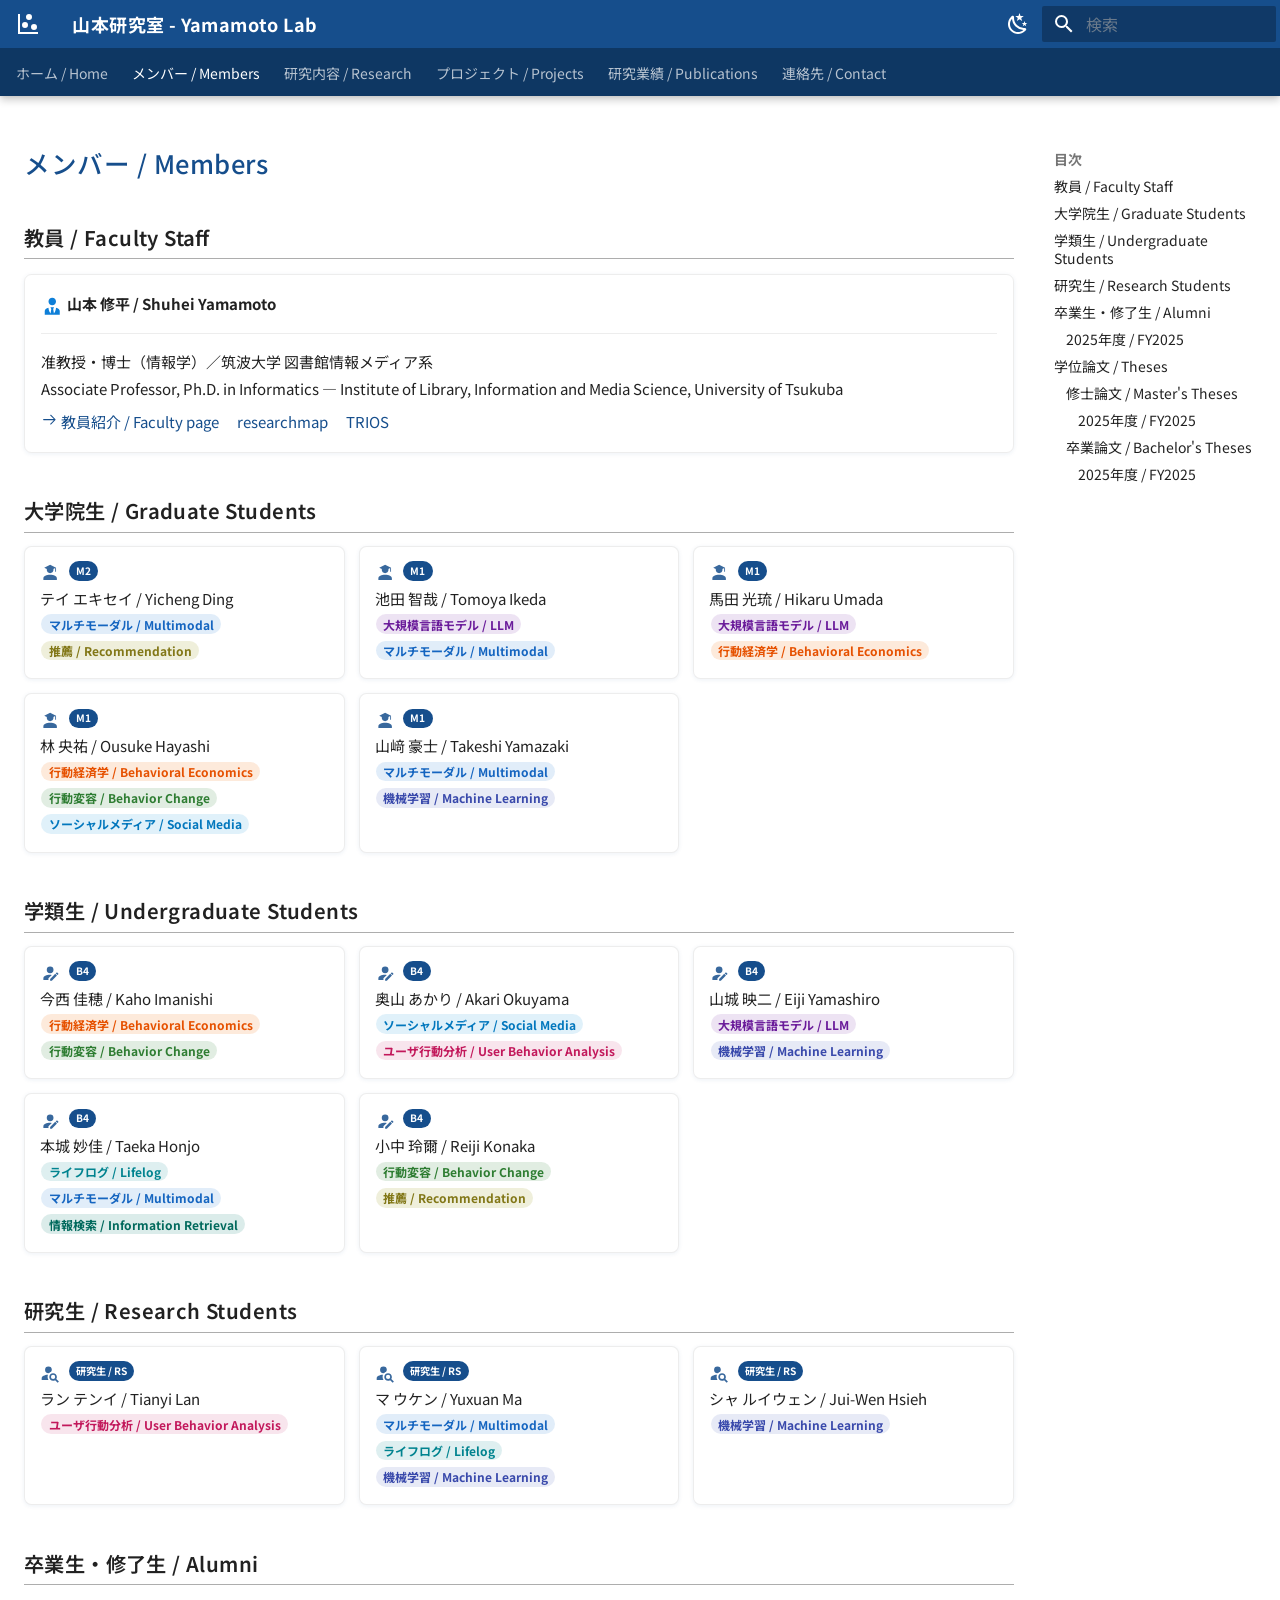
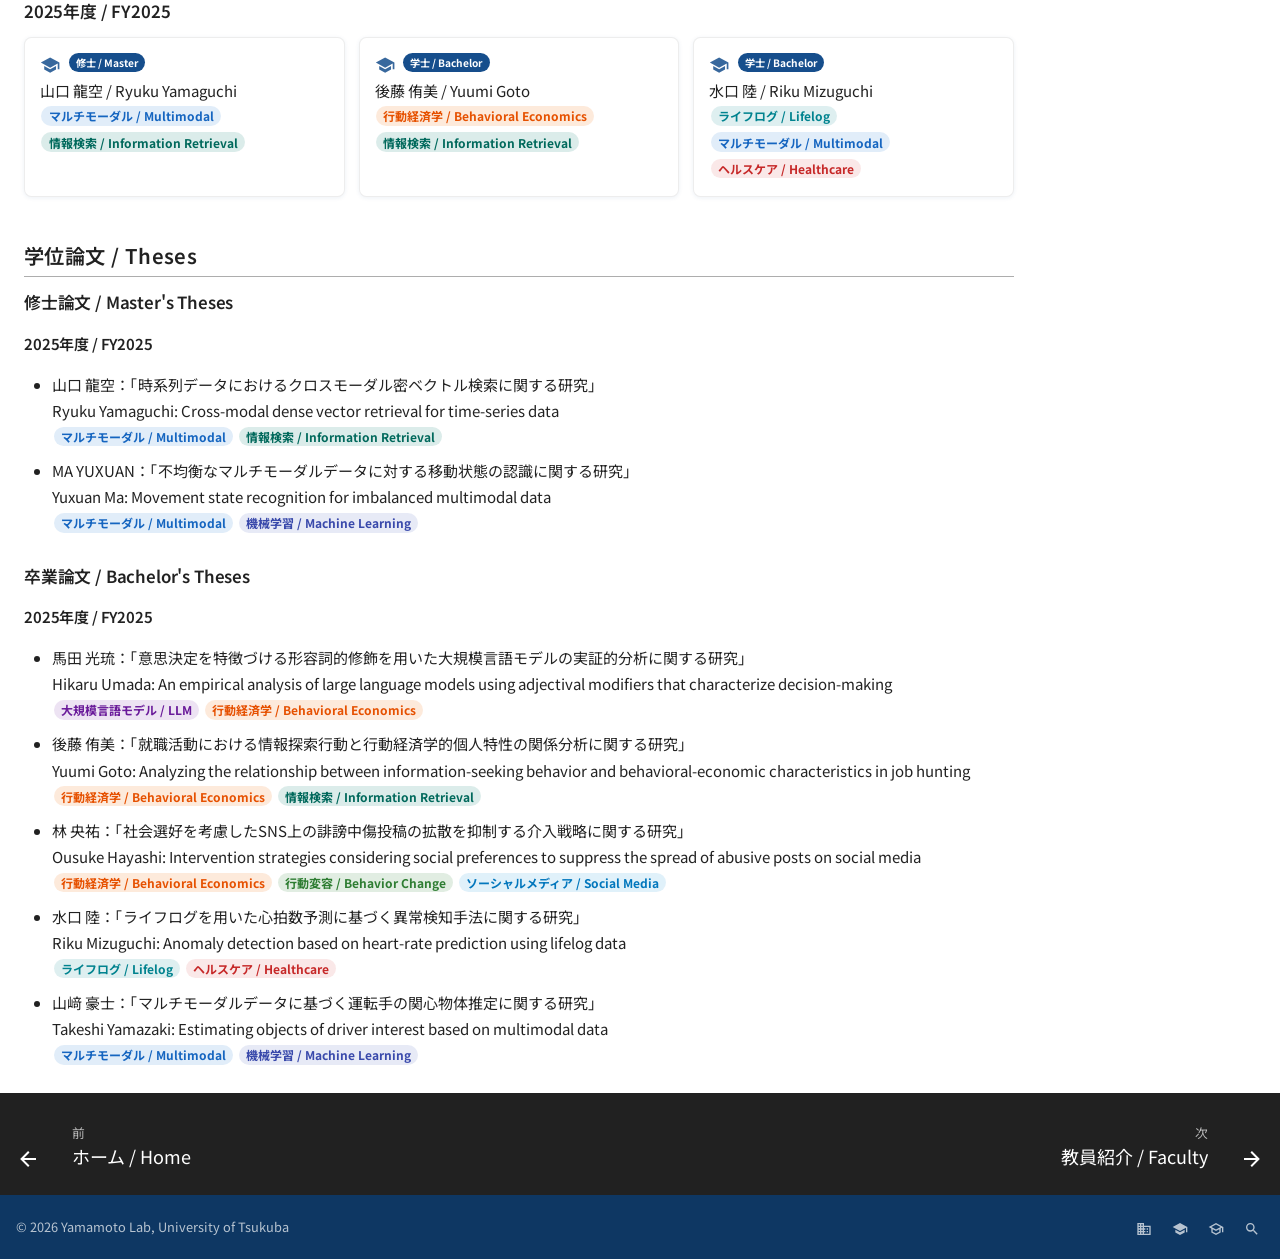
==== commit d95af3af: "Deployed 7a5c479 with MkDocs version: 1.6.1" ====
--- a/members/index.html
+++ b/members/index.html
@@ -1105,6 +1105,7 @@
 <ul>
 <li><span class="twemoji middle"><svg xmlns="http://www.w3.org/2000/svg" viewBox="0 0 24 24"><path d="M15.5 12c2.5 0 4.5 2 4.5 4.5 0 .88-.25 1.71-.69 2.4l3.08 3.1L21 23.39l-3.12-3.07c-.69.43-1.51.68-2.38.68-2.5 0-4.5-2-4.5-4.5s2-4.5 4.5-4.5m0 2a2.5 2.5 0 0 0-2.5 2.5 2.5 2.5 0 0 0 2.5 2.5 2.5 2.5 0 0 0 2.5-2.5 2.5 2.5 0 0 0-2.5-2.5M10 4a4 4 0 0 1 4 4c0 .91-.31 1.75-.82 2.43-.86.32-1.63.83-2.27 1.47L10 12a4 4 0 0 1-4-4 4 4 0 0 1 4-4M2 20v-2c0-2.12 3.31-3.86 7.5-4-.32.78-.5 1.62-.5 2.5 0 1.29.38 2.5 1 3.5z"/></svg></span> <span class="member-grade">研究生 / RS</span><br>ラン テンイ / Tianyi Lan<br><span class="ptag ptag-uba">ユーザ行動分析 / User Behavior Analysis</span></li>
 <li><span class="twemoji middle"><svg xmlns="http://www.w3.org/2000/svg" viewBox="0 0 24 24"><path d="M15.5 12c2.5 0 4.5 2 4.5 4.5 0 .88-.25 1.71-.69 2.4l3.08 3.1L21 23.39l-3.12-3.07c-.69.43-1.51.68-2.38.68-2.5 0-4.5-2-4.5-4.5s2-4.5 4.5-4.5m0 2a2.5 2.5 0 0 0-2.5 2.5 2.5 2.5 0 0 0 2.5 2.5 2.5 2.5 0 0 0 2.5-2.5 2.5 2.5 0 0 0-2.5-2.5M10 4a4 4 0 0 1 4 4c0 .91-.31 1.75-.82 2.43-.86.32-1.63.83-2.27 1.47L10 12a4 4 0 0 1-4-4 4 4 0 0 1 4-4M2 20v-2c0-2.12 3.31-3.86 7.5-4-.32.78-.5 1.62-.5 2.5 0 1.29.38 2.5 1 3.5z"/></svg></span> <span class="member-grade">研究生 / RS</span><br>マ ウケン / Yuxuan Ma<br><span class="ptag ptag-mm">マルチモーダル / Multimodal</span> <span class="ptag ptag-ll">ライフログ / Lifelog</span> <span class="ptag ptag-ml">機械学習 / Machine Learning</span></li>
+<li><span class="twemoji middle"><svg xmlns="http://www.w3.org/2000/svg" viewBox="0 0 24 24"><path d="M15.5 12c2.5 0 4.5 2 4.5 4.5 0 .88-.25 1.71-.69 2.4l3.08 3.1L21 23.39l-3.12-3.07c-.69.43-1.51.68-2.38.68-2.5 0-4.5-2-4.5-4.5s2-4.5 4.5-4.5m0 2a2.5 2.5 0 0 0-2.5 2.5 2.5 2.5 0 0 0 2.5 2.5 2.5 2.5 0 0 0 2.5-2.5 2.5 2.5 0 0 0-2.5-2.5M10 4a4 4 0 0 1 4 4c0 .91-.31 1.75-.82 2.43-.86.32-1.63.83-2.27 1.47L10 12a4 4 0 0 1-4-4 4 4 0 0 1 4-4M2 20v-2c0-2.12 3.31-3.86 7.5-4-.32.78-.5 1.62-.5 2.5 0 1.29.38 2.5 1 3.5z"/></svg></span> <span class="member-grade">研究生 / RS</span><br>シャ ルイウェン / Jui-Wen Hsieh<br><span class="ptag ptag-ml">機械学習 / Machine Learning</span></li>
 </ul>
 </div>
 <h2 id="alumni">卒業生・修了生 / Alumni<a class="headerlink" href="#alumni" title="Permanent link">&para;</a></h2>
